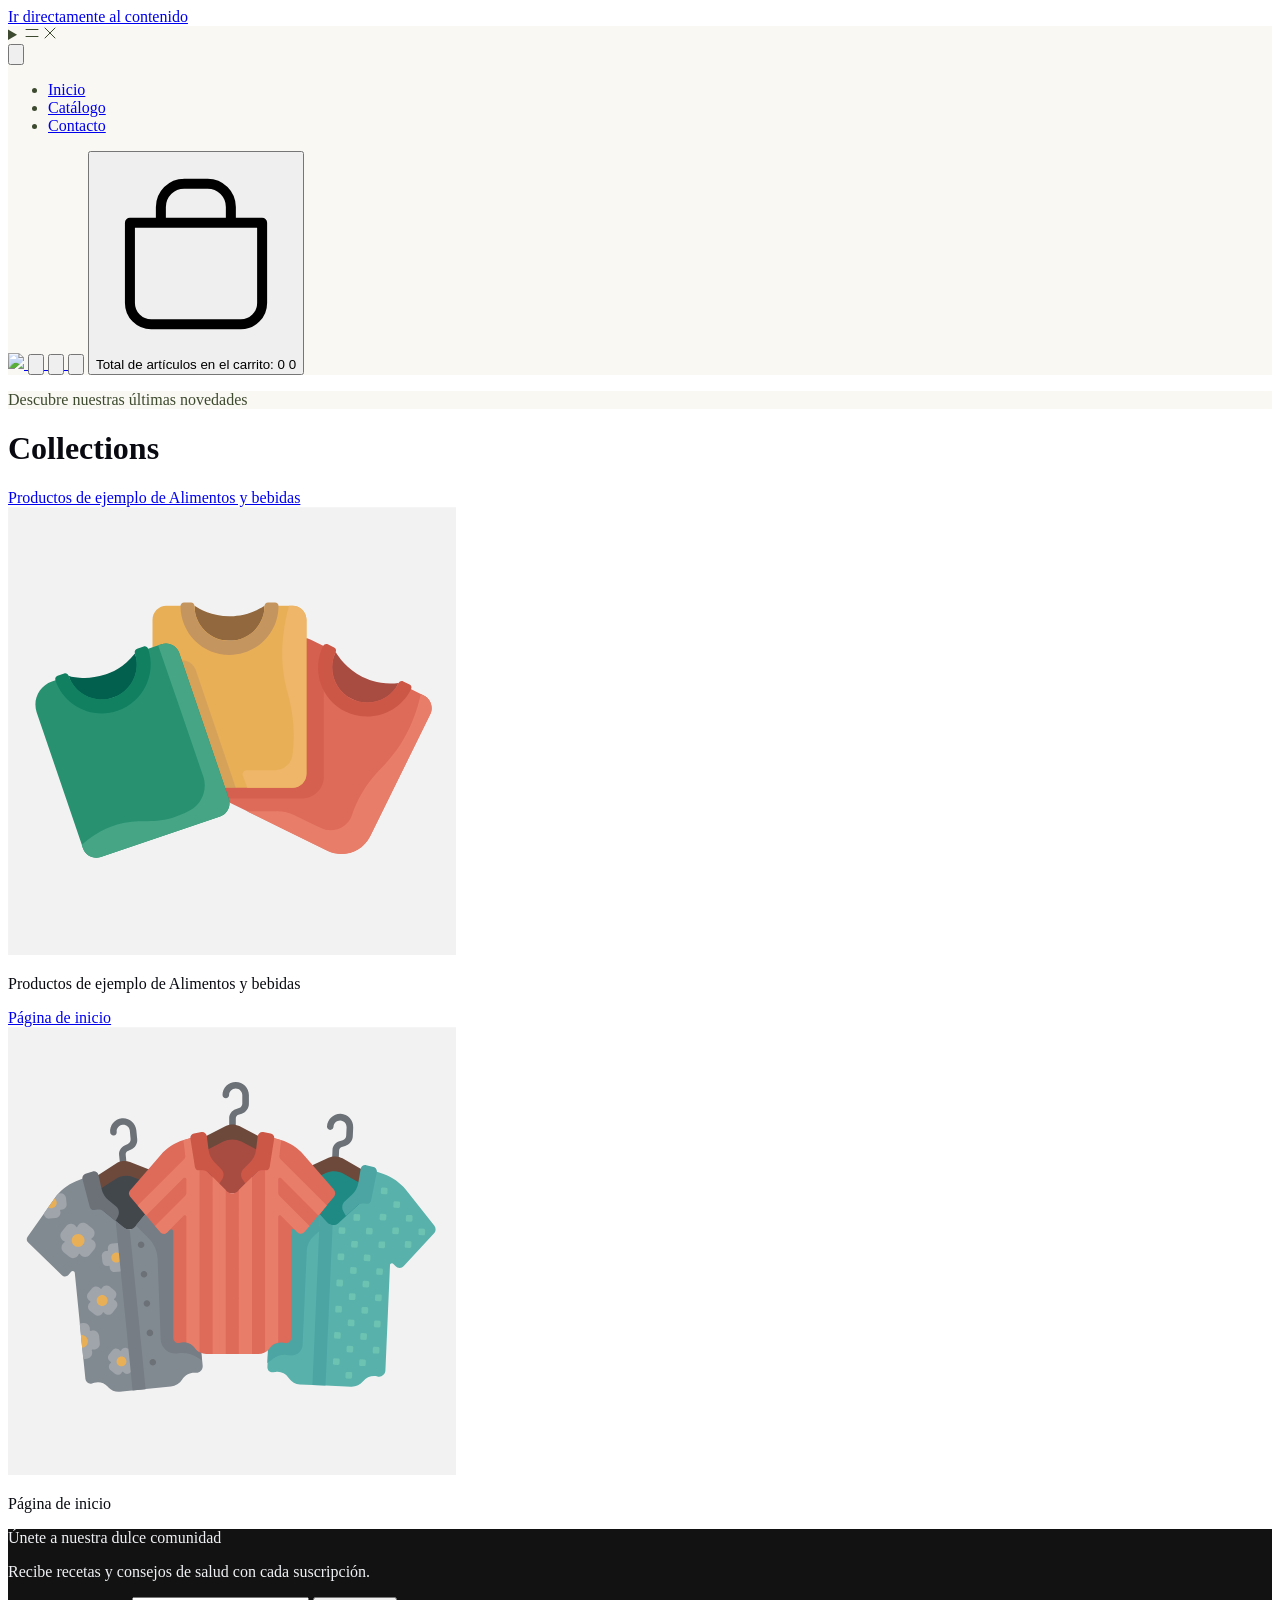
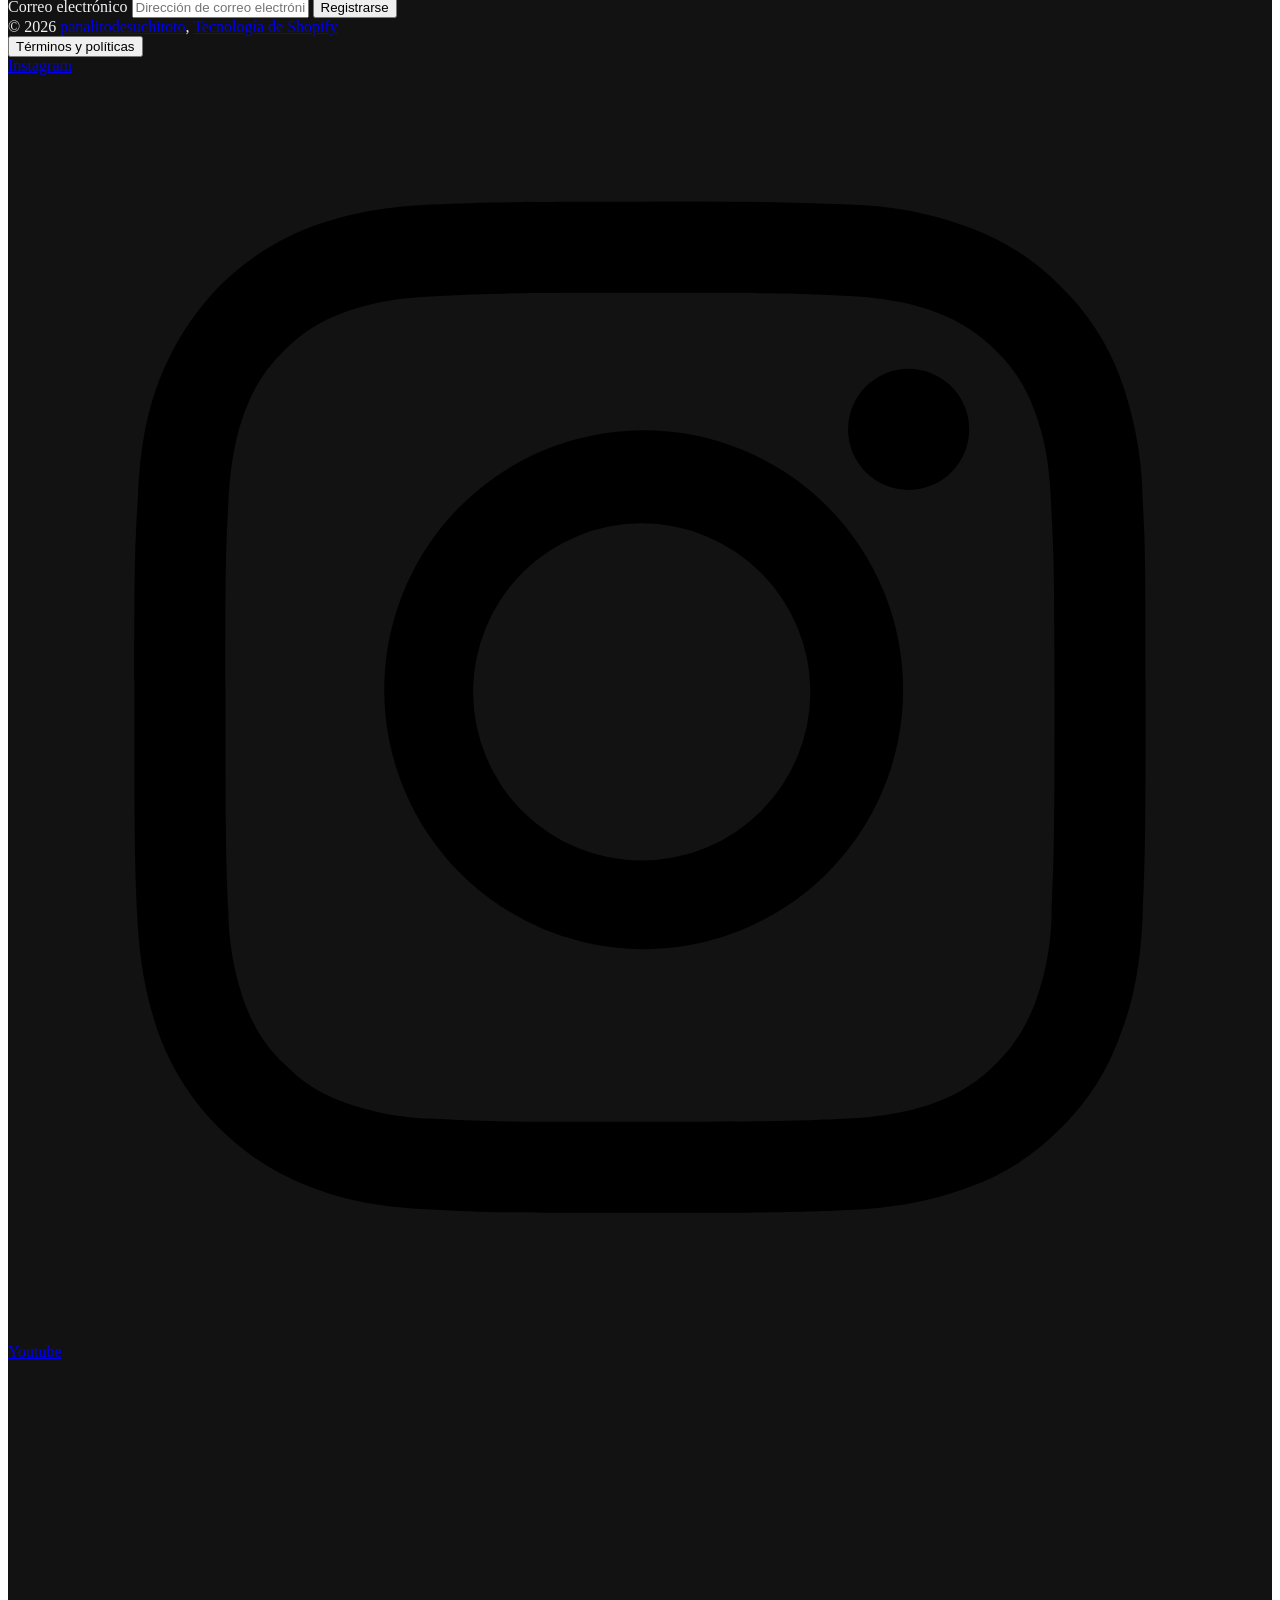
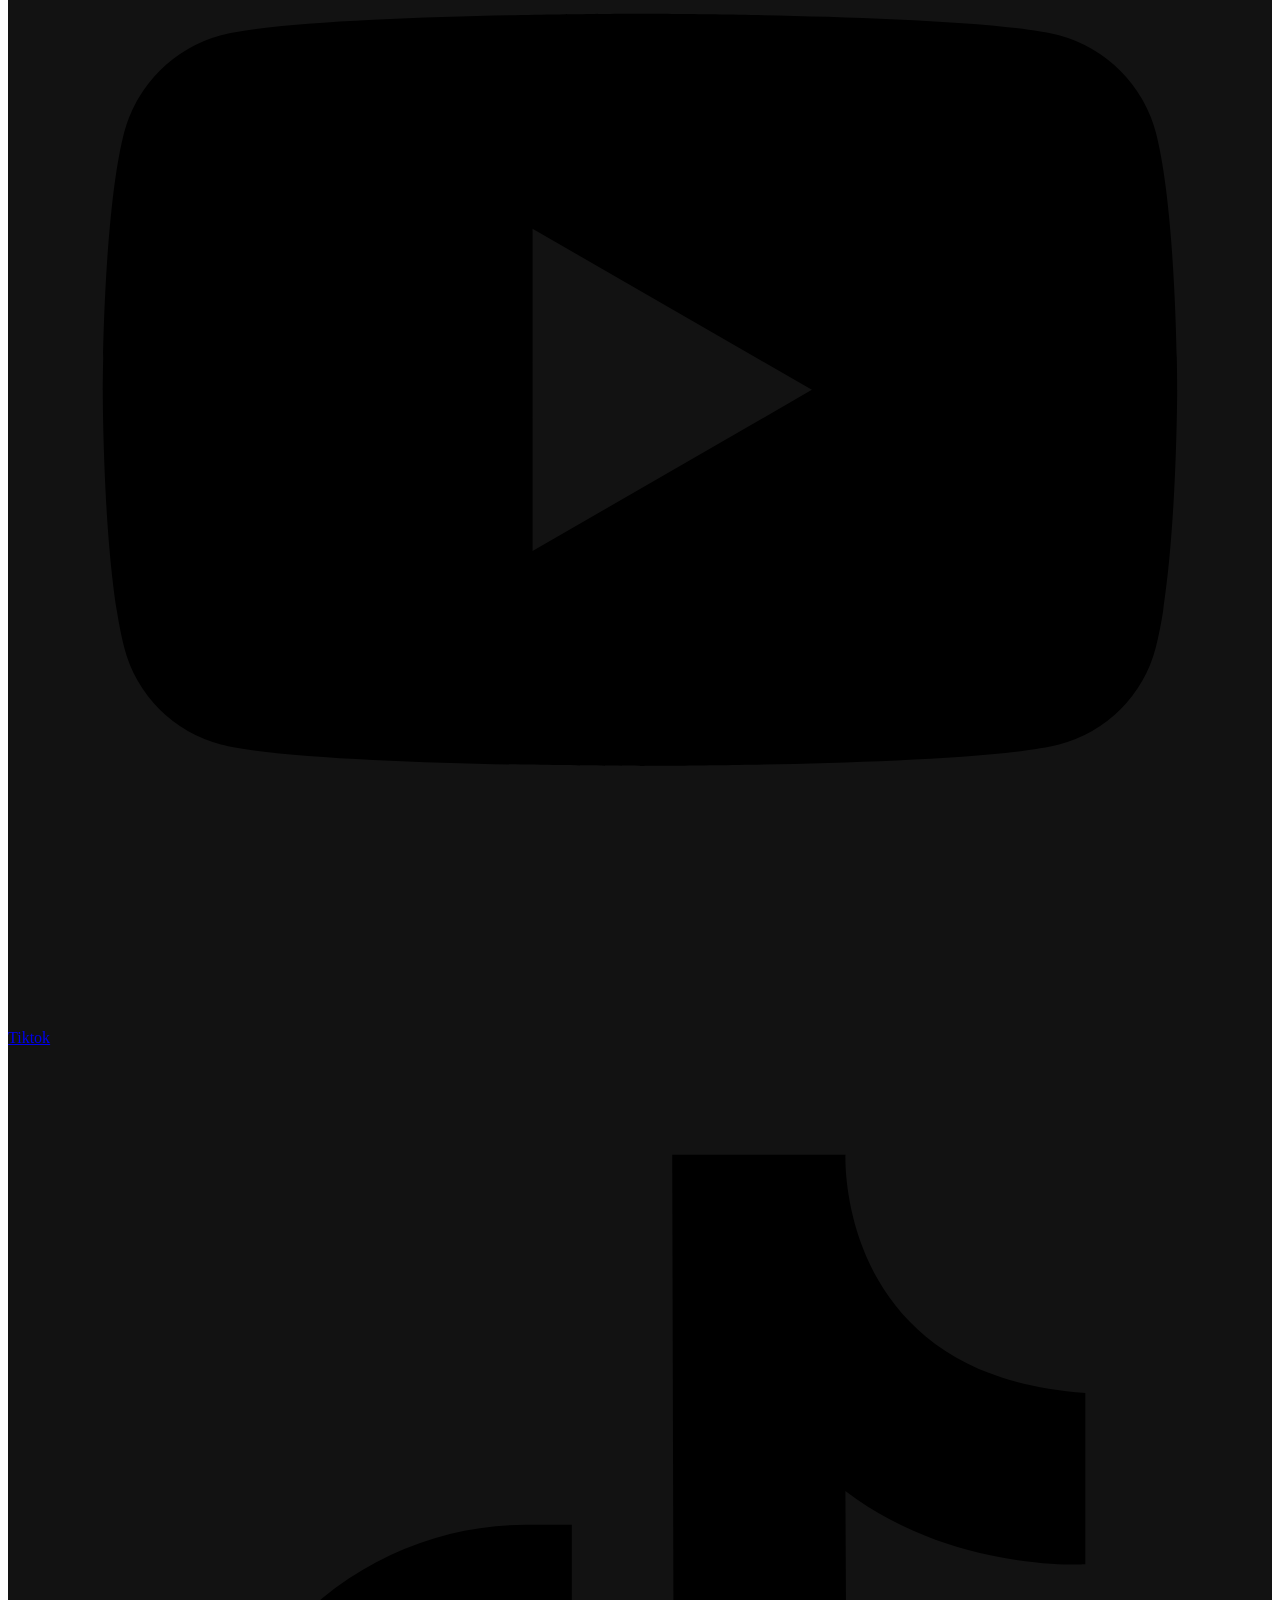
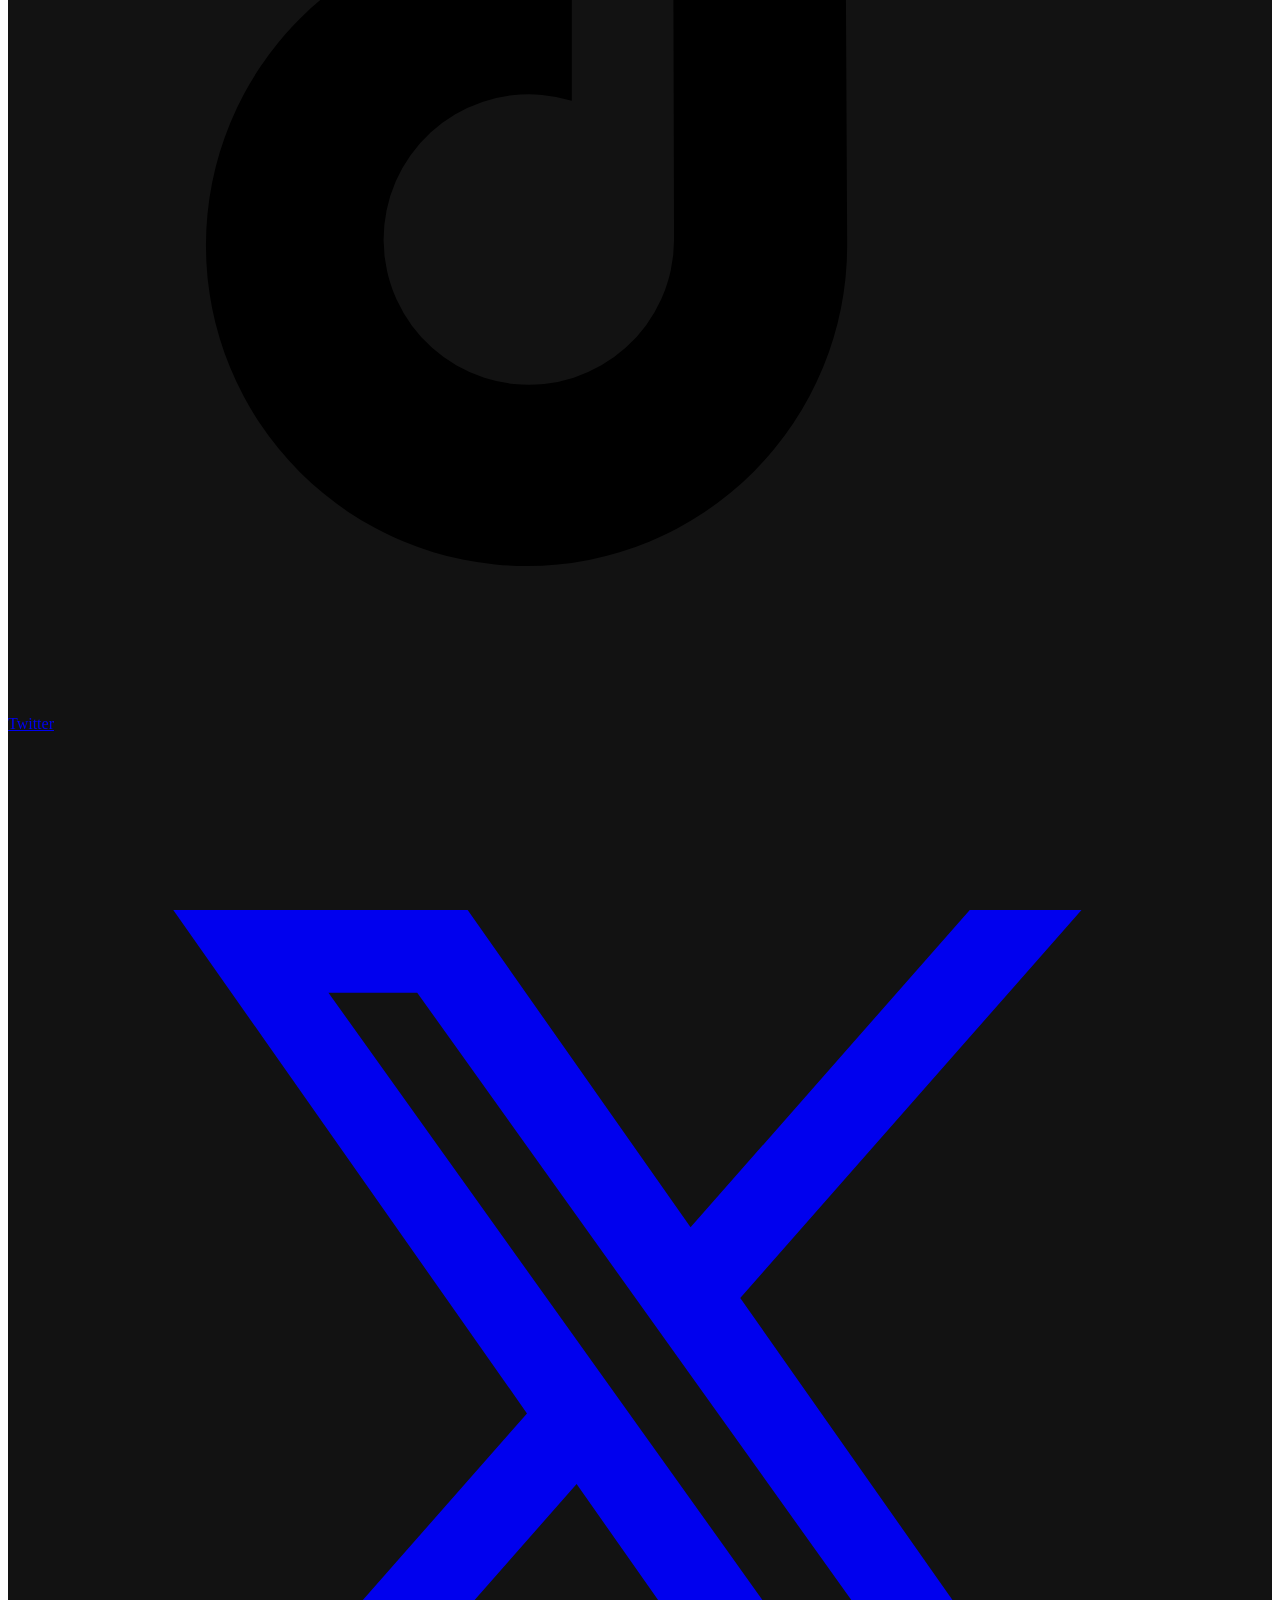
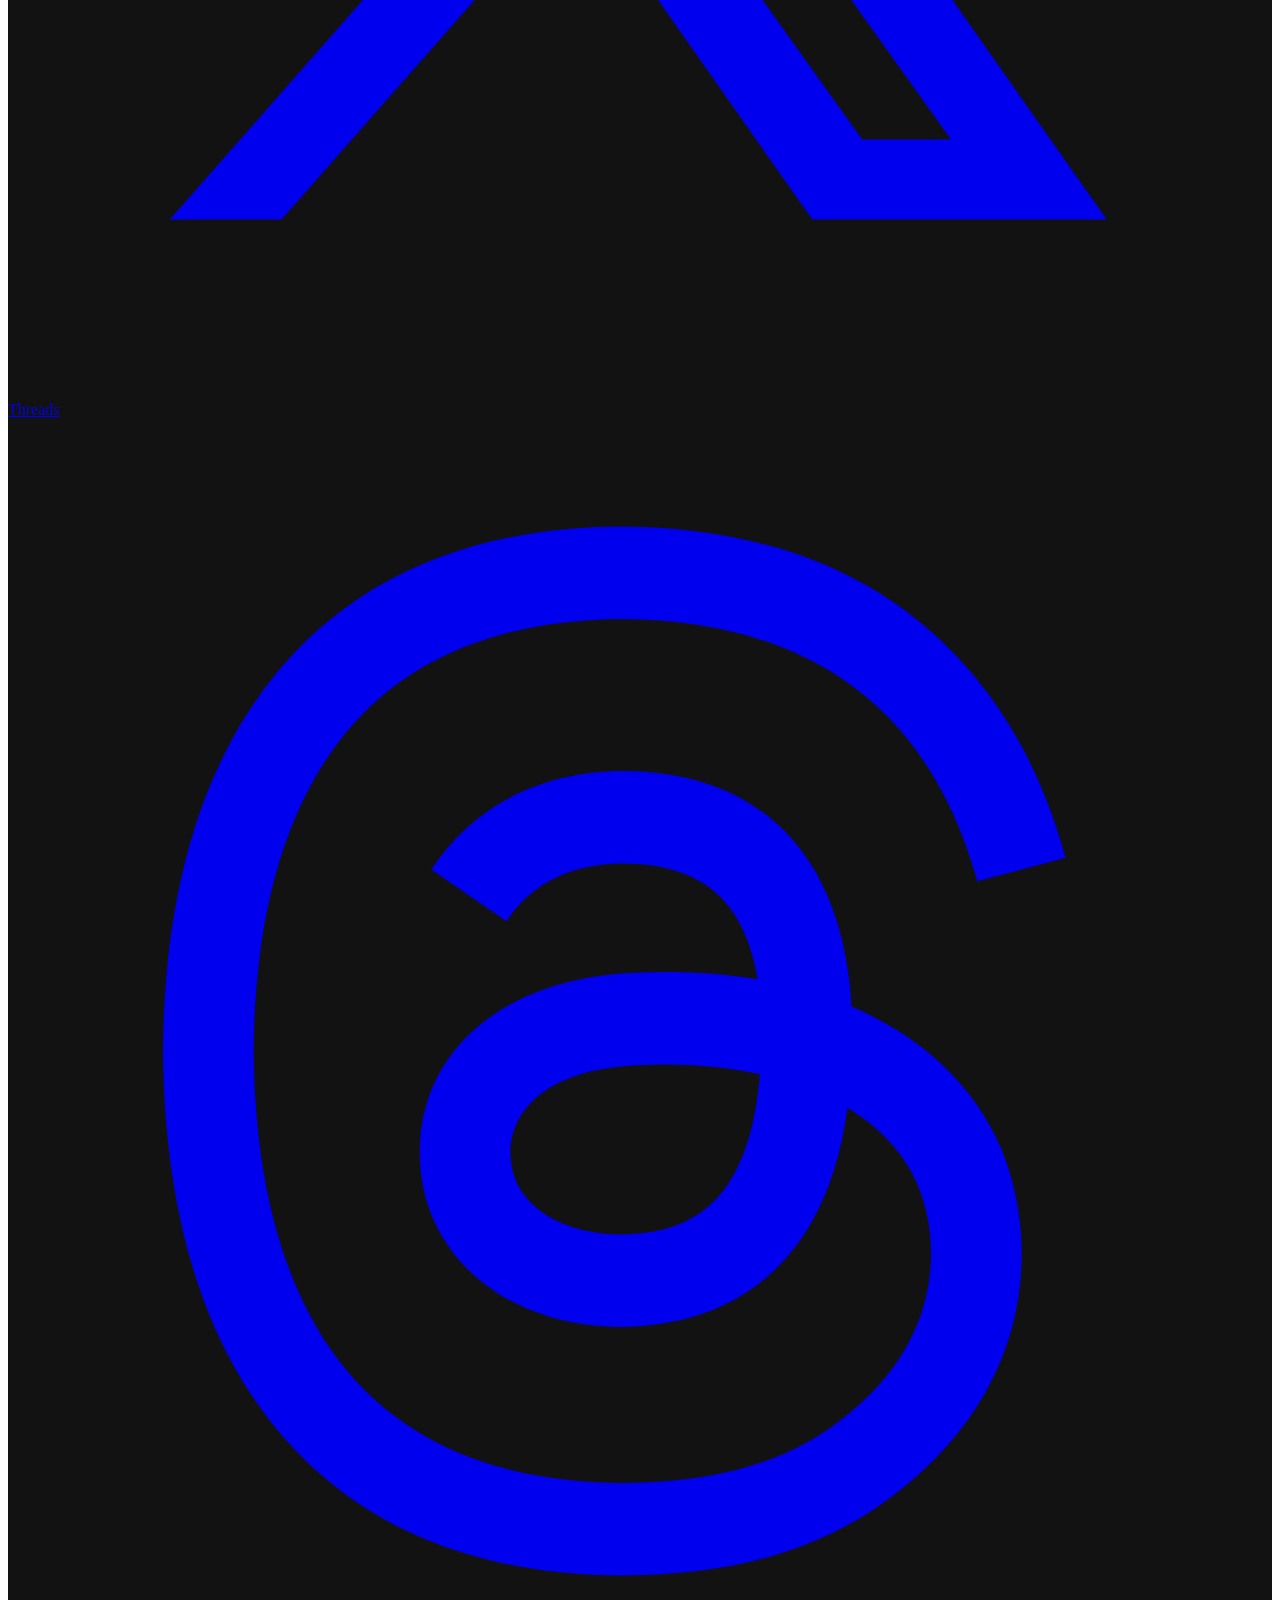
==== collections.html @ 29b3526f "Add files via upload" ====
<!doctype html>
<html
  
  lang="es"
>
  
<!-- Mirrored from panalitosv.com/collections by HTTrack Website Copier/3.x [XR&CO'2014], Tue, 24 Mar 2026 00:00:59 GMT -->
<!-- Added by HTTrack --><meta http-equiv="content-type" content="text/html;charset=utf-8" /><!-- /Added by HTTrack -->
<head>
    
      <link
        rel="expect"
        href="#MainContent"
        blocking="render"
        id="view-transition-render-blocker"
      >
    
<meta charset="utf-8">
<meta
  http-equiv="X-UA-Compatible"
  content="IE=edge"
>
<meta
  name="viewport"
  content="width=device-width,initial-scale=1"
>
<meta
  name="view-transition"
  content="same-origin"
>
<meta
  name="theme-color"
  content=""
>

<meta
  property="og:site_name"
  content="panalitodesuchitoto"
>
<meta
  property="og:url"
  content="collections.html"
>
<meta
  property="og:title"
  content="Colecciones"
>
<meta
  property="og:type"
  content="website"
>
<meta
  property="og:description"
  content="panalitodesuchitoto"
><meta
  name="twitter:card"
  content="summary_large_image"
>
<meta
  name="twitter:title"
  content="Colecciones"
>
<meta
  name="twitter:description"
  content="panalitodesuchitoto"
>

<title>
  Colecciones
 &ndash; panalitodesuchitoto</title>

<link
  rel="canonical"
  href="collections.html"
>


<link href="cdn/shop/t/1/assets/overflow-list6673.css?v=78235234226353326431772667133" as="style" rel="preload">
<link href="cdn/shop/t/1/assets/baseb458.css?v=143605426757437778521772667133" rel="stylesheet" type="text/css" media="all" />

<link
    rel="preload"
    as="font"
    href="cdn/fonts/fraunces/fraunces_n3.eb6167b8e91a4d1bd5856f011cf4040a1c7f82c4.woff2"
    type="font/woff2"
    crossorigin
    fetchpriority="low"
  ><link
    rel="preload"
    as="font"
    href="cdn/fonts/besley/besley_n5.2af9d9131e5f2d6dfee4e45269cde0fa6bd0b7cd.woff2"
    type="font/woff2"
    crossorigin
    fetchpriority="low"
  ><link
    rel="preload"
    as="font"
    href="cdn/fonts/anonymous_pro/anonymouspro_n4.f8892cc1cfa3d797af6172c8eeddce62cf610e33.woff2"
    type="font/woff2"
    crossorigin
    fetchpriority="low"
  >
<script async crossorigin fetchpriority="high" src="cdn/shopifycloud/importmap-polyfill/es-modules-shim.2.4.0.js"></script>
<script type="importmap">
  {
    "imports": {
      "@theme/overflow-list": "//panalitosv.com/cdn/shop/t/1/assets/overflow-list.js?v=46858356770684902511767545225",
      "@theme/product-title": "//panalitosv.com/cdn/shop/t/1/assets/product-title-truncation.js?v=81744426891537421781767545226",
      "@theme/component": "//panalitosv.com/cdn/shop/t/1/assets/component.js?v=184240237101443119871767545226",
      "@theme/dialog": "//panalitosv.com/cdn/shop/t/1/assets/dialog.js?v=150888536568694194021772667133",
      "@theme/events": "//panalitosv.com/cdn/shop/t/1/assets/events.js?v=147926035229139604561767545225",
      "@theme/focus": "//panalitosv.com/cdn/shop/t/1/assets/focus.js?v=60436577539430446401767545226",
      "@theme/morph": "//panalitosv.com/cdn/shop/t/1/assets/morph.js?v=102085577784545683451772667133",
      "@theme/paginated-list": "//panalitosv.com/cdn/shop/t/1/assets/paginated-list.js?v=95298315036233333871767545226",
      "@theme/performance": "//panalitosv.com/cdn/shop/t/1/assets/performance.js?v=171015751390534793081767545225",
      "@theme/product-form": "//panalitosv.com/cdn/shop/t/1/assets/product-form.js?v=37993400097492174081767545225",
      "@theme/recently-viewed-products": "//panalitosv.com/cdn/shop/t/1/assets/recently-viewed-products.js?v=94729125001750262651767545225",
      "@theme/scrolling": "//panalitosv.com/cdn/shop/t/1/assets/scrolling.js?v=162288454571026455011772667134",
      "@theme/section-renderer": "//panalitosv.com/cdn/shop/t/1/assets/section-renderer.js?v=152586934315572818121772667133",
      "@theme/section-hydration": "//panalitosv.com/cdn/shop/t/1/assets/section-hydration.js?v=108434990705342316311772667133",
      "@theme/money-formatting": "//panalitosv.com/cdn/shop/t/1/assets/money-formatting.js?v=182191346160333327151772667133",
      "@theme/utilities": "//panalitosv.com/cdn/shop/t/1/assets/utilities.js?v=137979405375850297411772667133",
      "@theme/variant-picker": "//panalitosv.com/cdn/shop/t/1/assets/variant-picker.js?v=124079696159966615681767545226",
      "@theme/media-gallery": "//panalitosv.com/cdn/shop/t/1/assets/media-gallery.js?v=14624021005636302161772667133",
      "@theme/quick-add": "//panalitosv.com/cdn/shop/t/1/assets/quick-add.js?v=8173316780029216301772667133",
      "@theme/paginated-list-aspect-ratio": "//panalitosv.com/cdn/shop/t/1/assets/paginated-list-aspect-ratio.js?v=25254270272143792451767545226",
      "@theme/popover-polyfill": "//panalitosv.com/cdn/shop/t/1/assets/popover-polyfill.js?v=119029313658895111201767545226",
      "@theme/component-quantity-selector": "//panalitosv.com/cdn/shop/t/1/assets/component-quantity-selector.js?v=67906657287482036641767545225",
      "@theme/comparison-slider": "//panalitosv.com/cdn/shop/t/1/assets/comparison-slider.js?v=106705562947035711941767545226",
      "@theme/sticky-add-to-cart": "//panalitosv.com/cdn/shop/t/1/assets/sticky-add-to-cart.js?v=48956925339276737091767545226",
      "@theme/fly-to-cart": "//panalitosv.com/cdn/shop/t/1/assets/fly-to-cart.js?v=48483246440248933081772667133"
    }
  }
</script>

<script
  src="cdn/shop/t/1/assets/view-transitionse644.js?v=7106414069516106341767545225"
  async
  
    blocking="render"
  
></script>

<link
  rel="modulepreload"
  href="cdn/shop/t/1/assets/utilities14af.js?v=137979405375850297411772667133"
  fetchpriority="low"
>
<link
  rel="modulepreload"
  href="cdn/shop/t/1/assets/componenta373.js?v=184240237101443119871767545226"
  fetchpriority="low"
>
<link
  rel="modulepreload"
  href="cdn/shop/t/1/assets/section-renderer203a.js?v=152586934315572818121772667133"
  fetchpriority="low"
>
<link
  rel="modulepreload"
  href="cdn/shop/t/1/assets/section-hydrationb2b7.js?v=108434990705342316311772667133"
  fetchpriority="low"
>
<link
  rel="modulepreload"
  href="cdn/shop/t/1/assets/morph3585.js?v=102085577784545683451772667133"
  fetchpriority="low"
>



<link
  rel="modulepreload"
  href="cdn/shop/t/1/assets/focusb3a9.js?v=60436577539430446401767545226"
  fetchpriority="low"
>
<link
  rel="modulepreload"
  href="cdn/shop/t/1/assets/recently-viewed-productsebb2.js?v=94729125001750262651767545225"
  fetchpriority="low"
>
<link
  rel="modulepreload"
  href="cdn/shop/t/1/assets/scrolling2f6e.js?v=162288454571026455011772667134"
  fetchpriority="low"
>
<link
  rel="modulepreload"
  href="cdn/shop/t/1/assets/eventsfe75.js?v=147926035229139604561767545225"
  fetchpriority="low"
>
<script
  src="cdn/shop/t/1/assets/popover-polyfill087b.js?v=119029313658895111201767545226"
  type="module"
  fetchpriority="low"
></script>
<script
  src="cdn/shop/t/1/assets/overflow-list8fcd.js?v=46858356770684902511767545225"
  type="module"
  fetchpriority="low"
></script>
<script
  src="cdn/shop/t/1/assets/quick-add99a1.js?v=8173316780029216301772667133"
  type="module"
  fetchpriority="low"
></script>

  <script
    src="cdn/shop/t/1/assets/cart-discountc2a0.js?v=107077853990124422021767545225"
    type="module"
    fetchpriority="low"
  ></script>


<script
  src="cdn/shop/t/1/assets/dialogd9e1.js?v=150888536568694194021772667133"
  type="module"
  fetchpriority="low"
></script>
<script
  src="cdn/shop/t/1/assets/variant-picker9002.js?v=124079696159966615681767545226"
  type="module"
  fetchpriority="low"
></script>
<script
  src="cdn/shop/t/1/assets/product-card60fe.js?v=124402285637860180781767545226"
  type="module"
  fetchpriority="low"
></script>
<script
  src="cdn/shop/t/1/assets/product-formd50c.js?v=37993400097492174081767545225"
  type="module"
  fetchpriority="low"
></script>
<script
  src="cdn/shop/t/1/assets/fly-to-cart2be6.js?v=48483246440248933081772667133"
  type="module"
  fetchpriority="low"
></script>
<script
  src="cdn/shop/t/1/assets/accordion-custom12e3.js?v=97588419883090888471772667133"
  type="module"
  fetchpriority="low"
></script>
<script
  src="cdn/shop/t/1/assets/mediab18f.js?v=37825095869491791421767545226"
  type="module"
  fetchpriority="low"
></script>
<script
  src="cdn/shop/t/1/assets/product-pricebcfe.js?v=164492227269745550161772667133"
  type="module"
  fetchpriority="low"
></script>
<script
  src="cdn/shop/t/1/assets/product-sku878e.js?v=121804655373531320511767545226"
  type="module"
  fetchpriority="low"
></script>
<script
  src="cdn/shop/t/1/assets/product-title-truncation7a4e.js?v=81744426891537421781767545226"
  type="module"
  fetchpriority="low"
></script>
<script
  src="cdn/shop/t/1/assets/product-inventoryf327.js?v=81520546963552472391772667133"
  type="module"
  fetchpriority="low"
></script>
<script
  src="cdn/shop/t/1/assets/show-more9be8.js?v=94563802205717136101767545226"
  type="module"
  fetchpriority="low"
></script>
<script
  src="cdn/shop/t/1/assets/slideshow1a1b.js?v=17868446697736367161772667134"
  type="module"
  fetchpriority="low"
></script>
<script
  src="cdn/shop/t/1/assets/layered-slideshow6158.js?v=30135417790894624731767545225"
  type="module"
  fetchpriority="low"
></script>
<script
  src="cdn/shop/t/1/assets/anchored-popoverfa7c.js?v=95953304814728754461767545226"
  type="module"
  fetchpriority="low"
></script>
<script
  src="cdn/shop/t/1/assets/floating-paneld72f.js?v=151277338116891310371772667133"
  type="module"
  fetchpriority="low"
></script>
<script
  src="cdn/shop/t/1/assets/video-backgroundd453.js?v=25237992823806706551767545225"
  type="module"
  fetchpriority="low"
></script>
<script
  src="cdn/shop/t/1/assets/component-quantity-selectoraccd.js?v=67906657287482036641767545225"
  type="module"
  fetchpriority="low"
></script>
<script
  src="cdn/shop/t/1/assets/media-galleryf846.js?v=14624021005636302161772667133"
  type="module"
  fetchpriority="low"
></script>
<script
  src="cdn/shop/t/1/assets/rte-formatterac82.js?v=40306132146590816021772667133"
  type="module"
  fetchpriority="low"
></script>
<script
  src="cdn/shop/t/1/assets/volume-pricing4f7b.js?v=15442793518842484731767545226"
  type="module"
  fetchpriority="low"
></script>
<script
  src="cdn/shop/t/1/assets/price-per-item795e.js?v=144512917617120124431767545225"
  type="module"
  fetchpriority="low"
></script>
<script
  src="cdn/shop/t/1/assets/volume-pricing-info5f6e.js?v=94479640769665442661767545226"
  type="module"
  fetchpriority="low"
></script>






  <script
    src="cdn/shop/t/1/assets/product-card-link135e.js?v=45311564435319583051772667133"
    type="module"
    fetchpriority="low"
  ></script>


<script
  src="cdn/shop/t/1/assets/auto-close-details4138.js?v=58350291535404441581767545226"
  defer="defer"
></script>

<script>
  const Theme = {
    translations: {
      placeholder_image: `Imagen marcadora de posición`,
      added: `Agregada`,
      recipient_form_fields_visible: `Los campos de destinatario en el formulario ya son visibles`,
      recipient_form_fields_hidden: `Los campos de destinatario en el formulario ya no son visibles`,
      recipient_form_error: `Hubo un error al enviar el formulario`,
      items_added_to_cart_one: `Se agregó un artículo al carrito`,
      items_added_to_cart_other: `Se agregaron {{ count }} artículos al carrito`,
    },
    routes: {
      cart_add_url: '/cart/add.js',
      cart_change_url: '/cart/change',
      cart_update_url: '/cart/update',
      cart_url: '/cart',
      predictive_search_url: '/search/suggest',
      search_url: '/search',
    },
    template: {
      name: 'list-collections',
    },
  };
</script>
<style data-shopify>
@font-face {
  font-family: Fraunces;
  font-weight: 300;
  font-style: normal;
  font-display: swap;
  src: url("cdn/fonts/fraunces/fraunces_n3.eb6167b8e91a4d1bd5856f011cf4040a1c7f82c4.woff2") format("woff2"),
       url("cdn/fonts/fraunces/fraunces_n3.358d9e4f36c5950dc30ac8bff0428c25af172c96.woff") format("woff");
}
@font-face {
  font-family: Fraunces;
  font-weight: 700;
  font-style: normal;
  font-display: swap;
  src: url("cdn/fonts/fraunces/fraunces_n7.8276f3981cfafc8569d516ceaa7dfe6a18948a1f.woff2") format("woff2"),
       url("cdn/fonts/fraunces/fraunces_n7.383b2f958615709ba42e3731be308ad164ca4edd.woff") format("woff");
}
@font-face {
  font-family: Fraunces;
  font-weight: 300;
  font-style: italic;
  font-display: swap;
  src: url("cdn/fonts/fraunces/fraunces_i3.e0ff4c3bb7007ab3e6b73bd1c290ad876c3118c5.woff2") format("woff2"),
       url("cdn/fonts/fraunces/fraunces_i3.6dd9ea4d0b88a3e338e2ba46f08764f8e8e64236.woff") format("woff");
}
@font-face {
  font-family: Fraunces;
  font-weight: 700;
  font-style: italic;
  font-display: swap;
  src: url("cdn/fonts/fraunces/fraunces_i7.9207dcd51152f34cd9c77a8ea542df960210c87c.woff2") format("woff2"),
       url("cdn/fonts/fraunces/fraunces_i7.f4bcbf289853d941810727213e68ea2e3c3eddf8.woff") format("woff");
}
@font-face {
  font-family: Besley;
  font-weight: 500;
  font-style: normal;
  font-display: swap;
  src: url("cdn/fonts/besley/besley_n5.2af9d9131e5f2d6dfee4e45269cde0fa6bd0b7cd.woff2") format("woff2"),
       url("cdn/fonts/besley/besley_n5.895fba38908e039a5af57a8b75a629892a505f80.woff") format("woff");
}
@font-face {
  font-family: Besley;
  font-weight: 700;
  font-style: normal;
  font-display: swap;
  src: url("cdn/fonts/besley/besley_n7.3b530357b83dc2b56556feb4b0101ab81dda4624.woff2") format("woff2"),
       url("cdn/fonts/besley/besley_n7.c5242a2cd120e7fea0b142c04fb32e32ff995154.woff") format("woff");
}
@font-face {
  font-family: Besley;
  font-weight: 500;
  font-style: italic;
  font-display: swap;
  src: url("cdn/fonts/besley/besley_i5.eb6bfea061062b085cb0dae3360398bf62fbb507.woff2") format("woff2"),
       url("cdn/fonts/besley/besley_i5.e3993497eb8bed2d18483fdfc36411d6ee86495a.woff") format("woff");
}
@font-face {
  font-family: Besley;
  font-weight: 700;
  font-style: italic;
  font-display: swap;
  src: url("cdn/fonts/besley/besley_i7.abed1739d47325d988bc85fe28caca6d7b083fba.woff2") format("woff2"),
       url("cdn/fonts/besley/besley_i7.b6e1b084ff5f8e3d5dec3f92e4901a4bb7e736a8.woff") format("woff");
}
@font-face {
  font-family: "Anonymous Pro";
  font-weight: 400;
  font-style: normal;
  font-display: swap;
  src: url("cdn/fonts/anonymous_pro/anonymouspro_n4.f8892cc1cfa3d797af6172c8eeddce62cf610e33.woff2") format("woff2"),
       url("cdn/fonts/anonymous_pro/anonymouspro_n4.a707ca3ea5e6b6468ff0c29cf7e105dca1c09be4.woff") format("woff");
}
@font-face {
  font-family: "Anonymous Pro";
  font-weight: 700;
  font-style: normal;
  font-display: swap;
  src: url("cdn/fonts/anonymous_pro/anonymouspro_n7.1abf60a1262a5f61d3e7f19599b5bc79deae580f.woff2") format("woff2"),
       url("cdn/fonts/anonymous_pro/anonymouspro_n7.72f538c813c55fd861df0050c3a89911062226b9.woff") format("woff");
}
@font-face {
  font-family: "Anonymous Pro";
  font-weight: 400;
  font-style: italic;
  font-display: swap;
  src: url("cdn/fonts/anonymous_pro/anonymouspro_i4.e25745b6d033a0b4eea75ad1dd0df2b911abcf1f.woff2") format("woff2"),
       url("cdn/fonts/anonymous_pro/anonymouspro_i4.280c8776a79ac154f9332217a9852603e17ae391.woff") format("woff");
}
@font-face {
  font-family: "Anonymous Pro";
  font-weight: 700;
  font-style: italic;
  font-display: swap;
  src: url("cdn/fonts/anonymous_pro/anonymouspro_i7.ee4faea594767398c1a7c2d939c79e197bcdaf0b.woff2") format("woff2"),
       url("cdn/fonts/anonymous_pro/anonymouspro_i7.d1ad252be5feb58dd0c7443a002463a98964f452.woff") format("woff");
}


  :root {
    /* Page Layout */
    --sidebar-width: 25rem;
    --narrow-content-width: 36rem;
    --normal-content-width: 42rem;
    --wide-content-width: 46rem;
    --narrow-page-width: 90rem;
    --normal-page-width: 120rem;
    --wide-page-width: 150rem;

    /* Section Heights */
    --section-height-small: 15rem;
    --section-height-medium: 25rem;
    --section-height-large: 35rem;

    @media screen and (min-width: 40em) {
      --section-height-small: 40svh;
      --section-height-medium: 55svh;
      --section-height-large: 70svh;
    }

    @media screen and (min-width: 60em) {
      --section-height-small: 50svh;
      --section-height-medium: 65svh;
      --section-height-large: 80svh;
    }

    /* Letter spacing */
    --letter-spacing-sm: 0.06em;
    --letter-spacing-md: 0.13em;

    /* Font families */
    --font-body--family: "system_ui", -apple-system, 'Segoe UI', Roboto, 'Helvetica Neue', 'Noto Sans', 'Liberation Sans', Arial, sans-serif, 'Apple Color Emoji', 'Segoe UI Emoji', 'Segoe UI Symbol', 'Noto Color Emoji';
    --font-body--style: normal;
    --font-body--weight: 400;
    --font-subheading--family: Fraunces, serif;
    --font-subheading--style: normal;
    --font-subheading--weight: 300;
    --font-heading--family: Besley, serif;
    --font-heading--style: normal;
    --font-heading--weight: 500;
    --font-accent--family: "Anonymous Pro", monospace;
    --font-accent--style: normal;
    --font-accent--weight: 400;

    /* Margin sizes */
    --font-h1--spacing: 0.25em;
    --font-h2--spacing: 0.25em;
    --font-h3--spacing: 0.25em;
    --font-h4--spacing: 0.25em;
    --font-h5--spacing: 0.25em;
    --font-h6--spacing: 0.25em;
    --font-paragraph--spacing: 0.5em;

    /* Heading colors */
    --font-h1--color: var(--color-foreground-heading);
    --font-h2--color: var(--color-foreground-heading);
    --font-h3--color: var(--color-foreground-heading);
    --font-h4--color: var(--color-foreground-heading);
    --font-h5--color: var(--color-foreground-heading);
    --font-h6--color: var(--color-foreground-heading);

    /** Z-Index / Layering */
    --layer-section-background: -2;
    --layer-lowest: -1;
    --layer-base: 0;
    --layer-flat: 1;
    --layer-raised: 2;
    --layer-heightened: 4;
    --layer-sticky: 8;
    --layer-window-overlay: 10;
    --layer-header-menu: 12;
    --layer-overlay: 16;
    --layer-menu-drawer: 18;
    --layer-temporary: 20;

    /* Max-width / Measure */
    --max-width--body-normal: 32.5em;
    --max-width--body-narrow: 22.75em;

    --max-width--heading-normal: 32.5em;
    --max-width--heading-narrow: 19.5em;

    --max-width--display-normal: 13em;
    --max-width--display-narrow: 9.75em;
    --max-width--display-tight: 3.25em;

    /* Letter-spacing / Tracking */
    --letter-spacing--display-tight: -0.03em;
    --letter-spacing--display-normal: 0em;
    --letter-spacing--display-loose: 0.03em;

    --letter-spacing--heading-tight: -0.03em;
    --letter-spacing--heading-normal: 0em;
    --letter-spacing--heading-loose: 0.03em;

    --letter-spacing--body-tight: -0.03em;
    --letter-spacing--body-normal: 0em;
    --letter-spacing--body-loose: 0.03em;

    /* Line height / Leading */
    --line-height: 1;

    --line-height--display-tight: 1;
    --line-height--display-normal: 1.1;
    --line-height--display-loose: 1.2;

    --line-height--heading-tight: 1.15;
    --line-height--heading-normal: 1.25;
    --line-height--heading-loose: 1.35;

    --line-height--body-tight: 1.2;
    --line-height--body-normal: 1.4;
    --line-height--body-loose: 1.6;

    /* Typography presets */
    --font-size--paragraph: 0.875rem;--font-size--h1: clamp(3.0rem, 8.8vw, 5.5rem);--font-size--h2: clamp(2.25rem, 4.8vw, 3.0rem);--font-size--h3: 2.0rem;--font-size--h4: 1.5rem;--font-size--h5: 1.125rem;--font-size--h6: 0.0rem;--font-paragraph--weight: 400;--font-paragraph--letter-spacing: var(--letter-spacing--body-normal);--font-paragraph--size: var(--font-size--paragraph);--font-paragraph--family: var(--font-body--family);--font-paragraph--style: var(--font-body--style);--font-paragraph--case: ;--font-paragraph--line-height: var(--line-height--body-normal);--font-h1--weight: var(--font-heading--weight);--font-h1--letter-spacing: var(--letter-spacing--heading-normal);--font-h1--size: var(--font-size--h1);--font-h1--family: var(--font-heading--family);--font-h1--style: var(--font-heading--style);--font-h1--case: none;--font-h1--line-height: var(--line-height--display-tight);--font-h2--weight: var(--font-heading--weight);--font-h2--letter-spacing: var(--letter-spacing--heading-normal);--font-h2--size: var(--font-size--h2);--font-h2--family: var(--font-heading--family);--font-h2--style: var(--font-heading--style);--font-h2--case: none;--font-h2--line-height: var(--line-height--display-loose);--font-h3--weight: var(--font-heading--weight);--font-h3--letter-spacing: var(--letter-spacing--heading-normal);--font-h3--size: var(--font-size--h3);--font-h3--family: var(--font-heading--family);--font-h3--style: var(--font-heading--style);--font-h3--case: none;--font-h3--line-height: var(--line-height--heading-tight);--font-h4--weight: var(--font-subheading--weight);--font-h4--letter-spacing: var(--letter-spacing--heading-normal);--font-h4--size: var(--font-size--h4);--font-h4--family: var(--font-subheading--family);--font-h4--style: var(--font-subheading--style);--font-h4--case: none;--font-h4--line-height: var(--line-height--display-normal);--font-h5--weight: var(--font-body--weight);--font-h5--letter-spacing: var(--letter-spacing--heading-normal);--font-h5--size: var(--font-size--h5);--font-h5--family: var(--font-body--family);--font-h5--style: var(--font-body--style);--font-h5--case: none;--font-h5--line-height: var(--line-height--display-normal);--font-h6--weight: var(--font-subheading--weight);--font-h6--letter-spacing: var(--letter-spacing--heading-normal);--font-h6--size: var(--font-size--h6);--font-h6--family: var(--font-subheading--family);--font-h6--style: var(--font-subheading--style);--font-h6--case: none;--font-h6--line-height: var(--line-height--display-normal);

    /* Hardcoded font sizes */
    --font-size--3xs: 0.625rem;
    --font-size--2xs: 0.75rem;
    --font-size--xs: 0.8125rem;
    --font-size--sm: 0.875rem;
    --font-size--md: 1rem;
    --font-size--lg: 1.125rem;
    --font-size--xl: 1.25rem;
    --font-size--2xl: 1.5rem;
    --font-size--3xl: 2rem;
    --font-size--4xl: 2.5rem;
    --font-size--5xl: 3rem;
    --font-size--6xl: 3.5rem;

    /* Menu font sizes */
    --menu-font-sm--size: 0.875rem;
    --menu-font-sm--line-height: calc(1.1 + 0.5 * min(16 / 14));
    --menu-font-md--size: 1rem;
    --menu-font-md--line-height: calc(1.1 + 0.5 * min(16 / 16));
    --menu-font-lg--size: 1.125rem;
    --menu-font-lg--line-height: calc(1.1 + 0.5 * min(16 / 18));
    --menu-font-xl--size: 1.25rem;
    --menu-font-xl--line-height: calc(1.1 + 0.5 * min(16 / 20));
    --menu-font-2xl--size: 1.75rem;
    --menu-font-2xl--line-height: calc(1.1 + 0.5 * min(16 / 28));

    /* Colors */
    --color-error: #8B0000;
    --color-success: #006400;
    --color-white: #FFFFFF;
    --color-white-rgb: 255 255 255;
    --color-black: #000000;
    --color-instock: #3ED660;
    --color-lowstock: #EE9441;
    --color-outofstock: #C8C8C8;

    /* Opacity */
    --opacity-5: 0.05;
    --opacity-8: 0.08;
    --opacity-10: 0.1;
    --opacity-15: 0.15;
    --opacity-20: 0.2;
    --opacity-25: 0.25;
    --opacity-30: 0.3;
    --opacity-40: 0.4;
    --opacity-50: 0.5;
    --opacity-60: 0.6;
    --opacity-70: 0.7;
    --opacity-80: 0.8;
    --opacity-85: 0.85;
    --opacity-90: 0.9;
    --opacity-subdued-text: var(--opacity-70);

    --shadow-button: 0 2px 3px rgb(0 0 0 / 20%);
    --gradient-image-overlay: linear-gradient(to top, rgb(0 0 0 / 0.5), transparent);

    /* Spacing */
    --margin-3xs: 0.125rem;
    --margin-2xs: 0.3rem;
    --margin-xs: 0.5rem;
    --margin-sm: 0.7rem;
    --margin-md: 0.8rem;
    --margin-lg: 1rem;
    --margin-xl: 1.25rem;
    --margin-2xl: 1.5rem;
    --margin-3xl: 1.75rem;
    --margin-4xl: 2rem;
    --margin-5xl: 3rem;
    --margin-6xl: 5rem;

    --scroll-margin: 50px;

    --padding-3xs: 0.125rem;
    --padding-2xs: 0.25rem;
    --padding-xs: 0.5rem;
    --padding-sm: 0.7rem;
    --padding-md: 0.8rem;
    --padding-lg: 1rem;
    --padding-xl: 1.25rem;
    --padding-2xl: 1.5rem;
    --padding-3xl: 1.75rem;
    --padding-4xl: 2rem;
    --padding-5xl: 3rem;
    --padding-6xl: 4rem;

    --gap-3xs: 0.125rem;
    --gap-2xs: 0.3rem;
    --gap-xs: 0.5rem;
    --gap-sm: 0.7rem;
    --gap-md: 0.9rem;
    --gap-lg: 1rem;
    --gap-xl: 1.25rem;
    --gap-2xl: 2rem;
    --gap-3xl: 3rem;

    --spacing-scale-sm: 0.6;
    --spacing-scale-md: 0.7;
    --spacing-scale-default: 1.0;

    /* Checkout buttons gap */
    --checkout-button-gap: 10px;

    /* Borders */
    --style-border-width: 1px;
    --style-border-radius-xs: 0.2rem;
    --style-border-radius-sm: 0.6rem;
    --style-border-radius-md: 0.8rem;
    --style-border-radius-50: 50%;
    --style-border-radius-lg: 1rem;
    --style-border-radius-pills: 40px;
    --style-border-radius-inputs: 8px;
    --style-border-radius-buttons-primary: 0px;
    --style-border-radius-buttons-secondary: 0px;
    --style-border-width-primary: 0px;
    --style-border-width-secondary: 1px;
    --style-border-width-inputs: 1px;
    --style-border-radius-popover: 4px;
    --style-border-popover: 1px none rgb(var(--color-border-rgb) / 50%);
    --style-border-drawer: 1px none rgb(var(--color-border-rgb) / 50%);
    --style-border-swatch-opacity: 10%;
    --style-border-swatch-width: 1px;
    --style-border-swatch-style: solid;

    /* Animation */
    --ease-out-cubic: cubic-bezier(0.33, 1, 0.68, 1);
    --ease-out-quad: cubic-bezier(0.32, 0.72, 0, 1);
    --ease-in-out-quad: cubic-bezier(0.455, 0.03, 0.515, 0.955);
    --animation-speed-fast: 0.0625s;
    --animation-speed: 0.125s;
    --animation-speed-slow: 0.2s;
    --animation-speed-medium: 0.15s;
    --animation-easing: ease-in-out;
    --animation-slideshow-easing: cubic-bezier(0.4, 0, 0.2, 1);
    --drawer-animation-speed: 0.2s;
    --animation-values-slow: var(--animation-speed-slow) var(--animation-easing);
    --animation-values: var(--animation-speed) var(--animation-easing);
    --animation-values-fast: var(--animation-speed-fast) var(--animation-easing);
    --animation-values-allow-discrete: var(--animation-speed) var(--animation-easing) allow-discrete;
    --animation-timing-hover: cubic-bezier(0.25, 0.46, 0.45, 0.94);
    --animation-timing-active: cubic-bezier(0.5, 0, 0.75, 0);
    --animation-timing-bounce: cubic-bezier(0.34, 1.56, 0.64, 1);
    --animation-timing-default: cubic-bezier(0, 0, 0.2, 1);
    --animation-timing-fade-in: cubic-bezier(0.16, 1, 0.3, 1);
    --animation-timing-fade-out: cubic-bezier(0.4, 0, 0.2, 1);
    /* Spring definitions suffixed with perceptual duration (d<ms>) and bounce (b<%>)*/
    --spring-d300-b0-easing: linear(0, 0.0033 0.81%, 0.027 2.42%, 0.0916 4.84%, 0.4745 15.32%, 0.6422 20.97%, 0.7175, 0.7789, 0.8283 30.64%, 0.876, 0.9111 38.71%, 0.941, 0.9611 48.39%, 0.9707, 0.978 54.84%, 0.9885 62.1%, 0.9949 70.97%, 0.9982 82.26%, 0.9997 100%);
    --spring-d300-b0-duration: 0.4980s;
    --spring-d280-b0-easing: linear(0, 0.0044, 0.0164 1.85%, 0.085 4.63%, 0.4571 14.81%, 0.575 18.52%, 0.6505, 0.7148 24.07%, 0.7849, 0.8393, 0.8809 35.18%, 0.9189, 0.9453 44.44%, 0.9662, 0.9793 55.55%, 0.9894 62.95%, 0.995 71.28%, 0.9982 82.39%, 0.9997 99.98%);
    --spring-d280-b0-duration: 0.4648s;
    --spring-d260-b0-easing: linear(0, 0.0058, 0.0216 2.15%, 0.0748 4.29%, 0.4646 15.03%, 0.5673, 0.655, 0.7279, 0.7872, 0.8349, 0.8727 34.36%, 0.9107, 0.9379 42.95%, 0.9609 48.31%, 0.9778 54.76%, 0.9887 62.27%, 0.9948 70.86%, 0.9983 82.67%, 0.9997 99.85%);
    --spring-d260-b0-duration: 0.4316s;
    --spring-d220-b0-easing: linear(
      0,
      0.0093 1.37%,
      0.0696 4.12%,
      0.4667 15.09%,
      0.6322 20.58%,
      0.6986 23.32%,
      0.7793 27.44%,
      0.8219 30.18%,
      0.8721,
      0.9089 38.42%,
      0.9427,
      0.9644,
      0.978 54.88%,
      0.9881 61.74%,
      0.9944 69.97%,
      0.998 80.95%,
      0.9996 98.78%
    );
    --spring-d220-b0-duration: 0.3818s;
    --spring-d180-b0-easing: linear(0, 0.0234, 0.0805 4.48%, 0.4865 15.68%, 0.6211 20.16%, 0.7696 26.88%, 0.8064 29.12%, 0.8646, 0.9063, 0.9358, 0.9563 47.04%, 0.9757, 0.9867 60.48%, 0.9941 69.44%, 0.9979 80.64%, 0.9996 98.56%);
    --spring-d180-b0-duration: 0.2988s;

    /* View transitions */
    /* View transition old */
    --view-transition-old-main-content: var(--animation-speed) var(--animation-easing) both fadeOut;

    /* View transition new */
    --view-transition-new-main-content: var(--animation-speed) var(--animation-easing) both fadeIn, var(--animation-speed) var(--animation-easing) both slideInTopViewTransition;

    /* Focus */
    --focus-outline-width: 0.09375rem;
    --focus-outline-offset: 0.2em;

    /* Badges */
    --badge-blob-padding-block: 1px;
    --badge-blob-padding-inline: 12px 8px;
    --badge-rectangle-padding-block: 1px;
    --badge-rectangle-padding-inline: 6px;
    @media screen and (min-width: 750px) {
      --badge-blob-padding-block: 4px;
      --badge-blob-padding-inline: 16px 12px;
      --badge-rectangle-padding-block: 4px;
      --badge-rectangle-padding-inline: 10px;
    }

    /* Icons */
    --icon-size-2xs: 0.6rem;
    --icon-size-xs: 0.85rem;
    --icon-size-sm: 1.25rem;
    --icon-size-md: 1.375rem;
    --icon-size-lg: 1.5rem;
    --icon-stroke-width: 1px;

    /* Input */
    --input-email-min-width: 200px;
    --input-search-max-width: 650px;
    --input-padding-y: 0.8rem;
    --input-padding-x: 0.8rem;
    --input-padding: var(--input-padding-y) var(--input-padding-x);
    --input-box-shadow-width: var(--style-border-width-inputs);
    --input-box-shadow: 0 0 0 var(--input-box-shadow-width) var(--color-input-border);
    --input-box-shadow-focus: 0 0 0 calc(var(--input-box-shadow-width) + 0.5px) var(--color-input-border);
    --input-disabled-background-color: rgb(var(--color-foreground-rgb) / var(--opacity-10));
    --input-disabled-border-color: rgb(var(--color-foreground-rgb) / var(--opacity-5));
    --input-disabled-text-color: rgb(var(--color-foreground-rgb) / var(--opacity-50));
    --input-textarea-min-height: 55px;

    /* Checkbox */
    --checkbox-size: 22px;
    --checkbox-border-radius: 7px;
    --checkbox-border: 1px solid rgb(var(--color-foreground-rgb) / var(--opacity-35-55));
    --checkbox-label-padding: 8px;

    @media screen and (min-width: 750px) {
      --checkbox-size: 16px;
      --checkbox-border-radius: 5px;
      --checkbox-label-padding: 6px;
    }

    /* Button size */
    --button-size-sm: 30px;
    --button-size-md: 36px;
    --button-size: var(--minimum-touch-target);
    --button-padding-inline: 24px;
    --button-padding-block: 16px;

    /* Button font-family */
    --button-font-family-primary: var(--font-body--family);
    --button-font-family-secondary: var(--font-body--family);

    /* Button text case */
    --button-text-case: ;
    --button-text-case-primary: default;
    --button-text-case-secondary: default;

    /* Borders */
    --border-color: rgb(var(--color-border-rgb) / var(--opacity-50));
    --border-width-sm: 1px;
    --border-width-md: 2px;
    --border-width-lg: 5px;
    --border-radius-sm: 0.25rem;

    /* Drawers */
    --drawer-inline-padding: 25px;
    --drawer-menu-inline-padding: 2.5rem;
    --drawer-header-block-padding: 20px;
    --drawer-content-block-padding: 10px;
    --drawer-header-desktop-top: 0rem;
    --drawer-padding: calc(var(--padding-sm) + 7px);
    --drawer-height: 100dvh;
    --drawer-width: 95vw;
    --drawer-max-width: 500px;

    /* Variant Picker Swatches */
    --variant-picker-swatch-width-unitless: 24;
    --variant-picker-swatch-height-unitless: 24;
    --variant-picker-swatch-width: 24px;
    --variant-picker-swatch-height: 24px;
    --variant-picker-swatch-radius: 24px;
    --variant-picker-border-width: 1px;
    --variant-picker-border-style: solid;
    --variant-picker-border-opacity: 10%;

    /* Variant Picker Buttons */
    --variant-picker-button-radius: 0px;
    --variant-picker-button-border-width: 1px;

    /* Slideshow */
    --slideshow-controls-size: 3.5rem;
    --slideshow-controls-icon: 2rem;
    --peek-next-slide-size: 3rem;

    /* Utilities */
    --backdrop-opacity: 0.15;
    --backdrop-color-rgb: var(--color-shadow-rgb);
    --minimum-touch-target: 44px;
    --disabled-opacity: 0.5;
    --skeleton-opacity: 0.025;

    /* Shapes */
    --shape--circle: circle(50% at center);
    --shape--sunburst: polygon(100% 50%,94.62% 55.87%,98.3% 62.94%,91.57% 67.22%,93.3% 75%,85.7% 77.39%,85.36% 85.36%,77.39% 85.7%,75% 93.3%,67.22% 91.57%,62.94% 98.3%,55.87% 94.62%,50% 100%,44.13% 94.62%,37.06% 98.3%,32.78% 91.57%,25% 93.3%,22.61% 85.7%,14.64% 85.36%,14.3% 77.39%,6.7% 75%,8.43% 67.22%,1.7% 62.94%,5.38% 55.87%,0% 50%,5.38% 44.13%,1.7% 37.06%,8.43% 32.78%,6.7% 25%,14.3% 22.61%,14.64% 14.64%,22.61% 14.3%,25% 6.7%,32.78% 8.43%,37.06% 1.7%,44.13% 5.38%,50% 0%,55.87% 5.38%,62.94% 1.7%,67.22% 8.43%,75% 6.7%,77.39% 14.3%,85.36% 14.64%,85.7% 22.61%,93.3% 25%,91.57% 32.78%,98.3% 37.06%,94.62% 44.13%);
    --shape--diamond: polygon(50% 0%, 100% 50%, 50% 100%, 0% 50%);
    --shape--blob: polygon(85.349% 11.712%, 87.382% 13.587%, 89.228% 15.647%, 90.886% 17.862%, 92.359% 20.204%, 93.657% 22.647%, 94.795% 25.169%, 95.786% 27.752%, 96.645% 30.382%, 97.387% 33.048%, 98.025% 35.740%, 98.564% 38.454%, 99.007% 41.186%, 99.358% 43.931%, 99.622% 46.685%, 99.808% 49.446%, 99.926% 52.210%, 99.986% 54.977%, 99.999% 57.744%, 99.975% 60.511%, 99.923% 63.278%, 99.821% 66.043%, 99.671% 68.806%, 99.453% 71.565%, 99.145% 74.314%, 98.724% 77.049%, 98.164% 79.759%, 97.433% 82.427%, 96.495% 85.030%, 95.311% 87.529%, 93.841% 89.872%, 92.062% 91.988%, 89.972% 93.796%, 87.635% 95.273%, 85.135% 96.456%, 82.532% 97.393%, 79.864% 98.127%, 77.156% 98.695%, 74.424% 99.129%, 71.676% 99.452%, 68.918% 99.685%, 66.156% 99.844%, 63.390% 99.942%, 60.624% 99.990%, 57.856% 99.999%, 55.089% 99.978%, 52.323% 99.929%, 49.557% 99.847%, 46.792% 99.723%, 44.031% 99.549%, 41.273% 99.317%, 38.522% 99.017%, 35.781% 98.639%, 33.054% 98.170%, 30.347% 97.599%, 27.667% 96.911%, 25.024% 96.091%, 22.432% 95.123%, 19.907% 93.994%, 17.466% 92.690%, 15.126% 91.216%, 12.902% 89.569%, 10.808% 87.761%, 8.854% 85.803%, 7.053% 83.703%, 5.418% 81.471%, 3.962% 79.119%, 2.702% 76.656%, 1.656% 74.095%, 0.846% 71.450%, 0.294% 68.740%, 0.024% 65.987%, 0.050% 63.221%, 0.343% 60.471%, 0.858% 57.752%, 1.548% 55.073%, 2.370% 52.431%, 3.283% 49.819%, 4.253% 47.227%, 5.249% 44.646%, 6.244% 42.063%, 7.211% 39.471%, 8.124% 36.858%, 8.958% 34.220%, 9.711% 31.558%, 10.409% 28.880%, 11.083% 26.196%, 11.760% 23.513%, 12.474% 20.839%, 13.259% 18.186%, 14.156% 15.569%, 15.214% 13.012%, 16.485% 10.556%, 18.028% 8.261%, 19.883% 6.211%, 22.041% 4.484%, 24.440% 3.110%, 26.998% 2.057%, 29.651% 1.275%, 32.360% 0.714%, 35.101% 0.337%, 37.859% 0.110%, 40.624% 0.009%, 43.391% 0.016%, 46.156% 0.113%, 48.918% 0.289%, 51.674% 0.533%, 54.425% 0.837%, 57.166% 1.215%, 59.898% 1.654%, 62.618% 2.163%, 65.322% 2.750%, 68.006% 3.424%, 70.662% 4.197%, 73.284% 5.081%, 75.860% 6.091%, 78.376% 7.242%, 80.813% 8.551%, 83.148% 10.036%, 85.349% 11.712%);

    /* Buy buttons */
    --height-buy-buttons: calc(var(--padding-lg) * 2 + var(--icon-size-sm));

    /* Card image width and height variables */
    --card-width-small: 10rem;

    --height-small: 10rem;
    --height-medium: 11.5rem;
    --height-large: 13rem;
    --height-full: 100vh;

    @media screen and (min-width: 750px) {
      --height-small: 17.5rem;
      --height-medium: 21.25rem;
      --height-large: 25rem;
    }

    /* Modal */
    --modal-max-height: 65dvh;
    --quick-add-modal-height: min(38.5rem, 96vh);
    --quick-add-modal-width: min(54rem, 96vw);
    --quick-add-modal-gallery-width: 24rem;

    /* Card styles for search */
    --card-bg-hover: rgb(var(--color-foreground-rgb) / var(--opacity-5));
    --card-border-hover: rgb(var(--color-foreground-rgb) / var(--opacity-30));
    --card-border-focus: rgb(var(--color-foreground-rgb) / var(--opacity-10));

    /* Cart */
    --cart-primary-font-family: var(--font-body--family);
    --cart-primary-font-style: var(--font-body--style);
    --cart-primary-font-weight: var(--font-body--weight);
    --cart-secondary-font-family: var(--font-subheading--family);
    --cart-secondary-font-style: var(--font-subheading--style);
    --cart-secondary-font-weight: var(--font-subheading--weight);
  }
</style>
<style data-shopify>
  
    
      :root,
    
    
    
    .color-scheme-1 {
        --color-background: rgb(255 255 255 / 1.0);
        /* RGB values only to apply different opacities - Relative color values are not supported in iOS < 16.4 */
        --color-background-rgb: 255 255 255;
        --opacity-5-15: 0.05;
        --opacity-10-25: 0.1;
        --opacity-35-55: 0.35;
        --opacity-40-60: 0.4;
        --opacity-30-60: 0.3;
        --color-foreground: rgb(9 10 17 / 1.0);
        --color-foreground-rgb: 9 10 17;
        --color-foreground-heading: rgb(0 0 0 / 1.0);
        --color-foreground-heading-rgb: 0 0 0;
        --color-primary: rgb(35 39 67 / 1.0);
        --color-primary-rgb: 35 39 67;
        --color-primary-hover: rgb(9 10 17 / 1.0);
        --color-primary-hover-rgb: 9 10 17;
        --color-border: rgb(240 241 244 / 1.0);
        --color-border-rgb: 240 241 244;
        --color-shadow: rgb(0 0 0 / 1.0);
        --color-shadow-rgb: 0 0 0;
        --color-primary-button-text: rgb(240 241 244 / 1.0);
        --color-primary-button-background: rgb(35 39 67 / 1.0);
        --color-primary-button-border: rgb(35 39 67 / 1.0);
        --color-primary-button-hover-text: rgb(240 241 244 / 1.0);
        --color-primary-button-hover-background: rgb(115 95 63 / 1.0);
        --color-primary-button-hover-border: rgb(115 95 63 / 1.0);
        --color-secondary-button-text: rgb(9 10 17 / 1.0);
        --color-secondary-button-background: rgb(0 0 0 / 0.0);
        --color-secondary-button-border: rgb(9 10 17 / 1.0);
        --color-secondary-button-hover-text: rgb(9 10 17 / 1.0);
        --color-secondary-button-hover-background: rgb(255 255 255 / 1.0);
        --color-secondary-button-hover-border: rgb(255 255 255 / 1.0);
        --color-input-background: rgb(255 255 255 / 1.0);
        --color-input-text: rgb(0 0 0 / 1.0);
        --color-input-text-rgb: 0 0 0;
        --color-input-border: rgb(35 39 67 / 1.0);
        --color-input-hover-background: rgb(245 245 245 / 1.0);
        --color-variant-background: rgb(255 255 255 / 1.0);
        --color-variant-border: rgb(230 230 230 / 1.0);
        --color-variant-text: rgb(0 0 0 / 1.0);
        --color-variant-text-rgb: 0 0 0;
        --color-variant-hover-background: rgb(245 245 245 / 1.0);
        --color-variant-hover-text: rgb(0 0 0 / 1.0);
        --color-variant-hover-border: rgb(230 230 230 / 1.0);
        --color-selected-variant-background: rgb(0 0 0 / 1.0);
        --color-selected-variant-border: rgb(0 0 0 / 1.0);
        --color-selected-variant-text: rgb(255 255 255 / 1.0);
        --color-selected-variant-hover-background: rgb(26 26 26 / 1.0);
        --color-selected-variant-hover-text: rgb(255 255 255 / 1.0);
        --color-selected-variant-hover-border: rgb(26 26 26 / 1.0);

        --input-disabled-background-color: rgb(var(--color-foreground-rgb) / var(--opacity-10));
        --input-disabled-border-color: rgb(var(--color-foreground-rgb) / var(--opacity-5-15));
        --input-disabled-text-color: rgb(var(--color-foreground-rgb) / var(--opacity-50));
        --color-foreground-muted: rgb(var(--color-foreground-rgb) / var(--opacity-60));
        --font-h1--color: var(--color-foreground-heading);
        --font-h2--color: var(--color-foreground-heading);
        --font-h3--color: var(--color-foreground-heading);
        --font-h4--color: var(--color-foreground-heading);
        --font-h5--color: var(--color-foreground-heading);
        --font-h6--color: var(--color-foreground-heading);

        /* Shadows */
        
        
          --shadow-blur: 20px;
          --shadow-popover: 0px 4px 20px rgb(var(--color-shadow-rgb) / var(--opacity-15));
        
      }
  
    
    
    
    .color-scheme-2 {
        --color-background: rgb(18 18 18 / 1.0);
        /* RGB values only to apply different opacities - Relative color values are not supported in iOS < 16.4 */
        --color-background-rgb: 18 18 18;
        --opacity-5-15: 0.15;
        --opacity-10-25: 0.25;
        --opacity-35-55: 0.55;
        --opacity-40-60: 0.6;
        --opacity-30-60: 0.6;
        --color-foreground: rgb(240 241 244 / 1.0);
        --color-foreground-rgb: 240 241 244;
        --color-foreground-heading: rgb(255 255 255 / 1.0);
        --color-foreground-heading-rgb: 255 255 255;
        --color-primary: rgb(211 213 222 / 1.0);
        --color-primary-rgb: 211 213 222;
        --color-primary-hover: rgb(240 241 244 / 1.0);
        --color-primary-hover-rgb: 240 241 244;
        --color-border: rgb(9 10 17 / 1.0);
        --color-border-rgb: 9 10 17;
        --color-shadow: rgb(0 0 0 / 1.0);
        --color-shadow-rgb: 0 0 0;
        --color-primary-button-text: rgb(9 10 17 / 1.0);
        --color-primary-button-background: rgb(211 213 222 / 1.0);
        --color-primary-button-border: rgb(211 213 222 / 1.0);
        --color-primary-button-hover-text: rgb(9 10 17 / 1.0);
        --color-primary-button-hover-background: rgb(176 180 207 / 1.0);
        --color-primary-button-hover-border: rgb(176 180 207 / 1.0);
        --color-secondary-button-text: rgb(240 241 244 / 1.0);
        --color-secondary-button-background: rgb(0 0 0 / 0.0);
        --color-secondary-button-border: rgb(240 241 244 / 1.0);
        --color-secondary-button-hover-text: rgb(240 241 244 / 1.0);
        --color-secondary-button-hover-background: rgb(9 10 17 / 1.0);
        --color-secondary-button-hover-border: rgb(9 10 17 / 1.0);
        --color-input-background: rgb(51 51 51 / 1.0);
        --color-input-text: rgb(255 255 255 / 1.0);
        --color-input-text-rgb: 255 255 255;
        --color-input-border: rgb(211 213 222 / 1.0);
        --color-input-hover-background: rgb(245 245 245 / 1.0);
        --color-variant-background: rgb(255 255 255 / 1.0);
        --color-variant-border: rgb(230 230 230 / 1.0);
        --color-variant-text: rgb(0 0 0 / 1.0);
        --color-variant-text-rgb: 0 0 0;
        --color-variant-hover-background: rgb(245 245 245 / 1.0);
        --color-variant-hover-text: rgb(0 0 0 / 1.0);
        --color-variant-hover-border: rgb(230 230 230 / 1.0);
        --color-selected-variant-background: rgb(0 0 0 / 1.0);
        --color-selected-variant-border: rgb(0 0 0 / 1.0);
        --color-selected-variant-text: rgb(255 255 255 / 1.0);
        --color-selected-variant-hover-background: rgb(26 26 26 / 1.0);
        --color-selected-variant-hover-text: rgb(255 255 255 / 1.0);
        --color-selected-variant-hover-border: rgb(26 26 26 / 1.0);

        --input-disabled-background-color: rgb(var(--color-foreground-rgb) / var(--opacity-10));
        --input-disabled-border-color: rgb(var(--color-foreground-rgb) / var(--opacity-5-15));
        --input-disabled-text-color: rgb(var(--color-foreground-rgb) / var(--opacity-50));
        --color-foreground-muted: rgb(var(--color-foreground-rgb) / var(--opacity-60));
        --font-h1--color: var(--color-foreground-heading);
        --font-h2--color: var(--color-foreground-heading);
        --font-h3--color: var(--color-foreground-heading);
        --font-h4--color: var(--color-foreground-heading);
        --font-h5--color: var(--color-foreground-heading);
        --font-h6--color: var(--color-foreground-heading);

        /* Shadows */
        
        
          --shadow-blur: 20px;
          --shadow-popover: 0px 4px 20px rgb(var(--color-shadow-rgb) / var(--opacity-15));
        
      }
  
    
    
    
    .color-scheme-3 {
        --color-background: rgb(58 62 94 / 1.0);
        /* RGB values only to apply different opacities - Relative color values are not supported in iOS < 16.4 */
        --color-background-rgb: 58 62 94;
        --opacity-5-15: 0.05;
        --opacity-10-25: 0.1;
        --opacity-35-55: 0.35;
        --opacity-40-60: 0.4;
        --opacity-30-60: 0.3;
        --color-foreground: rgb(240 241 244 / 1.0);
        --color-foreground-rgb: 240 241 244;
        --color-foreground-heading: rgb(0 0 0 / 1.0);
        --color-foreground-heading-rgb: 0 0 0;
        --color-primary: rgb(244 243 240 / 1.0);
        --color-primary-rgb: 244 243 240;
        --color-primary-hover: rgb(223 218 210 / 1.0);
        --color-primary-hover-rgb: 223 218 210;
        --color-border: rgb(35 39 67 / 1.0);
        --color-border-rgb: 35 39 67;
        --color-shadow: rgb(0 0 0 / 1.0);
        --color-shadow-rgb: 0 0 0;
        --color-primary-button-text: rgb(18 14 8 / 1.0);
        --color-primary-button-background: rgb(200 182 154 / 1.0);
        --color-primary-button-border: rgb(200 182 154 / 1.0);
        --color-primary-button-hover-text: rgb(0 0 0 / 1.0);
        --color-primary-button-hover-background: rgb(210 196 173 / 1.0);
        --color-primary-button-hover-border: rgb(210 196 173 / 1.0);
        --color-secondary-button-text: rgb(240 241 244 / 1.0);
        --color-secondary-button-background: rgb(0 0 0 / 0.0);
        --color-secondary-button-border: rgb(240 241 244 / 1.0);
        --color-secondary-button-hover-text: rgb(18 14 8 / 1.0);
        --color-secondary-button-hover-background: rgb(223 218 210 / 1.0);
        --color-secondary-button-hover-border: rgb(223 218 210 / 1.0);
        --color-input-background: rgb(255 255 255 / 1.0);
        --color-input-text: rgb(244 243 240 / 1.0);
        --color-input-text-rgb: 244 243 240;
        --color-input-border: rgb(244 243 240 / 1.0);
        --color-input-hover-background: rgb(245 245 245 / 1.0);
        --color-variant-background: rgb(255 255 255 / 1.0);
        --color-variant-border: rgb(230 230 230 / 1.0);
        --color-variant-text: rgb(0 0 0 / 1.0);
        --color-variant-text-rgb: 0 0 0;
        --color-variant-hover-background: rgb(245 245 245 / 1.0);
        --color-variant-hover-text: rgb(0 0 0 / 1.0);
        --color-variant-hover-border: rgb(230 230 230 / 1.0);
        --color-selected-variant-background: rgb(0 0 0 / 1.0);
        --color-selected-variant-border: rgb(0 0 0 / 1.0);
        --color-selected-variant-text: rgb(255 255 255 / 1.0);
        --color-selected-variant-hover-background: rgb(26 26 26 / 1.0);
        --color-selected-variant-hover-text: rgb(255 255 255 / 1.0);
        --color-selected-variant-hover-border: rgb(26 26 26 / 1.0);

        --input-disabled-background-color: rgb(var(--color-foreground-rgb) / var(--opacity-10));
        --input-disabled-border-color: rgb(var(--color-foreground-rgb) / var(--opacity-5-15));
        --input-disabled-text-color: rgb(var(--color-foreground-rgb) / var(--opacity-50));
        --color-foreground-muted: rgb(var(--color-foreground-rgb) / var(--opacity-60));
        --font-h1--color: var(--color-foreground-heading);
        --font-h2--color: var(--color-foreground-heading);
        --font-h3--color: var(--color-foreground-heading);
        --font-h4--color: var(--color-foreground-heading);
        --font-h5--color: var(--color-foreground-heading);
        --font-h6--color: var(--color-foreground-heading);

        /* Shadows */
        
        
          --shadow-blur: 20px;
          --shadow-popover: 0px 4px 20px rgb(var(--color-shadow-rgb) / var(--opacity-15));
        
      }
  
    
    
    
    .color-scheme-4 {
        --color-background: rgb(200 182 154 / 1.0);
        /* RGB values only to apply different opacities - Relative color values are not supported in iOS < 16.4 */
        --color-background-rgb: 200 182 154;
        --opacity-5-15: 0.05;
        --opacity-10-25: 0.1;
        --opacity-35-55: 0.35;
        --opacity-40-60: 0.4;
        --opacity-30-60: 0.3;
        --color-foreground: rgb(9 10 17 / 1.0);
        --color-foreground-rgb: 9 10 17;
        --color-foreground-heading: rgb(255 255 255 / 1.0);
        --color-foreground-heading-rgb: 255 255 255;
        --color-primary: rgb(9 10 17 / 1.0);
        --color-primary-rgb: 9 10 17;
        --color-primary-hover: rgb(18 14 8 / 1.0);
        --color-primary-hover-rgb: 18 14 8;
        --color-border: rgb(174 148 107 / 1.0);
        --color-border-rgb: 174 148 107;
        --color-shadow: rgb(0 0 0 / 1.0);
        --color-shadow-rgb: 0 0 0;
        --color-primary-button-text: rgb(240 241 244 / 1.0);
        --color-primary-button-background: rgb(58 62 94 / 1.0);
        --color-primary-button-border: rgb(58 62 94 / 1.0);
        --color-primary-button-hover-text: rgb(255 255 255 / 1.0);
        --color-primary-button-hover-background: rgb(70 55 32 / 1.0);
        --color-primary-button-hover-border: rgb(70 55 32 / 1.0);
        --color-secondary-button-text: rgb(18 14 8 / 1.0);
        --color-secondary-button-background: rgb(0 0 0 / 0.0);
        --color-secondary-button-border: rgb(18 14 8 / 1.0);
        --color-secondary-button-hover-text: rgb(9 10 17 / 1.0);
        --color-secondary-button-hover-background: rgb(255 255 255 / 1.0);
        --color-secondary-button-hover-border: rgb(255 255 255 / 1.0);
        --color-input-background: rgb(244 243 240 / 1.0);
        --color-input-text: rgb(0 0 0 / 1.0);
        --color-input-text-rgb: 0 0 0;
        --color-input-border: rgb(0 0 0 / 1.0);
        --color-input-hover-background: rgb(245 245 245 / 1.0);
        --color-variant-background: rgb(255 255 255 / 1.0);
        --color-variant-border: rgb(230 230 230 / 1.0);
        --color-variant-text: rgb(0 0 0 / 1.0);
        --color-variant-text-rgb: 0 0 0;
        --color-variant-hover-background: rgb(245 245 245 / 1.0);
        --color-variant-hover-text: rgb(0 0 0 / 1.0);
        --color-variant-hover-border: rgb(230 230 230 / 1.0);
        --color-selected-variant-background: rgb(0 0 0 / 1.0);
        --color-selected-variant-border: rgb(0 0 0 / 1.0);
        --color-selected-variant-text: rgb(255 255 255 / 1.0);
        --color-selected-variant-hover-background: rgb(26 26 26 / 1.0);
        --color-selected-variant-hover-text: rgb(255 255 255 / 1.0);
        --color-selected-variant-hover-border: rgb(26 26 26 / 1.0);

        --input-disabled-background-color: rgb(var(--color-foreground-rgb) / var(--opacity-10));
        --input-disabled-border-color: rgb(var(--color-foreground-rgb) / var(--opacity-5-15));
        --input-disabled-text-color: rgb(var(--color-foreground-rgb) / var(--opacity-50));
        --color-foreground-muted: rgb(var(--color-foreground-rgb) / var(--opacity-60));
        --font-h1--color: var(--color-foreground-heading);
        --font-h2--color: var(--color-foreground-heading);
        --font-h3--color: var(--color-foreground-heading);
        --font-h4--color: var(--color-foreground-heading);
        --font-h5--color: var(--color-foreground-heading);
        --font-h6--color: var(--color-foreground-heading);

        /* Shadows */
        
        
          --shadow-blur: 20px;
          --shadow-popover: 0px 4px 20px rgb(var(--color-shadow-rgb) / var(--opacity-15));
        
      }
  
    
    
    
    .color-scheme-d9eaec44-dc7d-4691-afd9-5f339bbf4deb {
        --color-background: rgb(255 255 255 / 1.0);
        /* RGB values only to apply different opacities - Relative color values are not supported in iOS < 16.4 */
        --color-background-rgb: 255 255 255;
        --opacity-5-15: 0.05;
        --opacity-10-25: 0.1;
        --opacity-35-55: 0.35;
        --opacity-40-60: 0.4;
        --opacity-30-60: 0.3;
        --color-foreground: rgb(9 10 17 / 1.0);
        --color-foreground-rgb: 9 10 17;
        --color-foreground-heading: rgb(0 0 0 / 1.0);
        --color-foreground-heading-rgb: 0 0 0;
        --color-primary: rgb(35 39 67 / 1.0);
        --color-primary-rgb: 35 39 67;
        --color-primary-hover: rgb(9 10 17 / 1.0);
        --color-primary-hover-rgb: 9 10 17;
        --color-border: rgb(240 241 244 / 1.0);
        --color-border-rgb: 240 241 244;
        --color-shadow: rgb(0 0 0 / 1.0);
        --color-shadow-rgb: 0 0 0;
        --color-primary-button-text: rgb(240 241 244 / 1.0);
        --color-primary-button-background: rgb(35 39 67 / 1.0);
        --color-primary-button-border: rgb(35 39 67 / 1.0);
        --color-primary-button-hover-text: rgb(240 241 244 / 1.0);
        --color-primary-button-hover-background: rgb(115 95 63 / 1.0);
        --color-primary-button-hover-border: rgb(115 95 63 / 1.0);
        --color-secondary-button-text: rgb(9 10 17 / 1.0);
        --color-secondary-button-background: rgb(0 0 0 / 0.0);
        --color-secondary-button-border: rgb(9 10 17 / 1.0);
        --color-secondary-button-hover-text: rgb(9 10 17 / 1.0);
        --color-secondary-button-hover-background: rgb(255 255 255 / 1.0);
        --color-secondary-button-hover-border: rgb(255 255 255 / 1.0);
        --color-input-background: rgb(255 255 255 / 1.0);
        --color-input-text: rgb(0 0 0 / 1.0);
        --color-input-text-rgb: 0 0 0;
        --color-input-border: rgb(35 39 67 / 1.0);
        --color-input-hover-background: rgb(245 245 245 / 1.0);
        --color-variant-background: rgb(255 255 255 / 1.0);
        --color-variant-border: rgb(230 230 230 / 1.0);
        --color-variant-text: rgb(0 0 0 / 1.0);
        --color-variant-text-rgb: 0 0 0;
        --color-variant-hover-background: rgb(245 245 245 / 1.0);
        --color-variant-hover-text: rgb(0 0 0 / 1.0);
        --color-variant-hover-border: rgb(230 230 230 / 1.0);
        --color-selected-variant-background: rgb(0 0 0 / 1.0);
        --color-selected-variant-border: rgb(0 0 0 / 1.0);
        --color-selected-variant-text: rgb(255 255 255 / 1.0);
        --color-selected-variant-hover-background: rgb(26 26 26 / 1.0);
        --color-selected-variant-hover-text: rgb(255 255 255 / 1.0);
        --color-selected-variant-hover-border: rgb(26 26 26 / 1.0);

        --input-disabled-background-color: rgb(var(--color-foreground-rgb) / var(--opacity-10));
        --input-disabled-border-color: rgb(var(--color-foreground-rgb) / var(--opacity-5-15));
        --input-disabled-text-color: rgb(var(--color-foreground-rgb) / var(--opacity-50));
        --color-foreground-muted: rgb(var(--color-foreground-rgb) / var(--opacity-60));
        --font-h1--color: var(--color-foreground-heading);
        --font-h2--color: var(--color-foreground-heading);
        --font-h3--color: var(--color-foreground-heading);
        --font-h4--color: var(--color-foreground-heading);
        --font-h5--color: var(--color-foreground-heading);
        --font-h6--color: var(--color-foreground-heading);

        /* Shadows */
        
        
          --shadow-blur: 20px;
          --shadow-popover: 0px 4px 20px rgb(var(--color-shadow-rgb) / var(--opacity-15));
        
      }
  
    
    
    
    .color-scheme-green-honey {
        --color-background: rgb(250 248 243 / 1.0);
        /* RGB values only to apply different opacities - Relative color values are not supported in iOS < 16.4 */
        --color-background-rgb: 250 248 243;
        --opacity-5-15: 0.05;
        --opacity-10-25: 0.1;
        --opacity-35-55: 0.35;
        --opacity-40-60: 0.4;
        --opacity-30-60: 0.3;
        --color-foreground: rgb(61 74 47 / 1.0);
        --color-foreground-rgb: 61 74 47;
        --color-foreground-heading: rgb(45 90 61 / 1.0);
        --color-foreground-heading-rgb: 45 90 61;
        --color-primary: rgb(139 115 85 / 1.0);
        --color-primary-rgb: 139 115 85;
        --color-primary-hover: rgb(107 83 68 / 1.0);
        --color-primary-hover-rgb: 107 83 68;
        --color-border: rgb(212 197 169 / 1.0);
        --color-border-rgb: 212 197 169;
        --color-shadow: rgb(45 90 61 / 1.0);
        --color-shadow-rgb: 45 90 61;
        --color-primary-button-text: rgb(250 248 243 / 1.0);
        --color-primary-button-background: rgb(107 142 95 / 1.0);
        --color-primary-button-border: rgb(107 142 95 / 1.0);
        --color-primary-button-hover-text: rgb(250 248 243 / 1.0);
        --color-primary-button-hover-background: rgb(90 122 79 / 1.0);
        --color-primary-button-hover-border: rgb(90 122 79 / 1.0);
        --color-secondary-button-text: rgb(107 142 95 / 1.0);
        --color-secondary-button-background: rgb(0 0 0 / 0.0);
        --color-secondary-button-border: rgb(107 142 95 / 1.0);
        --color-secondary-button-hover-text: rgb(250 248 243 / 1.0);
        --color-secondary-button-hover-background: rgb(107 142 95 / 1.0);
        --color-secondary-button-hover-border: rgb(107 142 95 / 1.0);
        --color-input-background: rgb(255 255 255 / 1.0);
        --color-input-text: rgb(61 74 47 / 1.0);
        --color-input-text-rgb: 61 74 47;
        --color-input-border: rgb(107 142 95 / 1.0);
        --color-input-hover-background: rgb(245 243 237 / 1.0);
        --color-variant-background: rgb(255 255 255 / 1.0);
        --color-variant-border: rgb(212 197 169 / 1.0);
        --color-variant-text: rgb(61 74 47 / 1.0);
        --color-variant-text-rgb: 61 74 47;
        --color-variant-hover-background: rgb(245 243 237 / 1.0);
        --color-variant-hover-text: rgb(61 74 47 / 1.0);
        --color-variant-hover-border: rgb(201 184 154 / 1.0);
        --color-selected-variant-background: rgb(107 142 95 / 1.0);
        --color-selected-variant-border: rgb(107 142 95 / 1.0);
        --color-selected-variant-text: rgb(250 248 243 / 1.0);
        --color-selected-variant-hover-background: rgb(90 122 79 / 1.0);
        --color-selected-variant-hover-text: rgb(250 248 243 / 1.0);
        --color-selected-variant-hover-border: rgb(90 122 79 / 1.0);

        --input-disabled-background-color: rgb(var(--color-foreground-rgb) / var(--opacity-10));
        --input-disabled-border-color: rgb(var(--color-foreground-rgb) / var(--opacity-5-15));
        --input-disabled-text-color: rgb(var(--color-foreground-rgb) / var(--opacity-50));
        --color-foreground-muted: rgb(var(--color-foreground-rgb) / var(--opacity-60));
        --font-h1--color: var(--color-foreground-heading);
        --font-h2--color: var(--color-foreground-heading);
        --font-h3--color: var(--color-foreground-heading);
        --font-h4--color: var(--color-foreground-heading);
        --font-h5--color: var(--color-foreground-heading);
        --font-h6--color: var(--color-foreground-heading);

        /* Shadows */
        
        
          --shadow-blur: 20px;
          --shadow-popover: 0px 4px 20px rgb(var(--color-shadow-rgb) / var(--opacity-15));
        
      }
  

  body, .color-scheme-1, .color-scheme-2, .color-scheme-3, .color-scheme-4, .color-scheme-d9eaec44-dc7d-4691-afd9-5f339bbf4deb, .color-scheme-green-honey {
    color: var(--color-foreground);
    background-color: var(--color-background);
  }
</style>


    <script>window.performance && window.performance.mark && window.performance.mark('shopify.content_for_header.start');</script><meta id="shopify-digital-wallet" name="shopify-digital-wallet" content="/98247115033/digital_wallets/dialog">
<meta name="shopify-checkout-api-token" content="8a1eec6e7bb87261c664d8db704aa9db">
<meta id="in-context-paypal-metadata" data-shop-id="98247115033" data-venmo-supported="false" data-environment="production" data-locale="es_ES" data-paypal-v4="true" data-currency="USD">
<script async="async" src="checkouts/internal/preloads6d7d.js?locale=es-SV"></script>
<link rel="preconnect" href="https://shop.app/">
<script id="shopify-features" type="application/json">{"accessToken":"8a1eec6e7bb87261c664d8db704aa9db","betas":["rich-media-storefront-analytics"],"domain":"panalitosv.com","predictiveSearch":true,"shopId":98247115033,"locale":"es"}</script>
<script>var Shopify = Shopify || {};
Shopify.shop = "qb0cus-5r.myshopify.com";
Shopify.locale = "es";
Shopify.currency = {"active":"USD","rate":"1.0"};
Shopify.country = "SV";
Shopify.theme = {"name":"Feather","id":184783864089,"schema_name":"Horizon","schema_version":"3.3.1","theme_store_id":2481,"role":"main"};
Shopify.theme.handle = "null";
Shopify.theme.style = {"id":null,"handle":null};
Shopify.cdnHost = "panalitosv.com/cdn";
Shopify.routes = Shopify.routes || {};
Shopify.routes.root = "index.html";
Shopify.shopJsCdnBaseUrl = "https://cdn.shopify.com/shopifycloud/shop-js";</script>
<script type="module">!function(o){(o.Shopify=o.Shopify||{}).modules=!0}(window);</script>
<script>!function(o){function n(){var o=[];function n(){o.push(Array.prototype.slice.apply(arguments))}return n.q=o,n}var t=o.Shopify=o.Shopify||{};t.loadFeatures=n(),t.autoloadFeatures=n()}(window);</script>
<script id="shop-js-analytics" type="application/json">{"pageType":"list-collections"}</script>
<script defer="defer" async type="module" src="cdn/shopifycloud/shop-js/modules/v2/loader.init-shop-cart-sync.es.esm.js"></script>
<script type="module">
  await import("cdn/shopifycloud/shop-js/modules/v2/loader.init-shop-cart-sync.es.esm.js");

  window.Shopify.SignInWithShop?.initShopCartSync?.({"fedCMEnabled":true,"windoidEnabled":true});

</script>
<script>
  window.Shopify = window.Shopify || {};
  if (!window.Shopify.featureAssets) window.Shopify.featureAssets = {};
  window.Shopify.featureAssets['shop-js'] = {"shop-button":["modules/v2/loader.shop-button.es.esm.js"],"init-fed-cm":["modules/v2/loader.init-fed-cm.es.esm.js"],"init-windoid":["modules/v2/loader.init-windoid.es.esm.js"],"init-shop-email-lookup-coordinator":["modules/v2/loader.init-shop-email-lookup-coordinator.es.esm.js"],"init-shop-cart-sync":["modules/v2/loader.init-shop-cart-sync.es.esm.js"],"shop-cash-offers":["modules/v2/loader.shop-cash-offers.es.esm.js"],"init-customer-accounts-sign-up":["modules/v2/loader.init-customer-accounts-sign-up.es.esm.js"],"checkout-modal":["modules/v2/loader.checkout-modal.es.esm.js"],"avatar":["modules/v2/loader.avatar.es.esm.js"],"init-shop-for-new-customer-accounts":["modules/v2/loader.init-shop-for-new-customer-accounts.es.esm.js"],"shop-toast-manager":["modules/v2/loader.shop-toast-manager.es.esm.js"],"shop-login-button":["modules/v2/loader.shop-login-button.es.esm.js"],"shop-login":["modules/v2/loader.shop-login.es.esm.js"],"shop-cart-sync":["modules/v2/loader.shop-cart-sync.es.esm.js"],"init-customer-accounts":["modules/v2/loader.init-customer-accounts.es.esm.js"],"shop-follow-button":["modules/v2/loader.shop-follow-button.es.esm.js"],"pay-button":["modules/v2/loader.pay-button.es.esm.js"],"lead-capture":["modules/v2/loader.lead-capture.es.esm.js"],"payment-terms":["modules/v2/loader.payment-terms.es.esm.js"]};
</script>
<script id="__st">var __st={"a":98247115033,"offset":-21600,"reqid":"70a1636c-ed9f-44e7-90ef-7acfeed69f39-1774310447","pageurl":"panalitosv.com\/collections","u":"10dcac9932c7","p":"collections"};</script>
<script>window.ShopifyPaypalV4VisibilityTracking = true;</script>
<script id="captcha-bootstrap">!function(){'use strict';const t='contact',e='account',n='new_comment',o=[[t,t],['blogs',n],['comments',n],[t,'customer']],c=[[e,'customer_login'],[e,'guest_login'],[e,'recover_customer_password'],[e,'create_customer']],r=t=>t.map((([t,e])=>`form[action*='/${t}']:not([data-nocaptcha='true']) input[name='form_type'][value='${e}']`)).join(','),a=t=>()=>t?[...document.querySelectorAll(t)].map((t=>t.form)):[];function s(){const t=[...o],e=r(t);return a(e)}const i='password',u='form_key',d=['recaptcha-v3-token','g-recaptcha-response','h-captcha-response',i],f=()=>{try{return window.sessionStorage}catch{return}},m='__shopify_v',_=t=>t.elements[u];function p(t,e,n=!1){try{const o=window.sessionStorage,c=JSON.parse(o.getItem(e)),{data:r}=function(t){const{data:e,action:n}=t;return t[m]||n?{data:e,action:n}:{data:t,action:n}}(c);for(const[e,n]of Object.entries(r))t.elements[e]&&(t.elements[e].value=n);n&&o.removeItem(e)}catch(o){console.error('form repopulation failed',{error:o})}}const l='form_type',E='cptcha';function T(t){t.dataset[E]=!0}const w=window,h=w.document,L='Shopify',v='ce_forms',y='captcha';let A=!1;((t,e)=>{const n=(g='f06e6c50-85a8-45c8-87d0-21a2b65856fe',I='../cdn.shopify.com/shopifycloud/storefront-forms-hcaptcha/ce_storefront_forms_captcha_hcaptcha.v1.5.2.iife.js',D={infoText:'Protegido por hCaptcha',privacyText:'Privacidad',termsText:'Términos'},(t,e,n)=>{const o=w[L][v],c=o.bindForm;if(c)return c(t,g,e,D).then(n);var r;o.q.push([[t,g,e,D],n]),r=I,A||(h.body.append(Object.assign(h.createElement('script'),{id:'captcha-provider',async:!0,src:r})),A=!0)});var g,I,D;w[L]=w[L]||{},w[L][v]=w[L][v]||{},w[L][v].q=[],w[L][y]=w[L][y]||{},w[L][y].protect=function(t,e){n(t,void 0,e),T(t)},Object.freeze(w[L][y]),function(t,e,n,w,h,L){const[v,y,A,g]=function(t,e,n){const i=e?o:[],u=t?c:[],d=[...i,...u],f=r(d),m=r(i),_=r(d.filter((([t,e])=>n.includes(e))));return[a(f),a(m),a(_),s()]}(w,h,L),I=t=>{const e=t.target;return e instanceof HTMLFormElement?e:e&&e.form},D=t=>v().includes(t);t.addEventListener('submit',(t=>{const e=I(t);if(!e)return;const n=D(e)&&!e.dataset.hcaptchaBound&&!e.dataset.recaptchaBound,o=_(e),c=g().includes(e)&&(!o||!o.value);(n||c)&&t.preventDefault(),c&&!n&&(function(t){try{if(!f())return;!function(t){const e=f();if(!e)return;const n=_(t);if(!n)return;const o=n.value;o&&e.removeItem(o)}(t);const e=Array.from(Array(32),(()=>Math.random().toString(36)[2])).join('');!function(t,e){_(t)||t.append(Object.assign(document.createElement('input'),{type:'hidden',name:u})),t.elements[u].value=e}(t,e),function(t,e){const n=f();if(!n)return;const o=[...t.querySelectorAll(`input[type='${i}']`)].map((({name:t})=>t)),c=[...d,...o],r={};for(const[a,s]of new FormData(t).entries())c.includes(a)||(r[a]=s);n.setItem(e,JSON.stringify({[m]:1,action:t.action,data:r}))}(t,e)}catch(e){console.error('failed to persist form',e)}}(e),e.submit())}));const S=(t,e)=>{t&&!t.dataset[E]&&(n(t,e.some((e=>e===t))),T(t))};for(const o of['focusin','change'])t.addEventListener(o,(t=>{const e=I(t);D(e)&&S(e,y())}));const B=e.get('form_key'),M=e.get(l),P=B&&M;t.addEventListener('DOMContentLoaded',(()=>{const t=y();if(P)for(const e of t)e.elements[l].value===M&&p(e,B);[...new Set([...A(),...v().filter((t=>'true'===t.dataset.shopifyCaptcha))])].forEach((e=>S(e,t)))}))}(h,new URLSearchParams(w.location.search),n,t,e,['guest_login'])})(!0,!0)}();</script>
<script integrity="sha256-Rd0I1U3I5BUKM/ZklNQ9ssBhyhvFP+5roZEEsW2MGUw=" data-source-attribution="shopify.loadfeatures" defer="defer" src="cdn/shopifycloud/storefront/assets/storefront/load_feature-496de5fe.js" crossorigin="anonymous"></script>
<script data-source-attribution="shopify.dynamic_checkout.dynamic.init">var Shopify=Shopify||{};Shopify.PaymentButton=Shopify.PaymentButton||{isStorefrontPortableWallets:!0,init:function(){window.Shopify.PaymentButton.init=function(){};var t=document.createElement("script");t.src="cdn/shopifycloud/portable-wallets/latest/portable-wallets.es.js",t.type="module",document.head.appendChild(t)}};
</script>
<script data-source-attribution="shopify.dynamic_checkout.buyer_consent">
  function portableWalletsHideBuyerConsent(e){var t=document.getElementById("shopify-buyer-consent"),n=document.getElementById("shopify-subscription-policy-button");t&&n&&(t.classList.add("hidden"),t.setAttribute("aria-hidden","true"),n.removeEventListener("click",e))}function portableWalletsShowBuyerConsent(e){var t=document.getElementById("shopify-buyer-consent"),n=document.getElementById("shopify-subscription-policy-button");t&&n&&(t.classList.remove("hidden"),t.removeAttribute("aria-hidden"),n.addEventListener("click",e))}window.Shopify?.PaymentButton&&(window.Shopify.PaymentButton.hideBuyerConsent=portableWalletsHideBuyerConsent,window.Shopify.PaymentButton.showBuyerConsent=portableWalletsShowBuyerConsent);
</script>
<script data-source-attribution="shopify.dynamic_checkout.cart.bootstrap">document.addEventListener("DOMContentLoaded",(function(){function t(){return document.querySelector("shopify-accelerated-checkout-cart, shopify-accelerated-checkout")}if(t())Shopify.PaymentButton.init();else{new MutationObserver((function(e,n){t()&&(Shopify.PaymentButton.init(),n.disconnect())})).observe(document.body,{childList:!0,subtree:!0})}}));
</script>
<script async crossorigin src="cdn/shopifycloud/autosizes-uploader/autosizes.1.0.0.js"></script>
<link id="shopify-accelerated-checkout-styles" rel="stylesheet" media="screen" href="cdn/shopifycloud/portable-wallets/latest/accelerated-checkout-backwards-compat.css" crossorigin="anonymous">
<style id="shopify-accelerated-checkout-cart">
        #shopify-buyer-consent {
  margin-top: 1em;
  display: inline-block;
  width: 100%;
}

#shopify-buyer-consent.hidden {
  display: none;
}

#shopify-subscription-policy-button {
  background: none;
  border: none;
  padding: 0;
  text-decoration: underline;
  font-size: inherit;
  cursor: pointer;
}

#shopify-subscription-policy-button::before {
  box-shadow: none;
}

      </style>
<link rel="stylesheet" media="screen" href="cdn/shop/t/1/compiled_assets/stylese152.css?v=122642183912721980091767545251">
<script>window.performance && window.performance.mark && window.performance.mark('shopify.content_for_header.end');</script>
  <link href="https://monorail-edge.shopifysvc.com/" rel="dns-prefetch">
<script>(function(){if ("sendBeacon" in navigator && "performance" in window) {try {var session_token_from_headers = performance.getEntriesByType('navigation')[0].serverTiming.find(x => x.name == '_s').description;} catch {var session_token_from_headers = undefined;}var session_cookie_matches = document.cookie.match(/_shopify_s=([^;]*)/);var session_token_from_cookie = session_cookie_matches && session_cookie_matches.length === 2 ? session_cookie_matches[1] : "";var session_token = session_token_from_headers || session_token_from_cookie || "";function handle_abandonment_event(e) {var entries = performance.getEntries().filter(function(entry) {return /monorail-edge.shopifysvc.com/.test(entry.name);});if (!window.abandonment_tracked && entries.length === 0) {window.abandonment_tracked = true;var currentMs = Date.now();var navigation_start = performance.timing.navigationStart;var payload = {shop_id: 98247115033,url: window.location.href,navigation_start,duration: currentMs - navigation_start,session_token,page_type: "list-collections"};window.navigator.sendBeacon("https://monorail-edge.shopifysvc.com/v1/produce", JSON.stringify({schema_id: "online_store_buyer_site_abandonment/1.1",payload: payload,metadata: {event_created_at_ms: currentMs,event_sent_at_ms: currentMs}}));}}window.addEventListener('pagehide', handle_abandonment_event);}}());</script>
<script id="web-pixels-manager-setup">(function e(e,d,r,n,o){if(void 0===o&&(o={}),!Boolean(null===(a=null===(i=window.Shopify)||void 0===i?void 0:i.analytics)||void 0===a?void 0:a.replayQueue)){var i,a;window.Shopify=window.Shopify||{};var t=window.Shopify;t.analytics=t.analytics||{};var s=t.analytics;s.replayQueue=[],s.publish=function(e,d,r){return s.replayQueue.push([e,d,r]),!0};try{self.performance.mark("wpm:start")}catch(e){}var l=function(){var e={modern:/Edge?\/(1{2}[4-9]|1[2-9]\d|[2-9]\d{2}|\d{4,})\.\d+(\.\d+|)|Firefox\/(1{2}[4-9]|1[2-9]\d|[2-9]\d{2}|\d{4,})\.\d+(\.\d+|)|Chrom(ium|e)\/(9{2}|\d{3,})\.\d+(\.\d+|)|(Maci|X1{2}).+ Version\/(15\.\d+|(1[6-9]|[2-9]\d|\d{3,})\.\d+)([,.]\d+|)( \(\w+\)|)( Mobile\/\w+|) Safari\/|Chrome.+OPR\/(9{2}|\d{3,})\.\d+\.\d+|(CPU[ +]OS|iPhone[ +]OS|CPU[ +]iPhone|CPU IPhone OS|CPU iPad OS)[ +]+(15[._]\d+|(1[6-9]|[2-9]\d|\d{3,})[._]\d+)([._]\d+|)|Android:?[ /-](13[3-9]|1[4-9]\d|[2-9]\d{2}|\d{4,})(\.\d+|)(\.\d+|)|Android.+Firefox\/(13[5-9]|1[4-9]\d|[2-9]\d{2}|\d{4,})\.\d+(\.\d+|)|Android.+Chrom(ium|e)\/(13[3-9]|1[4-9]\d|[2-9]\d{2}|\d{4,})\.\d+(\.\d+|)|SamsungBrowser\/([2-9]\d|\d{3,})\.\d+/,legacy:/Edge?\/(1[6-9]|[2-9]\d|\d{3,})\.\d+(\.\d+|)|Firefox\/(5[4-9]|[6-9]\d|\d{3,})\.\d+(\.\d+|)|Chrom(ium|e)\/(5[1-9]|[6-9]\d|\d{3,})\.\d+(\.\d+|)([\d.]+$|.*Safari\/(?![\d.]+ Edge\/[\d.]+$))|(Maci|X1{2}).+ Version\/(10\.\d+|(1[1-9]|[2-9]\d|\d{3,})\.\d+)([,.]\d+|)( \(\w+\)|)( Mobile\/\w+|) Safari\/|Chrome.+OPR\/(3[89]|[4-9]\d|\d{3,})\.\d+\.\d+|(CPU[ +]OS|iPhone[ +]OS|CPU[ +]iPhone|CPU IPhone OS|CPU iPad OS)[ +]+(10[._]\d+|(1[1-9]|[2-9]\d|\d{3,})[._]\d+)([._]\d+|)|Android:?[ /-](13[3-9]|1[4-9]\d|[2-9]\d{2}|\d{4,})(\.\d+|)(\.\d+|)|Mobile Safari.+OPR\/([89]\d|\d{3,})\.\d+\.\d+|Android.+Firefox\/(13[5-9]|1[4-9]\d|[2-9]\d{2}|\d{4,})\.\d+(\.\d+|)|Android.+Chrom(ium|e)\/(13[3-9]|1[4-9]\d|[2-9]\d{2}|\d{4,})\.\d+(\.\d+|)|Android.+(UC? ?Browser|UCWEB|U3)[ /]?(15\.([5-9]|\d{2,})|(1[6-9]|[2-9]\d|\d{3,})\.\d+)\.\d+|SamsungBrowser\/(5\.\d+|([6-9]|\d{2,})\.\d+)|Android.+MQ{2}Browser\/(14(\.(9|\d{2,})|)|(1[5-9]|[2-9]\d|\d{3,})(\.\d+|))(\.\d+|)|K[Aa][Ii]OS\/(3\.\d+|([4-9]|\d{2,})\.\d+)(\.\d+|)/},d=e.modern,r=e.legacy,n=navigator.userAgent;return n.match(d)?"modern":n.match(r)?"legacy":"unknown"}(),u="modern"===l?"modern":"legacy",c=(null!=n?n:{modern:"",legacy:""})[u],f=function(e){return[e.baseUrl,"/wpm","/b",e.hashVersion,"modern"===e.buildTarget?"m":"l",".js"].join("")}({baseUrl:d,hashVersion:r,buildTarget:u}),m=function(e){var d=e.version,r=e.bundleTarget,n=e.surface,o=e.pageUrl,i=e.monorailEndpoint;return{emit:function(e){var a=e.status,t=e.errorMsg,s=(new Date).getTime(),l=JSON.stringify({metadata:{event_sent_at_ms:s},events:[{schema_id:"web_pixels_manager_load/3.1",payload:{version:d,bundle_target:r,page_url:o,status:a,surface:n,error_msg:t},metadata:{event_created_at_ms:s}}]});if(!i)return console&&console.warn&&console.warn("[Web Pixels Manager] No Monorail endpoint provided, skipping logging."),!1;try{return self.navigator.sendBeacon.bind(self.navigator)(i,l)}catch(e){}var u=new XMLHttpRequest;try{return u.open("POST.html",i,!0),u.setRequestHeader("Content-Type","text/plain"),u.send(l),!0}catch(e){return console&&console.warn&&console.warn("[Web Pixels Manager] Got an unhandled error while logging to Monorail."),!1}}}}({version:r,bundleTarget:l,surface:e.surface,pageUrl:self.location.href,monorailEndpoint:e.monorailEndpoint});try{o.browserTarget=l,function(e){var d=e.src,r=e.async,n=void 0===r||r,o=e.onload,i=e.onerror,a=e.sri,t=e.scriptDataAttributes,s=void 0===t?{}:t,l=document.createElement("script"),u=document.querySelector("head"),c=document.querySelector("body");if(l.async=n,l.src=d,a&&(l.integrity=a,l.crossOrigin="anonymous"),s)for(var f in s)if(Object.prototype.hasOwnProperty.call(s,f))try{l.dataset[f]=s[f]}catch(e){}if(o&&l.addEventListener("load",o),i&&l.addEventListener("error",i),u)u.appendChild(l);else{if(!c)throw new Error("Did not find a head or body element to append the script");c.appendChild(l)}}({src:f,async:!0,onload:function(){if(!function(){var e,d;return Boolean(null===(d=null===(e=window.Shopify)||void 0===e?void 0:e.analytics)||void 0===d?void 0:d.initialized)}()){var d=window.webPixelsManager.init(e)||void 0;if(d){var r=window.Shopify.analytics;r.replayQueue.forEach((function(e){var r=e[0],n=e[1],o=e[2];d.publishCustomEvent(r,n,o)})),r.replayQueue=[],r.publish=d.publishCustomEvent,r.visitor=d.visitor,r.initialized=!0}}},onerror:function(){return m.emit({status:"failed",errorMsg:"".concat(f," has failed to load")})},sri:function(e){var d=/^sha384-[A-Za-z0-9+/=]+$/;return"string"==typeof e&&d.test(e)}(c)?c:"",scriptDataAttributes:o}),m.emit({status:"loading"})}catch(e){m.emit({status:"failed",errorMsg:(null==e?void 0:e.message)||"Unknown error"})}}})({shopId: 98247115033,storefrontBaseUrl: "https://panalitosv.com",extensionsBaseUrl: "https://extensions.shopifycdn.com/cdn/shopifycloud/web-pixels-manager",monorailEndpoint: "https://monorail-edge.shopifysvc.com/unstable/produce_batch",surface: "storefront-renderer",enabledBetaFlags: ["2dca8a86","5476ea20","ed8389fc"],webPixelsConfigList: [{"id":"shopify-app-pixel","configuration":"{}","eventPayloadVersion":"v1","runtimeContext":"STRICT","scriptVersion":"0450","apiClientId":"shopify-pixel","type":"APP","privacyPurposes":["ANALYTICS","MARKETING"]},{"id":"shopify-custom-pixel","eventPayloadVersion":"v1","runtimeContext":"LAX","scriptVersion":"0450","apiClientId":"shopify-pixel","type":"CUSTOM","privacyPurposes":["ANALYTICS","MARKETING"]}],isMerchantRequest: false,initData: {"shop":{"name":"panalitodesuchitoto","paymentSettings":{"currencyCode":"USD"},"myshopifyDomain":"qb0cus-5r.myshopify.com","countryCode":"SV","storefrontUrl":"https:\/\/panalitosv.com"},"customer":null,"cart":null,"checkout":null,"productVariants":[],"purchasingCompany":null},},"cdn.html","2f2288a8w2fafd01bp23157a73mcb0adebf",{"modern":"","legacy":""},{"shopId":"98247115033","storefrontBaseUrl":"https:\/\/panalitosv.com","extensionBaseUrl":"https:\/\/extensions.shopifycdn.com\/cdn\/shopifycloud\/web-pixels-manager","surface":"storefront-renderer","enabledBetaFlags":"[\"2dca8a86\", \"5476ea20\", \"ed8389fc\"]","isMerchantRequest":"false","hashVersion":"2f2288a8w2fafd01bp23157a73mcb0adebf","publish":"custom","events":"[[\"page_viewed\",{}]]"});</script><script>
  window.ShopifyAnalytics = window.ShopifyAnalytics || {};
  window.ShopifyAnalytics.meta = window.ShopifyAnalytics.meta || {};
  window.ShopifyAnalytics.meta.currency = 'USD';
  var meta = {"page":{"pageType":"collections","requestId":"70a1636c-ed9f-44e7-90ef-7acfeed69f39-1774310447"}};
  for (var attr in meta) {
    window.ShopifyAnalytics.meta[attr] = meta[attr];
  }
</script>
<script class="analytics">
  (function () {
    var customDocumentWrite = function(content) {
      var jquery = null;

      if (window.jQuery) {
        jquery = window.jQuery;
      } else if (window.Checkout && window.Checkout.$) {
        jquery = window.Checkout.$;
      }

      if (jquery) {
        jquery('body').append(content);
      }
    };

    var hasLoggedConversion = function(token) {
      if (token) {
        return document.cookie.indexOf('loggedConversion=' + token) !== -1;
      }
      return false;
    }

    var setCookieIfConversion = function(token) {
      if (token) {
        var twoMonthsFromNow = new Date(Date.now());
        twoMonthsFromNow.setMonth(twoMonthsFromNow.getMonth() + 2);

        document.cookie = 'loggedConversion=' + token + '; expires=' + twoMonthsFromNow;
      }
    }

    var trekkie = window.ShopifyAnalytics.lib = window.trekkie = window.trekkie || [];
    if (trekkie.integrations) {
      return;
    }
    trekkie.methods = [
      'identify',
      'page',
      'ready',
      'track',
      'trackForm',
      'trackLink'
    ];
    trekkie.factory = function(method) {
      return function() {
        var args = Array.prototype.slice.call(arguments);
        args.unshift(method);
        trekkie.push(args);
        return trekkie;
      };
    };
    for (var i = 0; i < trekkie.methods.length; i++) {
      var key = trekkie.methods[i];
      trekkie[key] = trekkie.factory(key);
    }
    trekkie.load = function(config) {
      trekkie.config = config || {};
      trekkie.config.initialDocumentCookie = document.cookie;
      var first = document.getElementsByTagName('script')[0];
      var script = document.createElement('script');
      script.type = 'text/javascript';
      script.onerror = function(e) {
        var scriptFallback = document.createElement('script');
        scriptFallback.type = 'text/javascript';
        scriptFallback.onerror = function(error) {
                var Monorail = {
      produce: function produce(monorailDomain, schemaId, payload) {
        var currentMs = new Date().getTime();
        var event = {
          schema_id: schemaId,
          payload: payload,
          metadata: {
            event_created_at_ms: currentMs,
            event_sent_at_ms: currentMs
          }
        };
        return Monorail.sendRequest("https://" + monorailDomain + "/v1/produce", JSON.stringify(event));
      },
      sendRequest: function sendRequest(endpointUrl, payload) {
        // Try the sendBeacon API
        if (window && window.navigator && typeof window.navigator.sendBeacon === 'function' && typeof window.Blob === 'function' && !Monorail.isIos12()) {
          var blobData = new window.Blob([payload], {
            type: 'text/plain'
          });

          if (window.navigator.sendBeacon(endpointUrl, blobData)) {
            return true;
          } // sendBeacon was not successful

        } // XHR beacon

        var xhr = new XMLHttpRequest();

        try {
          xhr.open('POST.html', endpointUrl);
          xhr.setRequestHeader('Content-Type', 'text/plain');
          xhr.send(payload);
        } catch (e) {
          console.log(e);
        }

        return false;
      },
      isIos12: function isIos12() {
        return window.navigator.userAgent.lastIndexOf('iPhone; CPU iPhone OS 12_') !== -1 || window.navigator.userAgent.lastIndexOf('iPad; CPU OS 12_') !== -1;
      }
    };
    Monorail.produce('monorail-edge.shopifysvc.com',
      'trekkie_storefront_load_errors/1.1',
      {shop_id: 98247115033,
      theme_id: 184783864089,
      app_name: "storefront",
      context_url: window.location.href,
      source_url: "//panalitosv.com/cdn/s/trekkie.storefront.debbda03e9ac9faaa11b0ff77bcb79c971117f47.min.js"});

        };
        scriptFallback.async = true;
        scriptFallback.src = 'cdn/s/trekkie.storefront.debbda03e9ac9faaa11b0ff77bcb79c971117f47.min.js';
        first.parentNode.insertBefore(scriptFallback, first);
      };
      script.async = true;
      script.src = 'cdn/s/trekkie.storefront.debbda03e9ac9faaa11b0ff77bcb79c971117f47.min.js';
      first.parentNode.insertBefore(script, first);
    };
    trekkie.load(
      {"Trekkie":{"appName":"storefront","development":false,"defaultAttributes":{"shopId":98247115033,"isMerchantRequest":null,"themeId":184783864089,"themeCityHash":"3106905627117215784","contentLanguage":"es","currency":"USD","eventMetadataId":"66937bc4-1577-474f-8bef-d0d01be1fd5d"},"isServerSideCookieWritingEnabled":true,"monorailRegion":"shop_domain","enabledBetaFlags":["65f19447","b5387b81"]},"Session Attribution":{},"S2S":{"facebookCapiEnabled":false,"source":"trekkie-storefront-renderer","apiClientId":580111}}
    );

    var loaded = false;
    trekkie.ready(function() {
      if (loaded) return;
      loaded = true;

      window.ShopifyAnalytics.lib = window.trekkie;

      var originalDocumentWrite = document.write;
      document.write = customDocumentWrite;
      try { window.ShopifyAnalytics.merchantGoogleAnalytics.call(this); } catch(error) {};
      document.write = originalDocumentWrite;

      window.ShopifyAnalytics.lib.page(null,{"pageType":"collections","requestId":"70a1636c-ed9f-44e7-90ef-7acfeed69f39-1774310447","shopifyEmitted":true});

      var match = window.location.pathname.match(/checkouts\/(.+)\/(thank_you|post_purchase)/)
      var token = match? match[1]: undefined;
      if (!hasLoggedConversion(token)) {
        setCookieIfConversion(token);
        
      }
    });


        var eventsListenerScript = document.createElement('script');
        eventsListenerScript.async = true;
        eventsListenerScript.src = "cdn/shopifycloud/storefront/assets/shop_events_listener-3da45d37.js";
        document.getElementsByTagName('head')[0].appendChild(eventsListenerScript);

})();</script>
<script
  defer
  src="cdn/shopifycloud/perf-kit/shopify-perf-kit-3.3.0.min.js"
  data-application="storefront-renderer"
  data-shop-id="98247115033"
  data-render-region="gcp-us-central1"
  data-page-type="list-collections"
  data-theme-instance-id="184783864089"
  data-theme-name="Horizon"
  data-theme-version="3.3.1"
  data-monorail-region="shop_domain"
  data-resource-timing-sampling-rate="10"
  data-shs="true"
  data-shs-beacon="true"
  data-shs-export-with-fetch="true"
  data-shs-logs-sample-rate="1"
  data-shs-beacon-endpoint="https://panalitosv.com/api/collect"
></script>
</head>

  <body class="page-width-wide card-hover-effect-lift">
    <a
  class="skip-to-content-link button-secondary"
  href="#MainContent"
>
  Ir directamente al contenido
</a>



    <div id="header-group">
      <!-- BEGIN sections: header-group -->
<header id="shopify-section-sections--26229299577113__header_section" class="shopify-section shopify-section-group-header-group header-section">





<script type="application/ld+json">
  {
    "@context": "http://schema.org",
    "@type": "Organization",
    "name": "panalitodesuchitoto",
    
      "logo": "https:\/\/panalitosv.com\/cdn\/shop\/files\/Screenshot_2026-01-06_101322-removebg-preview_waifu2x_1920x1080_2n_png.png?v=1767716614\u0026width=500",
    
    "url": "https:\/\/panalitosv.com"
  }
</script>

<header-component
  id="header-component"
  class="header"
  data-theme-color="rgb(250 248 243)"
  
  
    sticky="always"
  
  data-skip-node-update
  data-scroll-direction="none"
>
    

    

    
    
      <div
        class="header__row header__row--top color-scheme-green-honey section section--full-width-margin section--page-width"
        ref="headerRowTop"style="--border-bottom-width: 0px; --border-bottom-width-mobile: 0px;">
        <div class="header__columns spacing-style">
          <div
      class="header__column header__column--left"
      data-testid="header-top-left"
    >
      
        
          
              



    <div
      class="header__drawer"
      ref="headerDrawerContainer"
      data-hydration-key="header-drawer-mobile"
      
    >
      

<script
  src="cdn/shop/t/1/assets/header-drawer9deb.js?v=121243031541024704371772667133"
  type="module"
  fetchpriority="low"
></script>

<header-drawer
  class="header-drawer "
  style="--menu-image-border-radius: 0px; --resource-card-corner-radius: 0px;"
>
  <details
    id="Details-menu-drawer-container"
    data-skip-node-update="true"
    class="menu-drawer-container"
    ref="details"
    scroll-lock
  >
    <summary
      class="header__icon header__icon--menu header__icon--summary"
      aria-label="Menú"
      on:click="/toggle"
    >
      <span class="svg-wrapper header-drawer-icon header-drawer-icon--open"><svg width="14" height="14" viewBox="0 0 14 14" fill="none" xmlns="http://www.w3.org/2000/svg">
  <path d="M1 3.5H13" stroke="currentColor" stroke-width="var(--icon-stroke-width)" stroke-linecap="round"/>
  <path d="M1 10.5H13" stroke="currentColor" stroke-width="var(--icon-stroke-width)" stroke-linecap="round"/>
</svg>
</span>
      <span class="svg-wrapper header-drawer-icon header-drawer-icon--close"><svg width="14" height="14" viewBox="0 0 14 14" fill="none" xmlns="http://www.w3.org/2000/svg">
  <path d="M12 2L2 12" stroke="currentColor" stroke-width="var(--icon-stroke-width)" stroke-linecap="round" stroke-linejoin="round"/>
  <path d="M12 12L2 2" stroke="currentColor" stroke-width="var(--icon-stroke-width)" stroke-linecap="round" stroke-linejoin="round"/>
</svg>
</span>
    </summary>
    <div
      ref="menuDrawer"
      class="
        menu-drawer
        color-scheme-green-honey
      "
    >
      <button
        class="button close-button menu-drawer__close-button"
        type="button"
        aria-label="Cerrar"
        on:click="/close"
      >
        <span class="svg-wrapper header-drawer-icon header-drawer-icon--close"><svg width="14" height="14" viewBox="0 0 14 14" fill="none" xmlns="http://www.w3.org/2000/svg">
  <path d="M12 2L2 12" stroke="currentColor" stroke-width="var(--icon-stroke-width)" stroke-linecap="round" stroke-linejoin="round"/>
  <path d="M12 12L2 2" stroke="currentColor" stroke-width="var(--icon-stroke-width)" stroke-linecap="round" stroke-linejoin="round"/>
</svg>
</span>
      </button>
      <nav
        class="menu-drawer__navigation"
        style="--menu-top-level-font-family: var(--font-body--family);
--menu-top-level-font-size-desktop: 0.875rem; --menu-top-level-font-style: var(--font-body--style); --menu-top-level-font-weight: var(--font-body--weight); --menu-top-level-font-case:none;

  --menu-top-level-font-size: var(--menu-font-2xl--size); --menu-top-level-font-line-height:
  var(--menu-font-2xl--line-height);

--menu-top-level-font-color: var(--color-foreground); --menu-top-level-font-color-rgb: var(--color-foreground-rgb);

--menu-parent-font-family: var(--font-body--family); --menu-parent-font-style:
var(--font-body--style); --menu-parent-font-weight: var(--font-body--weight); --menu-parent-font-case:
none;

    --menu-parent-font-size: var(--menu-font-sm--size); --menu-parent-font-line-height:
    var(--menu-font-sm--line-height); --menu-parent-font-color: rgb(var(--color-foreground-rgb) /
    var(--opacity-subdued-text)); --menu-parent-active-font-color: var(--color-foreground);
  
--menu-child-font-family: var(--font-body--family); --menu-child-font-style:
var(--font-body--style); --menu-child-font-weight: var(--font-body--weight); --menu-child-font-case:
none;

    --menu-child-font-size: var(--menu-font-md--size); --menu-child-font-line-height: var(--menu-font-md--line-height);
    --menu-child-font-color: var(--color-foreground); --menu-child-active-font-color: rgb(var(--color-foreground-rgb) /
    var(--opacity-subdued-text));
  

        "
      >
        <ul
          class="menu-drawer__menu has-submenu"
          role="list"
        >
            
            

              <li
                style="--menu-drawer-animation-index: 1;"
                class="menu-drawer__list-item--flat"
              >
                
<a
                    id="HeaderDrawer-inicio"
                    href="index.html"
                    class="menu-drawer__menu-item menu-drawer__menu-item--mainlist menu-drawer__animated-element focus-inset"
                    
                  >
                    <span class="menu-drawer__menu-item-text wrap-text">Inicio</span>
                  </a>
                
              </li>
              <li
                style="--menu-drawer-animation-index: 2;"
                class="menu-drawer__list-item--flat"
              >
                
<a
                    id="HeaderDrawer-catalogo"
                    href="collections/all.html"
                    class="menu-drawer__menu-item menu-drawer__menu-item--mainlist menu-drawer__animated-element focus-inset"
                    
                  >
                    <span class="menu-drawer__menu-item-text wrap-text">Catálogo</span>
                  </a>
                
              </li>
              <li
                style="--menu-drawer-animation-index: 3;"
                class="menu-drawer__list-item--flat"
              >
                
<a
                    id="HeaderDrawer-contacto"
                    href="pages/contact.html"
                    class="menu-drawer__menu-item menu-drawer__menu-item--mainlist menu-drawer__animated-element focus-inset"
                    
                  >
                    <span class="menu-drawer__menu-item-text wrap-text">Contacto</span>
                  </a>
                
              </li>
        </ul>
      </nav>
      <div
        class="menu-drawer__utility-links menu-drawer__animated-element"
        style="--menu-drawer-animation-index: 3;"
      >
        
        </div>

      
    </div>
    <div
      class="menu-drawer__backdrop"
      on:click="header-drawer/close"
    ></div>
  </details>
</header-drawer>



    </div>

  





            
        
      
        
          
              
  <search-button class="search-action search-action--hidden-on-menu">
    <button
      on:click="#search-modal/showDialog"
      class="button-unstyled header-actions__action"
      aria-label="Buscar"
      aria-haspopup="dialog"
    >
      <span
        class="svg-wrapper"
      >
        <svg xmlns="http://www.w3.org/2000/svg" viewBox="0 0 20 20" fill="none"><circle cx="9" cy="9" r="4.75" stroke="currentColor" stroke-width="var(--icon-stroke-width)"/><path stroke="currentColor" stroke-linecap="round" stroke-linejoin="round" stroke-width="var(--icon-stroke-width)" d="m12.5 12.5 3.25 3.25"/></svg>

      </span>
    </button>
  </search-button>




            
        
      
        
          
              



    

    

    <header-menu
      ref="headerMenu"
      class="header-menu"
      
      data-hydration-key="header-menu"
    >
      <div class="header-menu__inner">
        <nav
          class="menu-list"
          style="--menu-top-level-font-family: var(--font-body--family);
--menu-top-level-font-size-desktop: 0.875rem; --menu-top-level-font-style: var(--font-body--style); --menu-top-level-font-weight: var(--font-body--weight); --menu-top-level-font-case:none;

  --menu-top-level-font-size: var(--menu-font-sm--size); --menu-top-level-font-line-height:
  var(--menu-font-sm--line-height);

--menu-top-level-font-color: var(--color-foreground); --menu-top-level-font-color-rgb: var(--color-foreground-rgb);
"
        >
          
          <overflow-list
  
    ref="overflowMenu"
  
  
    class="overflow-menu color-scheme-matches-parent"
  
  
    minimum-items="2"
  
  
    data-testid="header-menu-overflow-list"
  
  
    data-skip-node-update
  
>
  <template shadowrootmode="open">
    <link href="cdn/shop/t/1/assets/overflow-list6673.css?v=78235234226353326431772667133" rel="stylesheet" type="text/css" media="all" />

    <ul part="list">
      <slot></slot>
      <slot
        name="more"
        part="more"
        hidden
        
      >
        <li
          part="more"
        >
          <button
            class="button"
            type="button"
            tabindex="0"
          >
            Más
          </button>
        </li>
      </slot>
      <li
        part="placeholder"
        hidden
      ></li>
    </ul>

    <div part="overflow">
      <ul part="overflow-list">
        <slot name="overflow"></slot>
      </ul>
    </div>
  </template>

  
      
        <li
          role="presentation"
          class="menu-list__list-item"
          on:focus="/activate"
          on:blur="/deactivate"
          on:pointerenter="/activate"
          on:pointerleave="/deactivate"
        >
          <a
            href="index.html"
            data-skip-node-update="true"
            class="menu-list__link"ref="menuitem"
          >
            <span class="menu-list__link-title">Inicio</span>
          </a></li>
      
        <li
          role="presentation"
          class="menu-list__list-item"
          on:focus="/activate"
          on:blur="/deactivate"
          on:pointerenter="/activate"
          on:pointerleave="/deactivate"
        >
          <a
            href="collections/all.html"
            data-skip-node-update="true"
            class="menu-list__link"ref="menuitem"
          >
            <span class="menu-list__link-title">Catálogo</span>
          </a></li>
      
        <li
          role="presentation"
          class="menu-list__list-item"
          on:focus="/activate"
          on:blur="/deactivate"
          on:pointerenter="/activate"
          on:pointerleave="/deactivate"
        >
          <a
            href="pages/contact.html"
            data-skip-node-update="true"
            class="menu-list__link"ref="menuitem"
          >
            <span class="menu-list__link-title">Contacto</span>
          </a></li>
      
      <li
        class="menu-list__list-item"
        role="presentation"
        slot="more"
        on:focus="/activate"
        on:blur="/deactivate"
        on:pointerenter="/activate"
        on:pointerleave="/deactivate"
      >
        <button role="menuitem" class="menu-list__link button-unstyled">
          <span class="menu-list__link-title">Más</span>
        </button>
      </li>
    
</overflow-list>

        </nav>
      </div>

      <script
        src="cdn/shop/t/1/assets/header-menua8f6.js?v=181417698387236267271772667133"
        type="module"
        fetchpriority="low"
      ></script>
    </header-menu>






            
        
      
    </div><div
      class="header__column header__column--center"
      data-testid="header-top-center"
    >
      
        
          
              




<a
  
  href="index.html"
  class="size-style spacing-style header-logo"
  style="
    --size-style-width: ;--size-style-height: ;
    --padding-block-start: 0px;--padding-block-end: 0px;--padding-inline-start: 0px;--padding-inline-end: 0px;
    --font-family: var(--font-body--family);
    --font-style: var(--font-body--style);
    --font-weight: 600;
  "
  
>
  

  <span
    class="header-logo__image-container header-logo__image-container--original"
    data-testid="header-logo"
  >
    
  
  
  

  

  

  

  <img src="images/Logo.png

  </span>

  
</a>





            
        
      
    </div><div
      class="header__column header__column--right"
      data-testid="header-top-right"
    >
      
        
          
              
  
  

            
        
      
        
          
              
  <search-button class="search-action search-action--hidden-on-drawer">
    <button
      on:click="#search-modal/showDialog"
      class="button-unstyled header-actions__action"
      aria-label="Buscar"
      aria-haspopup="dialog"
    >
      <span
        class="svg-wrapper"
      >
        <svg xmlns="http://www.w3.org/2000/svg" viewBox="0 0 20 20" fill="none"><circle cx="9" cy="9" r="4.75" stroke="currentColor" stroke-width="var(--icon-stroke-width)"/><path stroke="currentColor" stroke-linecap="round" stroke-linejoin="round" stroke-width="var(--icon-stroke-width)" d="m12.5 12.5 3.25 3.25"/></svg>

      </span>
    </button>
  </search-button>




            
        
      
        
          
              <script
  type="module"
  src="cdn/shop/t/1/assets/cart-icon5b2e.js?v=157241182139685326961767545226"
  fetchpriority="low"
></script>



<header-actions>
  
    <script
      src="cdn/shop/t/1/assets/dialogd9e1.js?v=150888536568694194021772667133"
      type="module"
    ></script>

    <anchored-popover-component
      data-close-on-resize="true"
      class="account-popover mobile:hidden"
    >
      <button
  class="account-button header-actions__action"
  aria-label="Cuenta"
  aria-haspopup="dialog"popovertarget="account-popover"
    popovertargetaction="toggle"ref="trigger"
  
><span
      class="account-button__icon"
      aria-hidden="true"
    ><svg xmlns="http://www.w3.org/2000/svg" viewBox="0 0 20 20" fill="none"><circle cx="10" cy="6.5" r="2.75" stroke="currentColor" stroke-width="var(--icon-stroke-width)"/><path stroke="currentColor" stroke-linecap="round" stroke-linejoin="round" stroke-width="var(--icon-stroke-width)" d="m5.172 14.591-.437.786a.588.588 0 0 0 .514.873h9.502a.588.588 0 0 0 .514-.873l-.437-.786a5.523 5.523 0 0 0-9.656 0"/></svg>
</span></button>



      <div
        class="account-popover__panel details-content color-scheme-green-honey"
        id="account-popover"
        popover="auto"
        ref="popover"
      >
        <div class="account-actions">
  <div class="account-actions__main-menu">
    <header class="account-actions__header">
      <h2
        id="account-drawer-heading"
        class="account-actions__title h5"
      >
        
          Cuenta
        
      </h2>
      
    </header>

    
      <div
        class="account-actions__sign-ins"
        data-skip-subtree-update="true"
      >
        <script
          src="cdn/shop/t/1/assets/account-login-actions25cb.js?v=27524771914008767821772667133"
          type="module"
          fetchpriority="low"
        ></script>
        <account-login-actions class="account-actions__shop-login">
          <script defer="defer" async type="module" src="cdn/shopifycloud/shop-js/modules/v2/loader.shop-login-button.es.esm.js"></script>
<script type="module">
  await import("cdn/shopifycloud/shop-js/modules/v2/loader.shop-login-button.es.esm.js");

  
</script>

<shop-login-button ux-mode="windoid" return-uri="https://panalitosv.com/account/redirect" proxy="true" proxy-core-idp="true" redirect-type="iframe" response-type="code"></shop-login-button>

        </account-login-actions>

        <a
          href="https://shopify.com/authentication/98247115033/oauth/authorize?_cs=&amp;client_id=f7cad3c1-0109-4e9b-a9c9-d8a7eb719035&amp;locale=es&amp;nonce=2d6476f4-7a5f-4a71-9331-7c542e6e769d&amp;redirect_uri=https%3A%2F%2Fpanalitosv.com%2Fcustomer_authentication%2Fcallback&amp;response_type=code&amp;scope=openid+email+customer-account-api%3Afull&amp;state=hWNACI5K3AQV2W9stb8qZhtR&amp;ui_hint=full"
          class="account-actions__link button"
        >
          <span class="account-actions__sign-in-text">
            Otras opciones de inicio de sesión
          </span>
          <span class="account-actions__fallback-text">
            Iniciar sesión
          </span>
        </a>
      </div>
    

    <nav class="account-actions__nav">
      <ul class="account-actions__list">
        <li class="account-actions__list-item">
          <a
            href="account.html"
            class="account-actions__link button-secondary"
          >
            <span
              class="account-actions__icon"
              aria-hidden="true"
            ><svg xmlns="http://www.w3.org/2000/svg" viewBox="0 0 20 20" fill="none">
  <path stroke-linecap="round" stroke="currentColor" stroke-width="var(--icon-stroke-width)" d="M2.929 7.705c0-.482.154-.95.44-1.338L5.06 4.08c.303-.41.783-.652 1.293-.652h7.42c.525 0 1.018.257 1.319.69l1.577 2.266c.262.377.403.826.403 1.285v8.294c0 .888-.72 1.608-1.608 1.608H4.536c-.888 0-1.607-.72-1.607-1.608V7.705Z"/>
  <path stroke="currentColor" stroke-width="var(--icon-stroke-width)" d="M2.929 6.965h14.143M10 3.428v3.535M6.143 14.035v-2.571c0-.178.143-.321.321-.321h3.857c.178 0 .322.143.322.321v2.571a.321.321 0 0 1-.322.322H6.464a.321.321 0 0 1-.321-.322Z"/>
</svg>
</span>
            Pedidos
          </a>
        </li>
        <li class="account-actions__list-item">
          <a
            href="https://shopify.com/98247115033/account/profile?locale=es&amp;region_country=SV"
            class="account-actions__link button-secondary"
          >
            <span
              class="account-actions__icon"
              aria-hidden="true"
            ><svg xmlns="http://www.w3.org/2000/svg" viewBox="0 0 20 20" fill="none"><circle cx="10" cy="6.5" r="2.75" stroke="currentColor" stroke-width="var(--icon-stroke-width)"/><path stroke="currentColor" stroke-linecap="round" stroke-linejoin="round" stroke-width="var(--icon-stroke-width)" d="m5.172 14.591-.437.786a.588.588 0 0 0 .514.873h9.502a.588.588 0 0 0 .514-.873l-.437-.786a5.523 5.523 0 0 0-9.656 0"/></svg>
</span>
            Perfil
          </a>
        </li>
      </ul>
    </nav>
  </div>
</div>



      </div>
    </anchored-popover-component>

    <dialog-component
      class="account-drawer"
      
    >
      <button
  class="account-button header-actions__action"
  aria-label="Cuenta"
  aria-haspopup="dialog"ref="trigger"
  on:click="/showDialog"
><span
      class="account-button__icon"
      aria-hidden="true"
    ><svg xmlns="http://www.w3.org/2000/svg" viewBox="0 0 20 20" fill="none"><circle cx="10" cy="6.5" r="2.75" stroke="currentColor" stroke-width="var(--icon-stroke-width)"/><path stroke="currentColor" stroke-linecap="round" stroke-linejoin="round" stroke-width="var(--icon-stroke-width)" d="m5.172 14.591-.437.786a.588.588 0 0 0 .514.873h9.502a.588.588 0 0 0 .514-.873l-.437-.786a5.523 5.523 0 0 0-9.656 0"/></svg>
</span></button>



      <dialog
        ref="dialog"
        class="color-scheme-green-honey dialog-modal dialog-drawer account-drawer__dialog"
        scroll-lock
        aria-labelledby="account-drawer-heading"
      >
        <button
          ref="closeButton"
          on:click="/closeDialog"
          class="button button-unstyled close-button account-drawer__close-button"
          aria-label="Cerrar diálogo"
          autofocus
        >
          <span
            class="svg-wrapper"
            aria-hidden="true"
          ><svg width="14" height="14" viewBox="0 0 14 14" fill="none" xmlns="http://www.w3.org/2000/svg">
  <path d="M12 2L2 12" stroke="currentColor" stroke-width="var(--icon-stroke-width)" stroke-linecap="round" stroke-linejoin="round"/>
  <path d="M12 12L2 2" stroke="currentColor" stroke-width="var(--icon-stroke-width)" stroke-linecap="round" stroke-linejoin="round"/>
</svg>
</span>
        </button>
        <div class="account-actions">
  <div class="account-actions__main-menu">
    <header class="account-actions__header">
      <h2
        id="account-drawer-heading"
        class="account-actions__title h5"
      >
        
          Cuenta
        
      </h2>
      
    </header>

    
      <div
        class="account-actions__sign-ins"
        data-skip-subtree-update="true"
      >
        <script
          src="cdn/shop/t/1/assets/account-login-actions25cb.js?v=27524771914008767821772667133"
          type="module"
          fetchpriority="low"
        ></script>
        <account-login-actions class="account-actions__shop-login">
          <script defer="defer" async type="module" src="cdn/shopifycloud/shop-js/modules/v2/loader.shop-login-button.es.esm.js"></script>
<script type="module">
  await import("cdn/shopifycloud/shop-js/modules/v2/loader.shop-login-button.es.esm.js");

  
</script>

<shop-login-button ux-mode="windoid" return-uri="https://panalitosv.com/account/redirect" proxy="true" proxy-core-idp="true" redirect-type="iframe" response-type="code"></shop-login-button>

        </account-login-actions>

        <a
          href="https://shopify.com/authentication/98247115033/oauth/authorize?_cs=&amp;client_id=f7cad3c1-0109-4e9b-a9c9-d8a7eb719035&amp;locale=es&amp;nonce=2231574e-b36d-4ea4-8b47-939701394332&amp;redirect_uri=https%3A%2F%2Fpanalitosv.com%2Fcustomer_authentication%2Fcallback&amp;response_type=code&amp;scope=openid+email+customer-account-api%3Afull&amp;state=hWNACI5OoCYIXxzgeGaPE4kj&amp;ui_hint=full"
          class="account-actions__link button"
        >
          <span class="account-actions__sign-in-text">
            Otras opciones de inicio de sesión
          </span>
          <span class="account-actions__fallback-text">
            Iniciar sesión
          </span>
        </a>
      </div>
    

    <nav class="account-actions__nav">
      <ul class="account-actions__list">
        <li class="account-actions__list-item">
          <a
            href="account.html"
            class="account-actions__link button-secondary"
          >
            <span
              class="account-actions__icon"
              aria-hidden="true"
            ><svg xmlns="http://www.w3.org/2000/svg" viewBox="0 0 20 20" fill="none">
  <path stroke-linecap="round" stroke="currentColor" stroke-width="var(--icon-stroke-width)" d="M2.929 7.705c0-.482.154-.95.44-1.338L5.06 4.08c.303-.41.783-.652 1.293-.652h7.42c.525 0 1.018.257 1.319.69l1.577 2.266c.262.377.403.826.403 1.285v8.294c0 .888-.72 1.608-1.608 1.608H4.536c-.888 0-1.607-.72-1.607-1.608V7.705Z"/>
  <path stroke="currentColor" stroke-width="var(--icon-stroke-width)" d="M2.929 6.965h14.143M10 3.428v3.535M6.143 14.035v-2.571c0-.178.143-.321.321-.321h3.857c.178 0 .322.143.322.321v2.571a.321.321 0 0 1-.322.322H6.464a.321.321 0 0 1-.321-.322Z"/>
</svg>
</span>
            Pedidos
          </a>
        </li>
        <li class="account-actions__list-item">
          <a
            href="https://shopify.com/98247115033/account/profile?locale=es&amp;region_country=SV"
            class="account-actions__link button-secondary"
          >
            <span
              class="account-actions__icon"
              aria-hidden="true"
            ><svg xmlns="http://www.w3.org/2000/svg" viewBox="0 0 20 20" fill="none"><circle cx="10" cy="6.5" r="2.75" stroke="currentColor" stroke-width="var(--icon-stroke-width)"/><path stroke="currentColor" stroke-linecap="round" stroke-linejoin="round" stroke-width="var(--icon-stroke-width)" d="m5.172 14.591-.437.786a.588.588 0 0 0 .514.873h9.502a.588.588 0 0 0 .514-.873l-.437-.786a5.523 5.523 0 0 0-9.656 0"/></svg>
</span>
            Perfil
          </a>
        </li>
      </ul>
    </nav>
  </div>
</div>



      </dialog>
    </dialog-component>
  

  
    <script
      src="cdn/shop/t/1/assets/cart-drawer3848.js?v=60516533948368149871767545226"
      type="module"
      fetchpriority="low"
    ></script>

    

    <cart-drawer-component
      class="cart-drawer"
      
      
    >
      <template id="empty-cart-template">
        
      <div class="cart-drawer__header">
        <button
          ref="closeButton"
          on:click="cart-drawer-component/close"
          class="button close-button cart-drawer__close-button button-unstyled"
          aria-label="Cerrar diálogo"
        >
          <span class="svg-wrapper"><svg width="14" height="14" viewBox="0 0 14 14" fill="none" xmlns="http://www.w3.org/2000/svg">
  <path d="M12 2L2 12" stroke="currentColor" stroke-width="var(--icon-stroke-width)" stroke-linecap="round" stroke-linejoin="round"/>
  <path d="M12 12L2 2" stroke="currentColor" stroke-width="var(--icon-stroke-width)" stroke-linecap="round" stroke-linejoin="round"/>
</svg>
</span>
        </button>
      </div>

      <div
        class="cart-drawer__content"
        aria-label="Carrito"
      >
        <h2
          class="cart-drawer__heading h4 cart-drawer__heading--empty"
          id="cart-drawer-heading-empty"
        >
          Tu carrito esta vacío
        </h2>

        <div class="cart-drawer__items">
          



<script
  src="cdn/shop/t/1/assets/component-cart-itemsc0ed.js?v=16199507049899445991772667133"
  type="module"
  fetchpriority="low"
></script>
<script
  src="cdn/shop/t/1/assets/component-cart-quantity-selector230c.js?v=105130809908858639751767545225"
  type="module"
  fetchpriority="low"
></script>
<script
  src="cdn/shop/t/1/assets/volume-pricing-info5f6e.js?v=94479640769665442661767545226"
  type="module"
  fetchpriority="low"
></script>

<div
  
  class="cart-items__wrapper"
  
>
  
<p>
        ¿Tienes una cuenta? <a href="https://shopify.com/98247115033/account?locale=es&amp;region_country=SV">Inicia sesión</a> para pagar más rápido.
      </p><a
      class="button cart-items__empty-button"
      href="collections/all.html"
    >
      <span class="button-text">
        Seguir comprando
      </span>
    </a></div>



        </div>
      </div>
    
      </template>
      <button
        class="button header-actions__action button-unstyled"
        on:click="/open"
        aria-haspopup="dialog"
        aria-label="Carrito"
        aria-describedby="cart-bubble-text"
        data-testid="cart-drawer-trigger"
      >
        
  <cart-icon
    class="
      header-actions__cart-icon
      
    "
    data-testid="cart-icon"
  >
    <span
      class="svg-wrapper"
      aria-hidden="true"
    >
      <svg xmlns="http://www.w3.org/2000/svg" viewBox="0 0 20 20" fill="none"><path stroke="currentColor" stroke-linecap="round" stroke-linejoin="round" stroke-width="var(--icon-stroke-width)" d="M3.392 6.875h13.216v8.016c0 .567-.224 1.112-.624 1.513-.4.402-.941.627-1.506.627H5.522a2.13 2.13 0 0 1-1.506-.627 2.15 2.15 0 0 1-.624-1.513zM8.818 2.969h2.333c.618 0 1.211.247 1.649.686a2.35 2.35 0 0 1 .683 1.658v1.562H6.486V5.313c0-.622.246-1.218.683-1.658a2.33 2.33 0 0 1 1.65-.686"/></svg>

    </span>

    <div
  ref="cartBubble"
  class="cart-bubble visually-hidden"
  
  
    data-maintain-ratio
  
>
  <span class="cart-bubble__background"></span>
  <span
    ref="cartBubbleText"
    id="cart-bubble-text"
    class="cart-bubble__text"
    
      role="status"
    
  >
    <span class="visually-hidden">Total de artículos en el carrito: 0
    </span>
    <span
      class="cart-bubble__text-count hidden"
      ref="cartBubbleCount"
      aria-hidden="true"
      data-testid="cart-bubble"
    >
0</span>
  </span>
</div>

  </cart-icon>

      </button>

      <dialog
        ref="dialog"
        class="cart-drawer__dialog dialog-modal dialog-drawer color-scheme-1 cart-drawer--empty"
        aria-labelledby="cart-drawer-heading-empty"
        scroll-lock
        cart-summary-sticky="true"
      >
        <div
          class="cart-drawer__inner"
          data-hydration-key="cart-drawer-inner"
        >
          <cart-items-component
            class="cart-items-component"
            data-drawer
            data-section-id="sections--26229299577113__header_section"
          >
      <div class="cart-drawer__header">
        <button
          ref="closeButton"
          on:click="cart-drawer-component/close"
          class="button close-button cart-drawer__close-button button-unstyled"
          aria-label="Cerrar diálogo"
        >
          <span class="svg-wrapper"><svg width="14" height="14" viewBox="0 0 14 14" fill="none" xmlns="http://www.w3.org/2000/svg">
  <path d="M12 2L2 12" stroke="currentColor" stroke-width="var(--icon-stroke-width)" stroke-linecap="round" stroke-linejoin="round"/>
  <path d="M12 12L2 2" stroke="currentColor" stroke-width="var(--icon-stroke-width)" stroke-linecap="round" stroke-linejoin="round"/>
</svg>
</span>
        </button>
      </div>

      <div
        class="cart-drawer__content"
        aria-label="Carrito"
      >
        <h2
          class="cart-drawer__heading h4 cart-drawer__heading--empty"
          id="cart-drawer-heading-empty"
        >
          Tu carrito esta vacío
        </h2>

        <div class="cart-drawer__items">
          



<script
  src="cdn/shop/t/1/assets/component-cart-itemsc0ed.js?v=16199507049899445991772667133"
  type="module"
  fetchpriority="low"
></script>
<script
  src="cdn/shop/t/1/assets/component-cart-quantity-selector230c.js?v=105130809908858639751767545225"
  type="module"
  fetchpriority="low"
></script>
<script
  src="cdn/shop/t/1/assets/volume-pricing-info5f6e.js?v=94479640769665442661767545226"
  type="module"
  fetchpriority="low"
></script>

<div
  
  class="cart-items__wrapper"
  
>
  
<p>
        ¿Tienes una cuenta? <a href="https://shopify.com/98247115033/account?locale=es&amp;region_country=SV">Inicia sesión</a> para pagar más rápido.
      </p><a
      class="button cart-items__empty-button"
      href="collections/all.html"
    >
      <span class="button-text">
        Seguir comprando
      </span>
    </a></div>



        </div>
      </div>
    
</cart-items-component>
        </div>
      </dialog>
    </cart-drawer-component>
  
</header-actions>



          
        
      
    </div>
        </div>
      </div>
    
  
    

    

    
    
  

  
</header-component>

<script
  src="cdn/shop/t/1/assets/headerbce1.js?v=36718054510661947891772667133"
  type="module"
></script>




  <script type="module">
    import { hydrate } from '@theme/section-hydration';
    const url = new URL(window.location.html);
    url.searchParams.delete('page');
    hydrate('sections--26229299577113__header_section', url);
  </script>



</header><div id="shopify-section-sections--26229299577113__header_announcements_AwzUXA" class="shopify-section shopify-section-group-header-group">



<div class="section-background color-scheme-green-honey"></div>
<aside
  class="announcement-bar spacing-style section section--page-width color-scheme-green-honey"
  style="--padding-block-start: 15px; --padding-block-end:15px; 
--padding-inline-start:0px; --padding-inline-end:0px; 
; --border-bottom-width: 0px;"
>
  

  <announcement-bar-component
    class="announcement-bar__slider"
    
  >
    

    <div class="announcement-bar__slides">
      
<slideshow-slide
    ref="slides[]"
    class="
      announcement-bar__slide
      text-block
      text-block--ARmhIaWRYVGhMMmRNU__announcement_7WXihd
      text-block--align-center
      text-block--full-width
      custom-typography
      custom-font-size
      
    "
    style="
      
--color: ;--font-size: 1rem;      --font-weight: var(--font-heading--weight);--font-family: var(--font-heading--family);    --text-transform: none;    --text-wrap: pretty;          --line-height: var(--line-height--body-);        --letter-spacing: var(--letter-spacing--body-normal);
      --width: 100%;
      --text-align: center;
      --line-height: 1;
    "
    
    aria-hidden="false"
  >
    <p class="announcement-bar__text">
      Descubre nuestras últimas novedades
    </p>

    
  </slideshow-slide>



    </div>
  </announcement-bar-component>
</aside>




</div>
<!-- END sections: header-group -->
    </div>

    <script>
      // Inline header height and menu style calculations to prevent layout shift
      // Note: Updates in calculateHeaderGroupHeight(), updateTransparentHeaderOffset() and setHeaderMenuStyle() utilities.js should be kept in sync with this function
      (function setHeaderHeighCustomProperties() {
        /*
         * Header calculation functions for maintaining CSS variables
         * Mimic calculateHeaderGroupHeight() in utilities.js
         */
        const header = document.querySelector('header-component');
        const headerGroup = document.querySelector('#header-group');
        const hasHeaderSection = headerGroup?.querySelector('.header-section');

        if (!header || !headerGroup) return;

        const headerHeight = header.offsetHeight;

        // Calculate the total height of the header group
        let headerGroupHeight = 0;
        const children = headerGroup.children;
        for (let i = 0; i < children.length; i++) {
          const element = children[i];
          if (element === header || !(element instanceof HTMLElement)) continue;
          headerGroupHeight += element.offsetHeight;
        }

        // Check for transparent header special case
        if (header.hasAttribute('transparent') && header.parentElement?.nextElementSibling) {
          headerGroupHeight += headerHeight;
        }

        // Set CSS variables
        document.body.style.setProperty('--header-height', `${headerHeight}px`);
        document.body.style.setProperty('--header-group-height', `${headerGroupHeight}px`);

        /**
         * Updates CSS custom properties for transparent header offset calculation
         * Mimic updateTransparentHeaderOffset() in utilities.js
         */

        if (!hasHeaderSection || !header?.hasAttribute('transparent')) {
          document.body.style.setProperty('--transparent-header-offset-boolean', '0');
          return;
        }

        const hasImmediateSection = hasHeaderSection.nextElementSibling?.classList.contains('shopify-section');

        const shouldApplyOffset = !hasImmediateSection ? '1' : '0';
        document.body.style.setProperty('--transparent-header-offset-boolean', shouldApplyOffset);
      })();

      (function setHeaderMenuStyle() {
        const headerComponent = document.querySelector('#header-component');
        if (headerComponent) {
          const isTouchDevice = 'ontouchstart' in window && navigator.maxTouchPoints > 0;
          const overflowList = headerComponent?.querySelector('overflow-list');
          const hasReachedMinimum = overflowList && overflowList.hasAttribute('minimum-reached');
          headerComponent.dataset.menuStyle = isTouchDevice || hasReachedMinimum ? 'drawer' : 'menu';
        }
      })();
    </script>

    <main
      id="MainContent"
      class="content-for-layout"
      role="main"
      data-page-transition-enabled="true"
      data-product-transition="true"
      data-template="list-collections"
    >
      <div id="shopify-section-template--26229299347737__collection_list_Wfgh3m" class="shopify-section ui-test-collection-list">



<div class="section-background color-scheme-1"></div>

<div
  class="
    section
    section--page-width
    color-scheme-1
    section-resource-list
    spacing-style
    gap-style
  "
  style="
    --padding-block-start: max(20px, calc(var(--spacing-scale) * 48px));--padding-block-end: max(20px, calc(var(--spacing-scale) * 48px));
    --gap: 12px;
  "
>
  <div class="section-resource-list__content">


<div
  class="
    group-block
    group-block--height-fit
    group-block--width-fit-content
    border-style
    spacing-style
    size-style
    
    
  "
  style="
    --border-width: 1px; --border-style: none; --border-color:
rgb(var(--color-border-rgb) / 1.0); --border-radius:
0px; 

    --padding-block-start: 0px;--padding-block-end: max(20px, calc(var(--spacing-scale) * 48px));--padding-inline-start: 0px;--padding-inline-end: 0px;
    --size-style-width: fit-content;--size-style-height: fit;--size-style-width-mobile: fit-content; --size-style-width-mobile-min: fit-content;
    
  "
  
  data-testid="group-block"
><div class="group-block__media-wrapper">
    



    
  </div>

  <div
    class="
      group-block-content
      
      layout-panel-flex
      layout-panel-flex--column
       mobile-column
    "
    style="--flex-direction: column; --flex-wrap: nowrap; --flex-wrap-mobile: wrap;

--gap: 12px;

--horizontal-alignment: flex-start; --vertical-alignment: center;
--vertical-alignment-mobile: center;
"
  >
  








  <div class=" spacing-style text-block text-block--Ad3Q5MFl6NUs2V3RSY__text_fRMQMR h2    text-block--align-left  "  style="    --padding-block-start: 0px; --padding-block-end:16px; --padding-inline-start:0px; --padding-inline-end:0px;         --width: 100%;    --max-width: var(--max-width--body-normal);          --text-align: left;          ">
    <h1>Collections</h1>
  </div>







</div>
</div>





</div>

  

  

  

  

<div
  class="
    resource-list
    
    
    resource-list--grid
  "
  style="--resource-list-column-gap-desktop: 12px;--resource-list-row-gap-desktop: 24px;--resource-list-columns: repeat(3, 1fr);--resource-list-columns-mobile: repeat(2, 1fr);--column-count-mobile: 2;"
  
    data-testid="collections-list-grid"
  
>
  
      
    
      <div class="resource-list__item">
        







<style data-shopify>
  
</style>



<div
  class="
    collection-card
    border-style
    
    
    
    
  "
  data-block-id="AdzgyNENCT1JvK1RYY__static-collection-card"
  
  style="
    --border-width: 1px; --border-style: none; --border-color:
rgb(var(--color-border-rgb) / 1.0); --border-radius:
0px; 

    --horizontal-alignment: flex-start;
    --vertical-alignment: flex-start;
    --background-overlay-color: ;
    --gap: 8px;
  ">
  <a
    class="collection-card__link"
    
      href="collections/food-and-beverage-example-products.html"
    
  >
    <span class="visually-hidden">Productos de ejemplo de Alimentos y bebidas</span>
  </a>
  <div class="collection-card__inner">
    
  





<style data-shopify>
  
    .collection-card[data-block-id="AdzgyNENCT1JvK1RYY__static-collection-card"] {
      --ratio: 1;
    }
  
</style>


  <div
    class="
      image-block
      resource-image resource-image--placeholder
      
        collection-card__image collection-card__image--placeholder
      
      spacing-style border-style
      
    "
    style="--border-width: 1px; --border-style: none; --border-color:
rgb(var(--color-border-rgb) / 1.0); --border-radius:
0px; 
"
    
  ><div class="image-block__image">
      
        <svg preserveAspectRatio="xMidYMid slice" width="448" height="448" viewBox="0 0 448 448" fill="none" xmlns="http://www.w3.org/2000/svg"><g clip-path="url(#clip0_656_1454)"><path d="M448.1.2H.1v448h448V.2z" fill="#f2f2f2"/><path d="m375.1 207.4-62.8-30.9 15.4-31.4c2.9 4.8 10.9 17.1 26.8 24.8 5.1 2.4 18.5 8.3 36.1 6-5.1 10.6-10.2 21.1-15.5 31.5z" fill="#a84c42"/><path d="M415.8 188.4 390.7 176c-8.5 17.3-29.5 24.5-46.9 16-17.3-8.5-24.5-29.5-16-46.9l-25.1-12.4c-7-3.4-15.3-.5-18.7 6.4l-68 138.1c-3.4 7-.5 15.3 6.4 18.7l96.8 47.7c15.9 7.8 35.1 1.3 43-14.6l60.1-121.9c3.2-6.8.4-15.3-6.5-18.7z" fill="#de6a5a"/><path d="m401.6 177.5-6.3-3.1c-1.7-.9-3.8-.2-4.7 1.6-8.5 17.3-29.5 24.5-46.9 16-17.3-8.5-24.5-29.5-16-46.9.9-1.7.2-3.8-1.6-4.7l-6.3-3.1c-1.7-.9-3.8-.2-4.7 1.6-11.9 24.3-1.9 53.7 22.3 65.6 24.3 11.9 53.7 1.9 65.6-22.3 1.1-1.7.3-3.8-1.4-4.7z" fill="#cd5747"/><path d="M344 307.9c-4.3 12.8-18.8 19-31 13.2-8.8-4.3-17.7-8.5-26.5-12.8-5.4-2.7-11.3-4-17.3-4h-30.4l32.5 16 47.9 23.5c15.9 7.8 35.1 1.3 43-14.6l60.1-121.9c3.4-7 .5-15.3-6.4-18.7l-3.1-1.6c-5.9 26.8-16.1 44.9-24.6 56.6-12.4 17.1-22.2 22.4-33 40.4-5.1 8.1-8.7 16.3-11.2 23.9z" fill="#e87e69"/><path d="M302.7 132.8c-7-3.4-15.3-.5-18.7 6.4l-68 139c-2.2 4.4-1.8 9.3.5 13.2h77.6c11.9 0 21.7-9.7 21.7-21.7V139.2l-13.1-6.4z" opacity=".5" fill="#cd5747"/><path d="M256.5 133.8h-70v-35c4.7 3.1 17.3 10.5 35 10.5 5.6 0 20.2-.8 35-10.5v35z" fill="#92683e"/><path d="M284.5 98.8h-28c0 19.3-15.7 35-35 35s-35-15.7-35-35h-28c-7.8 0-14 6.3-14 14v154c0 7.8 6.3 14 14 14h126c7.8 0 14-6.3 14-14v-154c0-7.7-6.3-14-14-14z" fill="#e8af57"/><path d="M267 95.4h-7c-1.9 0-3.5 1.6-3.5 3.5 0 19.3-15.7 35-35 35s-35-15.7-35-35c0-1.9-1.6-3.5-3.5-3.5h-7c-1.9 0-3.5 1.6-3.5 3.5 0 27.1 22 49 49 49s49-22 49-49c0-2-1.5-3.5-3.5-3.5z" fill="#c5955f"/><path d="M187.6 162.6c-2.5-7.3-10.5-11.2-17.8-8.7l-3.3 1.1 42.8 125.9h18.5l-40.2-118.3z" opacity=".5" fill="#c5955f"/><path d="M284.5 98.8H281c-9.6 36-7.3 62.2-3.1 80.1 2.4 9.9 6.3 21.5 7.5 39.7.7 10.9.2 20.8-.9 29.2-1 8.8-8.6 15.4-17.5 15.4h-28.3c-2.9 0-4.8 2.9-3.8 5.5l4.4 12h45.1c7.8 0 14-6.3 14-14v-154c.1-7.6-6.2-13.9-13.9-13.9z" fill="#efb66a"/><path d="M138.1 179.4 71.9 202l-11.2-33.1c5.4 1.4 19.7 4.4 36.5-1.3 5.3-1.8 18.9-7.2 29.7-21.2 3.8 10.8 7.5 21.9 11.2 33z" fill="#02614e"/><path d="m153.4 137.2-26.5 9.1c6.2 18.3-3.6 38.2-21.9 44.4s-38.2-3.6-44.4-21.9l-16.7 5.7c-12.7 4.4-19.5 18.1-15.2 30.9L75 341.3c2.5 7.3 10.5 11.2 17.8 8.7l119.3-40.6c7.3-2.5 11.2-10.5 8.7-17.8l-49.6-145.8c-2.5-7.2-10.5-11.1-17.8-8.6z" fill="#279170"/><path d="m153.4 137.2-3.3 1.1c15.1 43.7 30.2 87.3 45.1 131 4.4 12.8-.9 27.1-12.6 33.8-7.1 3.9-13.3 6.3-18.6 7.8-21.3 6-33.4.3-54.7 6.6-16.3 4.8-28.1 13.7-35.5 20.5.3 1.1.8 2.2 1.1 3.3 2.5 7.3 10.5 11.2 17.8 8.7L212 309.4c7.3-2.5 11.2-10.5 8.7-17.8l-49.6-145.8c-2.4-7.2-10.4-11.1-17.7-8.6z" fill="#46a585"/><path d="m135.7 139.5-6.6 2.3c-1.8.6-2.8 2.6-2.2 4.4 6.2 18.3-3.6 38.2-21.9 44.4-18.3 6.2-38.2-3.6-44.4-21.9-.6-1.8-2.6-2.8-4.4-2.2l-6.6 2.3c-1.8.6-2.8 2.6-2.2 4.4 8.7 25.6 36.5 39.3 62.1 30.6 25.6-8.7 39.3-36.5 30.6-62.1-.6-1.8-2.6-2.8-4.4-2.2z" fill="#108060"/></g><defs><clipPath id="clip0_656_1454"><path fill="#fff" d="M0 0h448v448H0z"/></clipPath></defs></svg>

      
    </div>
  </div>








    <div class="collection-card__content layout-panel-flex--column">
      
  


  
  






  <div class=" spacing-style text-block text-block--AUWQwL29JUlZYVXlWO__collection_title_7YgBPU rte     rte   "  style="    --padding-block-start: 0px; --padding-block-end:0px; --padding-inline-start:0px; --padding-inline-end:0px;         --width: fit-content;    --max-width: var(--max-width--body-normal);          ">
    <p>Productos de ejemplo de Alimentos y bebidas</p>
  </div>









    </div>
  </div>
</div>






      </div>
      
        <!--@list/split-->
      
    
      <div class="resource-list__item">
        







<style data-shopify>
  
</style>



<div
  class="
    collection-card
    border-style
    
    
    
    
  "
  data-block-id="AdzgyNENCT1JvK1RYY__static-collection-card-1"
  
  style="
    --border-width: 1px; --border-style: none; --border-color:
rgb(var(--color-border-rgb) / 1.0); --border-radius:
0px; 

    --horizontal-alignment: flex-start;
    --vertical-alignment: flex-start;
    --background-overlay-color: ;
    --gap: 8px;
  ">
  <a
    class="collection-card__link"
    
      href="collections/frontpage.html"
    
  >
    <span class="visually-hidden">Página de inicio</span>
  </a>
  <div class="collection-card__inner">
    
  





<style data-shopify>
  
    .collection-card[data-block-id="AdzgyNENCT1JvK1RYY__static-collection-card-1"] {
      --ratio: 1;
    }
  
</style>


  <div
    class="
      image-block
      resource-image resource-image--placeholder
      
        collection-card__image collection-card__image--placeholder
      
      spacing-style border-style
      
    "
    style="--border-width: 1px; --border-style: none; --border-color:
rgb(var(--color-border-rgb) / 1.0); --border-radius:
0px; 
"
    
  ><div class="image-block__image">
      
        <svg preserveAspectRatio="xMidYMid slice" width="448" height="448" viewBox="0 0 448 448" fill="none" xmlns="http://www.w3.org/2000/svg"><g clip-path="url(#clip0_656_1473)"><path d="M448 .2H0v448h448V.2z" fill="#f2f2f2"/><path d="m151 199.6-58.7 5.8-5.5-55.4c9.8-1 19.6-2 29.4-2.9 9.8-1 19.6-2 29.4-2.9 1.8 18.4 3.6 36.9 5.4 55.4z" fill="#42474c"/><path d="M102.2 105.6c.2 1.8 1.8 3.1 3.6 2.9 1.8-.2 3.1-1.8 2.9-3.6-.4-3.6 2.3-6.8 5.9-7.2 3.6-.4 6.8 2.3 7.2 5.9l.8 8.5c.2 2.1-.9 4.1-2.8 4.9l-3.2 1.5c-3.7 1.7-5.9 5.5-5.5 9.5l1 9.6 6.5-.6-.9-9.2c-.2-1.6.7-3.2 2.2-3.8l3.2-1.5c4.1-1.8 6.6-6.1 6.1-10.6l-.9-8.8c-.7-7.2-7.1-12.5-14.4-11.8-7.2.7-12.5 7.1-11.7 14.3z" fill="#6b7177"/><path d="M114.9 134c-2.4.2-4.8 1.1-6.8 2.4l-30.5 19.8 1.4 14.4 28.6-18.6c5.3-3.5 12-4.1 17.9-1.8l31.7 12.5-1.4-14.4L122 135c-2.3-.9-4.7-1.2-7.1-1z" fill="#6d493c"/><path d="m164.8 144.7-19.6-3.8 3.2 32.6-21.2 25.9c-2.9 3.5-8 4-11.5 1.1l-25.9-21.2-3.2-32.6-18.6 7.6c-8.6 3.6-16.1 9.5-21.4 17.1l-27 38.3c-1.3 1.8-1.1 4.4.6 5.9l33.7 32.6c1.9 1.9 5 1.7 6.7-.4l2.5-3c1.2-1.4 3.5-.7 3.7 1.1l10.6 106.2c.3 3.2 3.5 5.3 6.6 4.4l2.2-.7c4.8-1.5 10 0 13.4 3.6l.9 1c2.9 3.2 7.1 4.8 11.4 4.3l25.8-2.6 25.2-2.5c4.7-.5 8.8-3.1 11.3-7.1 2.8-4.7 8.1-7.3 13.5-6.8 4 .4 7.3-3 7-7l-10.5-105.1c-.2-1.7 1.8-2.8 3.1-1.7l2.3 1.9c2.6 2.1 6.5 1.6 8.4-1.2l25.3-36.8c1.6-2.3 1.3-5.5-.8-7.4l-33.3-31.5c-6.8-6.1-15.3-10.4-24.4-12.2z" fill="#828a91"/><path d="m81.8 179.9-7.3-27.7c-.6-2.3.7-4.8 3-5.5l7.2-2.2c2.5-.8 5.1.8 5.7 3.3l3.2 14.2c1 4.4 3.5 8.4 7 11.3l7.3 6c3 2.5 3.9 6.7 2 10.2l-2.4 4.5-11.7-9.6c-1.7-1.4-3.8-2-6-1.8l-3.7.4c-1.9.2-3.8-1.1-4.3-3.1zm51.3 41.2c1.8 0 3.3-1.5 3.3-3.3 0-1.8-1.5-3.3-3.3-3.3-1.8 0-3.3 1.5-3.3 3.3 0 1.8 1.5 3.3 3.3 3.3zm2.9 29.4c1.8 0 3.3-1.5 3.3-3.3 0-1.8-1.5-3.3-3.3-3.3-1.8 0-3.3 1.5-3.3 3.3 0 1.8 1.5 3.3 3.3 3.3zm2.9 29.3c1.8 0 3.3-1.5 3.3-3.3 0-1.8-1.5-3.3-3.3-3.3s-3.3 1.5-3.3 3.3c.1 1.9 1.5 3.3 3.3 3.3zm3 29.4c1.8 0 3.3-1.5 3.3-3.3 0-1.8-1.5-3.3-3.3-3.3-1.8 0-3.3 1.5-3.3 3.3 0 1.8 1.5 3.3 3.3 3.3zm2.9 29.3c1.8 0 3.3-1.5 3.3-3.3 0-1.8-1.5-3.3-3.3-3.3-1.8 0-3.3 1.5-3.3 3.3 0 1.9 1.5 3.3 3.3 3.3z" fill="#6b7177"/><path d="m127.9 198.6 8.8-10.8 42.4-4.2 1.1 11.4S194 333.2 194 333.4l-3.3-2.2c-5.9-4-12.9-5.8-20-5l-1.6.2c-8.6.9-16.1-5.6-16.4-14.2l-3.1-80.4c-.3-7.9-3.6-15.3-9.2-20.8l-10.8-10.7-1.7-1.7z" fill="#767d84"/><path d="M83.7 212.6c-.5-.2-.6-.8-.1-1.1 3.4-2 4.2-7.1.8-9.9l-5.6-4.6c-3.4-2.8-8.3-1-9.5 2.7-.2.5-.8.6-1.1.1-2-3.4-7.1-4.2-9.9-.7l-4.6 5.6c-2.8 3.4-1 8.3 2.7 9.5.5.2.6.8.1 1.1-3.4 2-4.2 7.1-.8 9.9l5.6 4.6c3.4 2.8 8.2 1 9.5-2.7.2-.5.8-.6 1.1-.1 2 3.4 7.1 4.2 9.9.8l4.6-5.6c2.8-3.5 1-8.3-2.7-9.6z" fill="#9fa5ab"/><path d="M70.1 219.8c3.5 0 6.4-2.9 6.4-6.4s-2.9-6.4-6.4-6.4c-3.5 0-6.4 2.9-6.4 6.4s2.8 6.4 6.4 6.4z" fill="#e8af57"/><path d="M50.1 167c-1.2 1.4-2.4 2.8-3.5 4.3l-3.3 4.7-7.4 10.5c0 2.8 2.4 5.5 5.7 5.1l6.2-.6c3.7-.4 5.6-4.2 4.3-7.2-.2-.5.2-1.1.8-1.1 3 .3 6.1-2.2 5.7-5.7l-.6-6.2c-.5-3.8-4.9-5.7-7.9-3.8z" fill="#9fa5ab"/><path d="M40.2 180.4c1 .6 2.2 1 3.5.8 3-.3 5.3-3 5-6-.2-1.6-1-2.9-2.1-3.8l-6.4 9z" fill="#e8af57"/><path d="M106.4 273.1c-.6-.3-.6-1.1-.1-1.4 2.5-1.9 3-5.9.2-8.2l-4.8-3.9c-2.8-2.3-6.6-1-8 1.8-.3.6-1.1.6-1.4.1-1.9-2.5-5.9-3-8.2-.2l-3.9 4.8c-2.3 2.8-1 6.6 1.8 8 .6.3.6 1 .1 1.4-2.5 1.9-3 5.9-.2 8.2l4.8 3.9c2.8 2.3 6.6 1 8-1.8.3-.6 1.1-.6 1.4-.1 1.9 2.5 5.9 3 8.2.2l3.9-4.8c2.3-2.8 1.1-6.7-1.8-8z" fill="#9fa5ab"/><path d="M94.2 279.1c3 0 5.5-2.5 5.5-5.5s-2.5-5.5-5.5-5.5-5.5 2.5-5.5 5.5 2.4 5.5 5.5 5.5z" fill="#e8af57"/><path d="m114 223.8-5.6 6.8 6.8 5.6c3.3 2.7 8.2.1 7.8-4.2l-.6-5.7c-.4-4.2-5.7-5.8-8.4-2.5z" fill="#9fa5ab"/><path d="m108.4 230.6 5.6-6.8c2.7-3.3.1-8.2-4.2-7.8l-5.7.6c-3.2.3-4.9 3.4-4.1 6 .2.7-.3 1.4-1.1 1.3-2.7-.2-5.4 2.1-5.1 5.2l.6 5.7c.3 3.2 3.4 4.9 6 4.1.7-.2 1.3.3 1.3 1.1-.2 2.7 2 5.4 5.2 5.1l5.7-.6c4.2-.4 5.8-5.7 2.5-8.4l-6.7-5.5z" fill="#9fa5ab"/><path d="M108.4 235.6c2.8 0 5.1-2.3 5.1-5.1s-2.3-5.1-5.1-5.1-5.1 2.3-5.1 5.1c.1 2.9 2.3 5.1 5.1 5.1z" fill="#e8af57"/><path d="M124.4 333.9c-.5-.2-.6-.9-.1-1.3 2.3-1.7 2.7-5.3.2-7.3l-4.3-3.5c-2.5-2-5.9-.9-7.1 1.6-.2.5-.9.6-1.3.1-1.7-2.3-5.3-2.7-7.3-.2l-3.5 4.3c-2 2.5-.9 5.9 1.6 7.1.5.3.6 1 .1 1.3-2.2 1.7-2.6 5.2-.1 7.3l4.3 3.5c2.5 2 5.9.9 7.1-1.6.2-.5.9-.6 1.3-.1 1.7 2.3 5.3 2.7 7.3.2l3.5-4.3c1.9-2.5.8-5.9-1.7-7.1z" fill="#9fa5ab"/><path d="M113.5 339.3c2.7 0 4.9-2.2 4.9-4.9s-2.2-4.9-4.9-4.9-4.9 2.2-4.9 4.9 2.2 4.9 4.9 4.9z" fill="#e8af57"/><path d="M82.9 304c-.6.2-1.2-.3-1.1-.9.7-3.7-2.2-7.5-6.5-7.1l-3.6.4 3.6 35.8 3.5-.4c4.2-.4 6.4-4.8 5-8.2-.2-.6.3-1.2.9-1.1 3.7.7 7.6-2.2 7.1-6.5l-.7-7.1c-.4-4.2-4.8-6.4-8.2-4.9z" fill="#9fa5ab"/><path d="m72.9 308 1.3 12.7c3.5-.3 6-3.5 5.7-7-.4-3.5-3.5-6-7-5.7z" fill="#e8af57"/><path d="m107.7 194 8 6.6c1.8 1.4 3.9 2 6 1.8l15.9 159.9-13 1.3L107.7 194z" fill="#767d84"/><path d="m354 199.4-58.9-2.6 2.5-55.7c9.8.4 19.7.9 29.5 1.3s19.7.9 29.5 1.3c-1 18.6-1.8 37.2-2.6 55.7z" fill="#1f8a84"/><path d="M319 99.5c-.1 1.8 1.3 3.3 3.1 3.4 1.8.1 3.3-1.3 3.4-3.1.2-3.6 3.2-6.4 6.8-6.3 3.6.2 6.4 3.2 6.3 6.8l-.4 8.5c-.1 2.1-1.5 3.9-3.5 4.4l-3.4 1c-3.9 1.1-6.6 4.6-6.8 8.6l-.4 9.6 6.6.3.4-9.3c.1-1.6 1.2-3 2.7-3.5l3.4-1c4.3-1.2 7.4-5.1 7.6-9.6l.4-8.8c.3-7.2-5.3-13.4-12.5-13.7-7.2-.2-13.3 5.4-13.7 12.7z" fill="#6b7177"/><path d="M327.6 129.4c-2.4-.1-4.9.4-7.1 1.4l-33 15.2-.6 14.4 31-14.3c5.8-2.7 12.5-2.4 18 .8l29.6 16.9.6-14.4-31.6-18.1c-2.1-1.1-4.5-1.8-6.9-1.9z" fill="#6d493c"/><path d="m375.5 147.1-18.8-6.6-1.4 32.8-24.7 22.6c-3.3 3.1-8.5 2.8-11.6-.5l-22.6-24.7 1.4-32.8-19.3 4.9c-9 2.3-17.2 7.1-23.7 13.9l-32.2 34c-1.6 1.6-1.7 4.2-.3 6l28.7 37.1c1.6 2.1 4.7 2.4 6.7.6l2.9-2.6c1.4-1.3 3.6-.2 3.5 1.6L259.4 340c-.1 3.2 2.7 5.8 5.9 5.3l2.3-.4c4.9-.8 9.9 1.4 12.7 5.5l.8 1.2c2.4 3.5 6.4 5.7 10.7 5.9l25.9 1.1 25.3 1.1c4.7.2 9.2-1.8 12.1-5.4 3.5-4.2 9.1-6.1 14.4-4.8 3.9 1 7.7-1.9 7.9-5.9l4.6-105.5c.1-1.7 2.2-2.5 3.4-1.2l2 2.2c2.3 2.5 6.2 2.5 8.4 0l30.3-32.8c1.9-2.1 2-5.2.3-7.5l-28.5-36c-5.9-7.1-13.6-12.7-22.4-15.7z" fill="#59b1ab"/><path d="m288.3 170.1-3.3-28.5c-.3-2.4 1.4-4.6 3.8-5l7.4-1.2c2.6-.4 5 1.5 5.2 4.1l1.2 14.5c.4 4.5 2.2 8.8 5.3 12.2l6.4 7c2.6 2.9 2.9 7.2.6 10.4l-3 4.1-10.2-11.2c-1.5-1.6-3.5-2.6-5.7-2.7l-3.7-.2c-2.1.1-3.8-1.5-4-3.5z" fill="#cd5747"/><path d="m363.1 173.4 5.7-28.1c.5-2.4-1-4.7-3.3-5.3l-7.3-1.8c-2.5-.6-5.1 1-5.5 3.6l-2.4 14.3c-.8 4.5-3 8.6-6.4 11.7l-7 6.4c-2.9 2.6-3.5 6.9-1.5 10.3l2.6 4.4 11.2-10.2c1.6-1.5 3.7-2.2 5.9-2.1l3.7.2c2.1 0 3.9-1.4 4.3-3.4zm-51.2 14.3 7 7.6c1.5 1.7 3.6 2.6 5.7 2.7l-7.1 160.6-13.1-.6 7.5-170.3z" fill="#4ca5a3"/><path d="m311.4 199.2.5-11.5-45.9-2-.5 11.5s-6.1 138.7-6.1 138.9l6-4.6c3.8-2.9 8.5-4.2 13.2-3.6l3.9.5c6.3.7 11.8-4 12.1-10.3l4.2-94.6c.2-5.4 2.6-10.4 6.6-14.1l10.9-10-4.9-.2z" fill="#4ca5a3"/><path d="M253.8 166.3h-59v-55.7h59v55.7z" fill="#a84c42"/><path d="M214.5 68c0 1.8 1.5 3.3 3.3 3.3 1.8 0 3.3-1.5 3.3-3.3 0-3.6 2.9-6.6 6.6-6.6 3.6 0 6.6 2.9 6.6 6.6v8.5c0 2.1-1.3 3.9-3.3 4.6l-3.4 1.1c-3.8 1.3-6.4 4.9-6.4 8.9v9.6h6.6v-9.3c0-1.6 1-3.1 2.6-3.6l3.4-1.1c4.3-1.4 7.1-5.4 7.1-9.9V68c0-7.2-5.9-13.1-13.1-13.1-7.5 0-13.3 5.9-13.3 13.1z" fill="#6b7177"/><path d="M224.3 97.5c-2.4 0-4.8.6-7 1.7L185 115.8v14.4l30.3-15.6c5.7-2.9 12.4-2.9 18 0l30.3 15.6v-14.4l-32.3-16.7c-2.1-1-4.6-1.6-7-1.6z" fill="#6d493c"/><path d="m272.9 113.1-19.1-5.7v32.8l-23.7 23.7c-3.2 3.2-8.4 3.2-11.6 0l-23.7-23.7v-32.8l-19.1 5.7c-8.9 2.7-16.9 7.8-23 14.9L122 163.4c-1.5 1.7-1.5 4.2 0 6l30.3 35.8c1.7 2 4.8 2.2 6.7.3l2.7-2.7c1.3-1.3 3.6-.4 3.6 1.5V311c0 3.2 3 5.7 6.1 5l2.2-.4c4.9-1 9.9.9 12.9 4.9l.8 1.1c2.6 3.4 6.6 5.5 10.9 5.5h51.9c4.3 0 8.3-2 10.9-5.4l.4-.5c3.3-4.4 8.8-6.5 14.1-5.4l1.5.3c3.2.6 6.1-1.8 6.1-5V203.8c0-1.7 2.1-2.6 3.3-1.4l2.1 2.1c2.4 2.4 6.3 2.2 8.4-.3l28.9-34.1c1.8-2.2 1.8-5.3 0-7.5l-30-34.7c-6-7-14-12.2-22.9-14.8z" fill="#de6a5a"/><path d="M211.2 146.7h-6.6V327h6.6V146.7zm-35.9-33.5c.8 5.3 1.5 10.7 2 16.1.1 1-.3 1.9-1 2.6l-46.6 46.6 8.5 10 37.4-37.4c1-1 2.8-.3 2.8 1.1v13.2c0 1.3-.5 2.6-1.4 3.5l-30 30 5.3 6.2c1.7 2 4.8 2.2 6.7.3l2.7-2.7 13.9-13.9c1-1 2.8-.3 2.8 1.2v125.6c3.2.6 6.2 2.3 8.2 5l.8 1.1c1.1 1.5 2.5 2.7 4.1 3.6V108.5l-16.2 4.7zm98 0c-.8 5.3-1.5 10.7-2 16.1-.1 1 .3 1.9 1 2.6l46.6 46.6-8.5 10-37.4-37.4c-1-1-2.8-.3-2.8 1.1v13.2c0 1.3.5 2.6 1.4 3.5l30 30-5.3 6.2c-1.7 2-4.8 2.2-6.7.3l-2.7-2.7-13.9-13.9c-1-1-2.8-.3-2.8 1.2v125.6c-3.2.6-6.2 2.3-8.2 5l-.8 1.1c-1.1 1.5-2.5 2.7-4.1 3.6V108.5l16.2 4.7z" fill="#e87e69"/><path d="m186.9 139.9-4.5-28.3c-.4-2.4 1.2-4.7 3.6-5.1l7.4-1.5c2.6-.5 5 1.3 5.4 3.9l1.8 14.4c.6 4.5 2.6 8.7 5.8 11.9l6.7 6.7c2.8 2.8 3.2 7.1 1 10.3l-2.8 4.2-10.7-10.7c-1.5-1.5-3.6-2.4-5.8-2.4H191c-2.1.1-3.8-1.4-4.1-3.4zm74.8 0 4.5-28.3c.4-2.4-1.2-4.6-3.6-5.1l-7.4-1.5c-2.6-.5-5 1.3-5.4 3.9l-1.8 14.4c-.6 4.5-2.6 8.7-5.8 11.9l-6.7 6.7c-2.8 2.8-3.2 7.1-1 10.3l2.8 4.2 10.7-10.7c1.5-1.5 3.6-2.4 5.8-2.4h3.7c2.2.1 3.9-1.4 4.2-3.4zM234.1 186c1.8 0 3.3-1.5 3.3-3.3 0-1.8-1.5-3.3-3.3-3.3-1.8 0-3.3 1.5-3.3 3.3 0 1.8 1.5 3.3 3.3 3.3zm0 29.5c1.8 0 3.3-1.5 3.3-3.3 0-1.8-1.5-3.3-3.3-3.3-1.8 0-3.3 1.5-3.3 3.3 0 1.8 1.5 3.3 3.3 3.3zm0 29.5c1.8 0 3.3-1.5 3.3-3.3 0-1.8-1.5-3.3-3.3-3.3-1.8 0-3.3 1.5-3.3 3.3 0 1.8 1.5 3.3 3.3 3.3zm0 29.5c1.8 0 3.3-1.5 3.3-3.3s-1.5-3.3-3.3-3.3c-1.8 0-3.3 1.5-3.3 3.3s1.5 3.3 3.3 3.3zm0 29.5c1.8 0 3.3-1.5 3.3-3.3 0-1.8-1.5-3.3-3.3-3.3-1.8 0-3.3 1.5-3.3 3.3 0 1.8 1.5 3.3 3.3 3.3z" fill="#cd5747"/><path d="M217.7 327h-6.6V156.5l6.6 6.6V327zm13.1 0h6.6V156.5l-6.6 6.6V327zm6.6 0h6.6V150l-6.6 6.6V327z" fill="#e87e69"/><path d="m363.3 200.9-3.7-.2c-.8 0-1.5.6-1.5 1.4l-.2 3.7c0 .8.6 1.5 1.4 1.5l3.7.2c.8 0 1.5-.6 1.5-1.4l.2-3.7c0-.8-.6-1.4-1.4-1.5zm-12.5-13.6-3.7-.2c-.8 0-1.5.6-1.5 1.4l-.2 3.7c0 .8.6 1.5 1.4 1.5l3.7.2c.8 0 1.5-.6 1.5-1.4l.2-3.7c0-.8-.6-1.5-1.4-1.5zm26.2-.4-3.7-.2c-.8 0-1.5.6-1.5 1.4l-.2 3.7c0 .8.6 1.5 1.4 1.5l3.7.2c.8 0 1.5-.6 1.5-1.4l.2-3.7c0-.8-.6-1.4-1.4-1.5zm12.6 13.7-3.7-.2c-.8 0-1.5.6-1.5 1.4l-.2 3.7c0 .8.6 1.5 1.4 1.5l3.7.2c.8 0 1.5-.6 1.5-1.4l.2-3.7c0-.8-.7-1.5-1.4-1.5zm-11.4-39.9-3.7-.2c-.8 0-1.5.6-1.5 1.4l-.2 3.7c0 .8.6 1.5 1.4 1.5l3.7.2c.8 0 1.5-.6 1.5-1.4l.2-3.7c0-.8-.6-1.4-1.4-1.5zm12.5 13.7-3.7-.2c-.8 0-1.5.6-1.5 1.4l-.2 3.7c0 .8.6 1.5 1.4 1.5l3.7.2c.8 0 1.5-.6 1.5-1.4l.2-3.7c0-.8-.6-1.5-1.4-1.5zm25.1 27.3-3.7-.2c-.8 0-1.5.6-1.5 1.4l-.2 3.7c0 .8.6 1.5 1.4 1.5l3.7.2c.8 0 1.5-.6 1.5-1.4l.2-3.7c0-.7-.7-1.4-1.4-1.5zm-40 12.9-3.7-.2c-.8 0-1.5.6-1.5 1.4l-.2 3.7c0 .8.6 1.5 1.4 1.5l3.7.2c.8 0 1.5-.6 1.5-1.4l.2-3.7c0-.8-.6-1.5-1.4-1.5zm-14.7 13.1-3.7-.2c-.8 0-1.5.6-1.5 1.4l-.2 3.7c0 .8.6 1.5 1.4 1.5l3.7.2c.8 0 1.5-.6 1.5-1.4l.2-3.7c0-.8-.6-1.4-1.4-1.5zm12.5 13.7-3.7-.2c-.8 0-1.5.6-1.5 1.4l-.2 3.7c0 .8.6 1.5 1.4 1.5l3.7.2c.8 0 1.5-.6 1.5-1.4l.2-3.7c0-.8-.6-1.5-1.4-1.5zm-13.7 12.5-3.7-.2c-.8 0-1.5.6-1.5 1.4l-.2 3.7c0 .8.6 1.5 1.4 1.5l3.7.2c.8 0 1.5-.6 1.5-1.4l.2-3.7c0-.8-.6-1.4-1.4-1.5zm12.5 13.7-3.7-.2c-.8 0-1.5.6-1.5 1.4l-.2 3.7c0 .8.6 1.5 1.4 1.5l3.7.2c.8 0 1.5-.6 1.5-1.4l.2-3.7c.1-.8-.6-1.5-1.4-1.5zm-13.6 12.5-3.7-.2c-.8 0-1.5.6-1.5 1.4l-.2 3.7c0 .8.6 1.5 1.4 1.5l3.7.2c.8 0 1.5-.6 1.5-1.4l.2-3.7c0-.8-.6-1.4-1.4-1.5zm12.5 13.7-3.7-.2c-.8 0-1.5.6-1.5 1.4l-.2 3.7c0 .8.6 1.5 1.4 1.5l3.7.2c.8 0 1.5-.6 1.5-1.4l.2-3.7c0-.8-.6-1.5-1.4-1.5zm-13.7 12.5-3.7-.2c-.8 0-1.5.6-1.5 1.4l-.2 3.7c0 .8.6 1.5 1.4 1.5l3.7.2c.8 0 1.5-.6 1.5-1.4l.2-3.7c0-.8-.6-1.4-1.4-1.5zM336 200.4l-3.7-.2c-.8 0-1.5.6-1.5 1.4l-.2 3.7c0 .8.6 1.5 1.4 1.5l3.7.2c.8 0 1.5-.6 1.5-1.4l.2-3.7c0-.8-.6-1.5-1.4-1.5zm-1.1 26.2-3.7-.2c-.8 0-1.5.6-1.5 1.4l-.2 3.7c0 .8.6 1.5 1.4 1.5l3.7.2c.8 0 1.5-.6 1.5-1.4l.2-3.7c0-.8-.6-1.5-1.4-1.5zm-1.2 26.2-3.7-.2c-.8 0-1.5.6-1.5 1.4l-.2 3.7c0 .8.6 1.5 1.4 1.5l3.7.2c.8 0 1.5-.6 1.5-1.4l.2-3.7c0-.8-.6-1.5-1.4-1.5zm-1.1 26.2-3.7-.2c-.8 0-1.5.6-1.5 1.4l-.2 3.7c0 .8.6 1.5 1.4 1.5l3.7.2c.8 0 1.5-.6 1.5-1.4l.2-3.7c0-.8-.6-1.5-1.4-1.5zm-1.2 26.2-3.7-.2c-.8 0-1.5.6-1.5 1.4l-.2 3.7c0 .8.6 1.5 1.4 1.5l3.7.2c.8 0 1.5-.6 1.5-1.4l.2-3.7c0-.8-.6-1.5-1.4-1.5zm17.1-91.1-3.7-.2c-.8 0-1.5.6-1.5 1.4l-.2 3.7c0 .8.6 1.5 1.4 1.5l3.7.2c.8 0 1.5-.6 1.5-1.4l.2-3.7c.1-.8-.6-1.5-1.4-1.5zm-1.1 26.2-3.7-.2c-.8 0-1.5.6-1.5 1.4l-.2 3.7c0 .8.6 1.5 1.4 1.5l3.7.2c.8 0 1.5-.6 1.5-1.4l.2-3.7c0-.8-.6-1.5-1.4-1.5zm-1.2 26.2-3.7-.2c-.8 0-1.5.6-1.5 1.4l-.2 3.7c0 .8.6 1.5 1.4 1.5l3.7.2c.8 0 1.5-.6 1.5-1.4l.2-3.7c.1-.8-.6-1.5-1.4-1.5zm-1.1 26.2-3.7-.2c-.8 0-1.5.6-1.5 1.4l-.2 3.7c0 .8.6 1.5 1.4 1.5l3.7.2c.8 0 1.5-.6 1.5-1.4l.2-3.7c0-.8-.6-1.5-1.4-1.5zm-1.2 26.2-3.7-.2c-.8 0-1.5.6-1.5 1.4l-.2 3.7c0 .8.6 1.5 1.4 1.5l3.7.2c.8 0 1.5-.6 1.5-1.4l.2-3.7c0-.8-.6-1.5-1.4-1.5zm26.2 1.1-3.7-.2c-.8 0-1.5.6-1.5 1.4l-.2 3.7c0 .8.6 1.5 1.4 1.5l3.7.2c.8 0 1.5-.6 1.5-1.4l.2-3.7c0-.8-.6-1.5-1.4-1.5zm-13.6 12.5-3.7-.2c-.8 0-1.5.6-1.5 1.4l-.2 3.7c0 .8.6 1.5 1.4 1.5l3.7.2c.8 0 1.5-.6 1.5-1.4l.2-3.7c0-.8-.6-1.4-1.4-1.5zm-26.2-1.1-3.7-.2c-.8 0-1.5.6-1.5 1.4l-.2 3.7c0 .8.6 1.5 1.4 1.5l3.7.2c.8 0 1.5-.6 1.5-1.4l.2-3.7c0-.8-.6-1.5-1.4-1.5zm12.5 13.7-3.7-.2c-.8 0-1.5.6-1.5 1.4l-.2 3.7c0 .8.6 1.5 1.4 1.5l3.7.2c.8 0 1.5-.6 1.5-1.4l.2-3.7c0-.8-.6-1.5-1.4-1.5zm59.3-130.8-3.7-.2c-.8 0-1.5.6-1.5 1.4l-.2 3.7c0 .8.6 1.5 1.4 1.5l3.7.2c.8 0 1.5-.6 1.5-1.4l.2-3.7c0-.8-.6-1.5-1.4-1.5zm1.1-26.2-3.7-.2c-.8 0-1.5.6-1.5 1.4l-.2 3.7c0 .8.6 1.5 1.4 1.5l3.7.2c.8 0 1.5-.6 1.5-1.4l.2-3.7c0-.8-.6-1.5-1.4-1.5z" fill="#6cc3b2"/></g><defs><clipPath id="clip0_656_1473"><path fill="#fff" d="M0 0h448v448H0z"/></clipPath></defs></svg>

      
    </div>
  </div>








    <div class="collection-card__content layout-panel-flex--column">
      
  


  
  






  <div class=" spacing-style text-block text-block--AUWQwL29JUlZYVXlWO__collection_title_7YgBPU-1 rte     rte   "  style="    --padding-block-start: 0px; --padding-block-end:0px; --padding-inline-start:0px; --padding-inline-end:0px;         --width: fit-content;    --max-width: var(--max-width--body-normal);          ">
    <p>Página de inicio</p>
  </div>









    </div>
  </div>
</div>






      </div>
      
    
  

    
</div>




</div>


</div>
    </main>

    <!-- BEGIN sections: footer-group -->
<div id="shopify-section-sections--26229299544345__section_jehhzd" class="shopify-section shopify-section-group-footer-group section-wrapper">



<div class="section-background color-scheme-2"></div>
<div
  class="section section--page-width color-scheme-2"
  data-testid="ui-test-section"

  

  style="
    

    
  "
>
  <div class="custom-section-background">
    



  </div>

  <div
    class="border-style custom-section-content"
    style="--border-width: 1px; --border-style: none; --border-color:
rgb(var(--color-border-rgb) / 1.0); --border-radius:
0px; 
"
  >
    

    <div
      class="
        spacing-style
        layout-panel-flex
        layout-panel-flex--column
        section-content-wrapper
         mobile-column
      "
      style="
        --flex-direction: column; --flex-wrap: nowrap; --flex-wrap-mobile: wrap;

--gap: max(24px, calc(var(--gap-scale, 1.0) * 64px));

--horizontal-alignment: center; --vertical-alignment: center;
--vertical-alignment-mobile: center;

        --padding-block-start: max(20px, calc(var(--spacing-scale) * 64px));--padding-block-end: max(20px, calc(var(--spacing-scale) * 32px));
      "
      data-testid="section-content"
    >
      
  


<div
  class="
    group-block
    group-block--height-fit
    group-block--width-fill
    border-style
    spacing-style
    size-style
    
    
  "
  style="
    --border-width: 1px; --border-style: none; --border-color:
rgb(var(--color-border-rgb) / 1.0); --border-radius:
0px; 

    --padding-block-start: 0px;--padding-block-end: 0px;--padding-inline-start: 0px;--padding-inline-end: 0px;
    --size-style-width: 100%;--size-style-height: fit;
  --size-style-width-mobile:90%; --size-style-width-mobile-min:90%;
    
  "
  
  data-testid="group-block"
><div class="group-block__media-wrapper">
    



    
  </div>

  <div
    class="
      group-block-content
      
      layout-panel-flex
      layout-panel-flex--row
       mobile-column
    "
    style="--flex-direction: row; --flex-wrap: nowrap; --flex-wrap-mobile: wrap;

--gap: 24px;

--horizontal-alignment: flex-start; --vertical-alignment: flex-start;
--vertical-alignment-mobile: flex-start;
"
  >
  


<div
  class="
    group-block
    group-block--height-fit
    group-block--width-fill
    border-style
    spacing-style
    size-style
    
    
  "
  style="
    --border-width: 1px; --border-style: none; --border-color:
rgb(var(--color-border-rgb) / 1.0); --border-radius:
0px; 

    --padding-block-start: 0px;--padding-block-end: 0px;--padding-inline-start: 0px;--padding-inline-end: 0px;
    --size-style-width: 100%;--size-style-height: fit;--size-style-width-mobile: 100%; --size-style-width-mobile-min: 5rem;
    
  "
  
  data-testid="group-block"
><div class="group-block__media-wrapper">
    



    
  </div>

  <div
    class="
      group-block-content
      
      layout-panel-flex
      layout-panel-flex--column
       mobile-column
    "
    style="--flex-direction: column; --flex-wrap: nowrap; --flex-wrap-mobile: wrap;

--gap: 8px;

--horizontal-alignment: flex-start; --vertical-alignment: center;
--vertical-alignment-mobile: center;
"
  >
  








  <div class=" spacing-style text-block text-block--AbTlmR3VyWVVLRUVZS__text_pF6rVi h3    text-block--align-left  "  style="    --padding-block-start: 0px; --padding-block-end:0px; --padding-inline-start:0px; --padding-inline-end:0px;         --width: 100%;    --max-width: var(--max-width--body-normal);          --text-align: left;          ">
    <p>Únete a nuestra dulce comunidad</p>
  </div>















  <rte-formatter class=" spacing-style text-block text-block--AdDNKVXFYTXlXRUtJV__text_HafH7P rte    text-block--align-left rte   "  style="    --padding-block-start: 0px; --padding-block-end:0px; --padding-inline-start:0px; --padding-inline-end:0px;         --width: 100%;    --max-width: var(--max-width--body-normal);          --text-align: left;          ">
    <p>Recibe recetas y consejos de salud con cada suscripción.</p>
  </rte-formatter>







</div>
</div>








<div
  class="email-signup-block size-style spacing-style"
  style="--size-style-width:40%;--size-style-height: ;--padding-block-start: 0px;--padding-block-end: 0px;--padding-inline-start: 0px;--padding-inline-end: 0px;"
  
>
  
  
<form method="post" action="https://panalitosv.com/contact#contact_form" id="contact_form" accept-charset="UTF-8" class="email-signup__form spacing-style"><input type="hidden" name="form_type" value="customer" /><input type="hidden" name="utf8" value="✓" />
    <input
      name="contact[id]"
      type="hidden"
      value="EmailSignup-AamI1S1B0ZWpqNmtRY__email_signup_C94MfE"
    >

    <div
      class="email-signup__input-group  email-signup__input-group--underline   "
      style="--border-width: 1px; --border-radius: 39px;"
    >
      <label
        for="EmailInput-AamI1S1B0ZWpqNmtRY__email_signup_C94MfE"
        class="visually-hidden"
      >
        Correo electrónico
      </label>
      <input
        id="EmailInput-AamI1S1B0ZWpqNmtRY__email_signup_C94MfE"
        class="email-signup__input email-signup__input--underline h4 "
        type="email"
        name="contact[email]"
        autocorrect="off"
        autocapitalize="off"
        autocomplete="email"
        placeholder="Dirección de correo electrónico"
        required
        
      >
      <button
        class="email-signup__button email-signup__button--integrated email-signup__button--text h4 button-unstyled button-unstyled--AamI1S1B0ZWpqNmtRY__email_signup_C94MfE "
        
      >
        
          Registrarse
        
      </button>
    </div></form>
</div>





</div>
</div>







    </div>
  </div>
</div>





</div><div id="shopify-section-sections--26229299544345__footer_utilities" class="shopify-section shopify-section-group-footer-group footer-utilities">

<div class="section-background color-scheme-2"></div>
<div
  class="section section--page-width color-scheme-2"
  
>
  <div
    class="utilities utilities--blocks-3 spacing-style"
    style="--padding-block-start: 20px;--padding-block-end: 20px; --border-width: 1px; --gap: 24px;"
    data-testid="footer-utilities"
  >
    

<div
  class="
    footer-utilities__group-copyright
    custom-typography
    custom-font-size
  "
  style="
--color: ;--font-size: 0.75rem;      --font-weight: ;--font-family: ;    --text-transform: none;    --text-wrap: pretty;          --line-height: var(--line-height--body-);        --letter-spacing: var(--letter-spacing--body-);"
  
>
  <span class="footer-utilities__text">
    &copy; 2026
    <a href="index.html" title="">panalitodesuchitoto</a>, <a target="_blank" rel="nofollow" href="http://es.shopify.com/?utm_campaign=poweredby&amp;utm_medium=shopify&amp;utm_source=onlinestore">Tecnología de Shopify</a>
</span>
</div>




  <anchored-popover-component
    data-hover-triggered="true"
  >
    <button
      class="policy-list-trigger button-unstyled"
      popovertarget="terms-policies-popover"
      popovertargetaction="toggle"
      ref="trigger"
      style="
--color: ;--font-size: 0.75rem;      --font-weight: ;--font-family: ;    --text-transform: none;    --text-wrap: pretty;          --line-height: var(--line-height--body-);        --letter-spacing: var(--letter-spacing--body-);"
      
    >
      Términos y políticas
    </button>
    <div
      class="terms-policies-popover color-scheme-green-honey"
      id="terms-policies-popover"
      popover="auto"
      ref="popover"
    >
      <ul
        class="
          policy_list list-unstyled
          custom-typography
          custom-font-size
        "
      ><li>
              <a
                href="policies/privacy-policy.html"
                class="footer-utilities__text"
              >Política de privacidad</a>
            </li></ul>
    </div>
  </anchored-popover-component>







<div
  class="social-icons__wrapper"
  
>
  

  
    

    
    
  
    

    
    
      
        <div
          class="social-icons__icon-wrapper"
        >
          <a
            href="https://www.instagram.com/shopify"
            target="_blank"
            rel="noopener noreferrer"
            aria-label="Instagram"
            
          >
            <span class="social-icons__icon-label">Instagram</span>
            
              <svg
                class="social-icons__icon icon-default"
                aria-hidden="true"
                focusable="false"
                xmlns="http://www.w3.org/2000/svg"
                viewBox="0 0 20 20"
              >
<path
      fill-rule="evenodd"
      d="M13.23 3.492c-.84-.037-1.096-.046-3.23-.046-2.144 0-2.39.01-3.238.055-.776.027-1.195.164-1.487.273a2.43 2.43 0 0 0-.912.593 2.486 2.486 0 0 0-.602.922c-.11.282-.238.702-.274 1.486-.046.84-.046 1.095-.046 3.23 0 2.134.01 2.39.046 3.229.004.51.097 1.016.274 1.495.145.365.319.639.602.913.282.282.538.456.92.602.474.176.974.268 1.479.273.848.046 1.103.046 3.238.046 2.134 0 2.39-.01 3.23-.046.784-.036 1.203-.164 1.486-.273.374-.146.648-.329.921-.602.283-.283.447-.548.602-.922.177-.476.27-.979.274-1.486.037-.84.046-1.095.046-3.23 0-2.134-.01-2.39-.055-3.229-.027-.784-.164-1.204-.274-1.495a2.43 2.43 0 0 0-.593-.913 2.604 2.604 0 0 0-.92-.602c-.284-.11-.703-.237-1.488-.273ZM6.697 2.05c.857-.036 1.131-.045 3.302-.045 1.1-.014 2.202.001 3.302.045.664.014 1.321.14 1.943.374a3.968 3.968 0 0 1 1.414.922c.41.397.728.88.93 1.414.23.622.354 1.279.365 1.942C18 7.56 18 7.824 18 10.005c0 2.17-.01 2.444-.046 3.292-.036.858-.173 1.442-.374 1.943-.2.53-.474.976-.92 1.423a3.896 3.896 0 0 1-1.415.922c-.51.191-1.095.337-1.943.374-.857.036-1.122.045-3.302.045-2.171 0-2.445-.009-3.302-.055-.849-.027-1.432-.164-1.943-.364a4.152 4.152 0 0 1-1.414-.922 4.128 4.128 0 0 1-.93-1.423c-.183-.51-.329-1.085-.365-1.943C2.009 12.45 2 12.167 2 10.004c0-2.161 0-2.435.055-3.302.027-.848.164-1.432.365-1.942a4.44 4.44 0 0 1 .92-1.414 4.18 4.18 0 0 1 1.415-.93c.51-.183 1.094-.33 1.943-.366Zm.427 4.806a4.105 4.105 0 1 1 5.805 5.805 4.105 4.105 0 0 1-5.805-5.805Zm1.882 5.371a2.668 2.668 0 1 0 2.042-4.93 2.668 2.668 0 0 0-2.042 4.93Zm5.922-5.942a.958.958 0 1 1-1.355-1.355.958.958 0 0 1 1.355 1.355Z"
      clip-rule="evenodd"
    /></svg>
            
          </a>
        </div>
      
    
  
    

    
    
      
        <div
          class="social-icons__icon-wrapper"
        >
          <a
            href="https://www.youtube.com/shopify"
            target="_blank"
            rel="noopener noreferrer"
            aria-label="Youtube"
            
          >
            <span class="social-icons__icon-label">Youtube</span>
            
              <svg
                class="social-icons__icon icon-default"
                aria-hidden="true"
                focusable="false"
                xmlns="http://www.w3.org/2000/svg"
                viewBox="0 0 20 20"
              >
<path d="M18.16 5.87c.34 1.309.34 4.08.34 4.08s0 2.771-.34 4.08a2.125 2.125 0 0 1-1.53 1.53c-1.309.34-6.63.34-6.63.34s-5.321 0-6.63-.34a2.125 2.125 0 0 1-1.53-1.53c-.34-1.309-.34-4.08-.34-4.08s0-2.771.34-4.08a2.173 2.173 0 0 1 1.53-1.53C4.679 4 10 4 10 4s5.321 0 6.63.34a2.173 2.173 0 0 1 1.53 1.53ZM8.3 12.5l4.42-2.55L8.3 7.4v5.1Z" /></svg>
            
          </a>
        </div>
      
    
  
    

    
    
      
        <div
          class="social-icons__icon-wrapper"
        >
          <a
            href="https://www.tiktok.com/@shopify"
            target="_blank"
            rel="noopener noreferrer"
            aria-label="Tiktok"
            
          >
            <span class="social-icons__icon-label">Tiktok</span>
            
              <svg
                class="social-icons__icon icon-default"
                aria-hidden="true"
                focusable="false"
                xmlns="http://www.w3.org/2000/svg"
                viewBox="0 0 20 20"
              >
<path d="M10.511 1.705h2.74s-.157 3.51 3.795 3.768v2.711s-2.114.129-3.796-1.158l.028 5.606A5.073 5.073 0 1 1 8.213 7.56h.708v2.785a2.298 2.298 0 1 0 1.618 2.205L10.51 1.705Z" /></svg>
            
          </a>
        </div>
      
    
  
    

    
    
      
        <div
          class="social-icons__icon-wrapper"
        >
          <a
            href="https://www.twitter.com/shopify"
            target="_blank"
            rel="noopener noreferrer"
            aria-label="Twitter"
            
          >
            <span class="social-icons__icon-label">Twitter</span>
            
              <svg
                class="social-icons__icon icon-default"
                aria-hidden="true"
                focusable="false"
                xmlns="http://www.w3.org/2000/svg"
                viewBox="0 0 20 20"
              >
<path
      fill-rule="evenodd"
      clip-rule="evenodd"
      d="M7.27301 2.80005L10.8 7.82205L15.218 2.80005H16.986L11.586 8.93905L17.385 17.193H12.727L8.99701 11.883L4.32601 17.193H2.55801L8.21201 10.766L2.61501 2.80005H7.27301ZM13.515 15.925L5.07001 4.10905H6.47501L14.921 15.925H13.515Z"
      fill="currentColor"
    /></svg>
            
          </a>
        </div>
      
    
  
    

    
    
      
        <div
          class="social-icons__icon-wrapper"
        >
          <a
            href="https://www.threads.net/@shopify"
            target="_blank"
            rel="noopener noreferrer"
            aria-label="Threads"
            
          >
            <span class="social-icons__icon-label">Threads</span>
            
              <svg
                class="social-icons__icon icon-default"
                aria-hidden="true"
                focusable="false"
                xmlns="http://www.w3.org/2000/svg"
                viewBox="0 0 20 20"
              >
<path
      d="M13.5643 9.39373C13.4928 9.35946 13.4201 9.32648 13.3466 9.29489C13.2184 6.93398 11.9284 5.58236 9.76225 5.56853C9.75244 5.56847 9.74268 5.56847 9.73287 5.56847C8.43724 5.56847 7.35968 6.12151 6.69645 7.12787L7.88776 7.94508C8.38322 7.19337 9.16079 7.03312 9.73344 7.03312C9.74005 7.03312 9.74669 7.03312 9.75324 7.03318C10.4665 7.03772 11.0047 7.24509 11.353 7.6495C11.6065 7.94391 11.776 8.35076 11.86 8.86422C11.2276 8.75674 10.5438 8.7237 9.81267 8.76561C7.7532 8.88424 6.42921 10.0854 6.51814 11.7544C6.56326 12.601 6.98502 13.3293 7.70568 13.8051C8.31498 14.2073 9.09973 14.404 9.91532 14.3594C10.9924 14.3004 11.8373 13.8895 12.4268 13.138C12.8745 12.5674 13.1577 11.8279 13.2827 10.8962C13.796 11.206 14.1764 11.6136 14.3865 12.1037C14.7437 12.9367 14.7646 14.3056 13.6476 15.4216C12.669 16.3993 11.4926 16.8222 9.71484 16.8353C7.74278 16.8206 6.25134 16.1882 5.28165 14.9555C4.37362 13.8012 3.90434 12.1339 3.88683 9.99995C3.90434 7.86597 4.37362 6.19869 5.28165 5.04439C6.25134 3.81169 7.74276 3.17925 9.71481 3.1646C11.7012 3.17937 13.2186 3.81484 14.2254 5.0535C14.7191 5.66092 15.0913 6.4248 15.3367 7.31545L16.7327 6.94297C16.4353 5.84668 15.9673 4.902 15.3304 4.11854C14.0397 2.53053 12.152 1.71682 9.71968 1.69995H9.70995C7.2826 1.71676 5.41601 2.53357 4.16204 4.12764C3.04617 5.54617 2.47057 7.51995 2.45123 9.99412L2.45117 9.99995L2.45123 10.0058C2.47057 12.4799 3.04617 14.4538 4.16204 15.8723C5.41601 17.4663 7.2826 18.2832 9.70995 18.3H9.71968C11.8777 18.285 13.3989 17.72 14.652 16.468C16.2915 14.83 16.2421 12.7769 15.7018 11.5165C15.3141 10.6127 14.575 9.87858 13.5643 9.39373ZM9.83821 12.8969C8.93559 12.9477 7.99785 12.5426 7.95162 11.6748C7.91734 11.0314 8.40952 10.3134 9.89361 10.2279C10.0636 10.2181 10.2303 10.2133 10.3942 10.2133C10.9333 10.2133 11.4376 10.2657 11.8961 10.3659C11.725 12.5016 10.7219 12.8484 9.83821 12.8969Z"
      fill="currentColor"
    /></svg>
            
          </a>
        </div>
      
    
  
    

    
    
  
    

    
    
  
    

    
    
  
    

    
    
  
    

    
    
  
    

    
    
  
    

    
    
  
</div>





  </div>
</div>




</div>
<!-- END sections: footer-group -->

    <script
  src="cdn/shop/t/1/assets/dialogd9e1.js?v=150888536568694194021772667133"
  type="module"
></script>

<script
  src="cdn/shop/t/1/assets/predictive-search48e7.js?v=149240552485540508541767545225"
  type="module"
  fetchpriority="low"
></script>

<dialog-component
  id="search-modal"
  class="search-modal"
  
>
  <dialog
    ref="dialog"
    on:click="/closeDialogOnClickOutside"
    on:keydown="/closeDialogOnEscapePress"
    class="search-modal__content dialog-modal"
    scroll-lock
    aria-labelledby="search-modal-heading"
  >
    <h2
      id="search-modal-heading"
      class="visually-hidden"
    >
      Buscar
    </h2>
    <predictive-search-component
      class="predictive-search color-scheme-green-honey"
      style="--product-corner-radius: 0px; --card-corner-radius: 0px;"
      data-section-id="predictive-search"
      data-testid="search-component--modal"
      role="search"
      aria-label="Buscar"
    >
      <form
        action="https://panalitosv.com/search"
        method="get"
        role="search"
        class="predictive-search-form"
        ref="form"
        on:keydown="/onSearchKeyDown"
      >
        <div
          class="predictive-search-form__header"
        >
          <div class="predictive-search-form__header-inner">
            <label
              for="cmdk-input"
              class="visually-hidden"
            >Buscar</label>
            <input
              class="search-input"
              id="cmdk-input"
              type="search"
              name="q"
              role="combobox"
              aria-expanded="false"
              aria-owns="predictive-search-results"
              aria-controls="predictive-search-results"
              aria-haspopup="listbox"
              aria-autocomplete="list"
              autocomplete="off"
              placeholder="Buscar"
              ref="searchInput"
              on:input="/search"
              on:keydown="/onSearchKeyDown"
            >
            <input
              name="options[prefix]"
              type="hidden"
              value="last"
            >
            <span class="svg-wrapper predictive-search__icon">
              <svg xmlns="http://www.w3.org/2000/svg" viewBox="0 0 20 20" fill="none"><circle cx="9" cy="9" r="4.75" stroke="currentColor" stroke-width="var(--icon-stroke-width)"/><path stroke="currentColor" stroke-linecap="round" stroke-linejoin="round" stroke-width="var(--icon-stroke-width)" d="m12.5 12.5 3.25 3.25"/></svg>

            </span>
            <button
              type="button"
              class="button-unstyled predictive-search__reset-button"
              ref="resetButton"
              hidden
              on:click="/resetSearch"
            >
              Borrar
            </button>
          </div>
          <button
            type="button"
            class="button predictive-search__close-modal-button"
            aria-label="Cerrar diálogo"
            on:click="dialog-component/closeDialog"
            ref="closeModalButton"
          >
            <span class="svg-wrapper">
              <svg width="14" height="14" viewBox="0 0 14 14" fill="none" xmlns="http://www.w3.org/2000/svg">
  <path d="M12 2L2 12" stroke="currentColor" stroke-width="var(--icon-stroke-width)" stroke-linecap="round" stroke-linejoin="round"/>
  <path d="M12 12L2 2" stroke="currentColor" stroke-width="var(--icon-stroke-width)" stroke-linecap="round" stroke-linejoin="round"/>
</svg>

            </span>
          </button>
        </div>

        <div class="predictive-search-form__content-wrapper">
          <div
            class="predictive-search-form__content"
            tabindex="-1"
            ref="predictiveSearchResults"
            on:click="/handleModalClick"
          >
            

<div
  id="predictive-search-results"
  class="predictive-search-dropdown"
  role="listbox"
  aria-expanded="true"
  style="--color-shadow: rgb(var(--color-foreground-rgb) / 0.1);"
>
  
    <div class="predictive-search-results__inner">
      
      
        
        
        
          <div
  id="predictive-search-products"
  class="predictive-search-results__products"
  
    data-testid="products-list-default--modal"
  
>
  
    <h4 class="predictive-search-results__title">
      Productos
    </h4>
    <ul
      class="predictive-search-results__list predictive-search-results__wrapper-products list-unstyled"
      role="listbox"
      aria-label="Productos"
    >
      
      
        <li
          class="predictive-search-results__card predictive-search-results__card--product"
          ref="resultsItems[]"
        >
          
<product-card-link
    data-product-id="10233631179033"
    data-featured-media-url="cdn/shop/files/Producto12f3c.jpg?v=1767547947&amp;width=500"
    data-product-transition="true"
  ><div
  class="resource-card"
  href="products/miel-de-panal.html"
  data-resource-type="product"
>
  <a
    class="resource-card__link"
    href="products/miel-de-panal.html"
  >
    <span class="visually-hidden">
      Miel de Panal
    </span>
  </a>
  <div
    class="resource-card__media"
    style="--resource-card-aspect-ratio: 4 / 5;"
    
      data-view-transition-to-main-product
    
  >
      
      
<img src="cdn/shop/files/Producto12f3c.jpg?v=1767547947&amp;width=500" alt="" ="//panalitosv.com/cdn/shop/files/Producto1.jpg?v=1767547947&amp;width=240 240w, //panalitosv.com/cdn/shop/files/Producto1.jpg?v=1767547947&amp;width=352 352w" width="500" height="889" loading="lazy" class="resource-card__image" sizes="auto" transitionToProduct="true" style="object-position: 50.0% 50.0%;">
</div>

  <div class="resource-card__content">
    <p class="resource-card__title paragraph">Miel de Panal</p>

    
      <div ref="priceContainer">
  
    
    

    
      <span class="price">$5.00</span>
    

    
  
</div>
    
  </div>
</div></product-card-link>

        </li>
      
    </ul>
  
</div>



        
      
    </div>
  
</div>

          </div>

          <div class="predictive-search-form__footer">
            <button
              class="button predictive-search__search-button"
              ref="viewAllButton"
            >
              Ver todo
            </button>
          </div>
        </div>
      </form>
    </predictive-search-component>
  </dialog>
</dialog-component>




    
      <quick-add-dialog id="quick-add-dialog">
  <dialog
    class="quick-add-modal dialog-modal color-scheme-green-honey"
    ref="dialog"
    scroll-lock
  >
    <button
      ref="closeButton"
      on:click="/closeDialog"
      class="button button-unstyled close-button quick-add-modal__close"
      aria-label="Cerrar diálogo"
    ><svg width="14" height="14" viewBox="0 0 14 14" fill="none" xmlns="http://www.w3.org/2000/svg">
  <path d="M12 2L2 12" stroke="currentColor" stroke-width="var(--icon-stroke-width)" stroke-linecap="round" stroke-linejoin="round"/>
  <path d="M12 12L2 2" stroke="currentColor" stroke-width="var(--icon-stroke-width)" stroke-linecap="round" stroke-linejoin="round"/>
</svg>
</button>

    <div
      id="quick-add-modal-content"
      class="quick-add-modal__content"
    ></div>
  </dialog>
</quick-add-dialog>



    
  </body>

<!-- Mirrored from panalitosv.com/collections by HTTrack Website Copier/3.x [XR&CO'2014], Tue, 24 Mar 2026 00:01:02 GMT -->
</html>
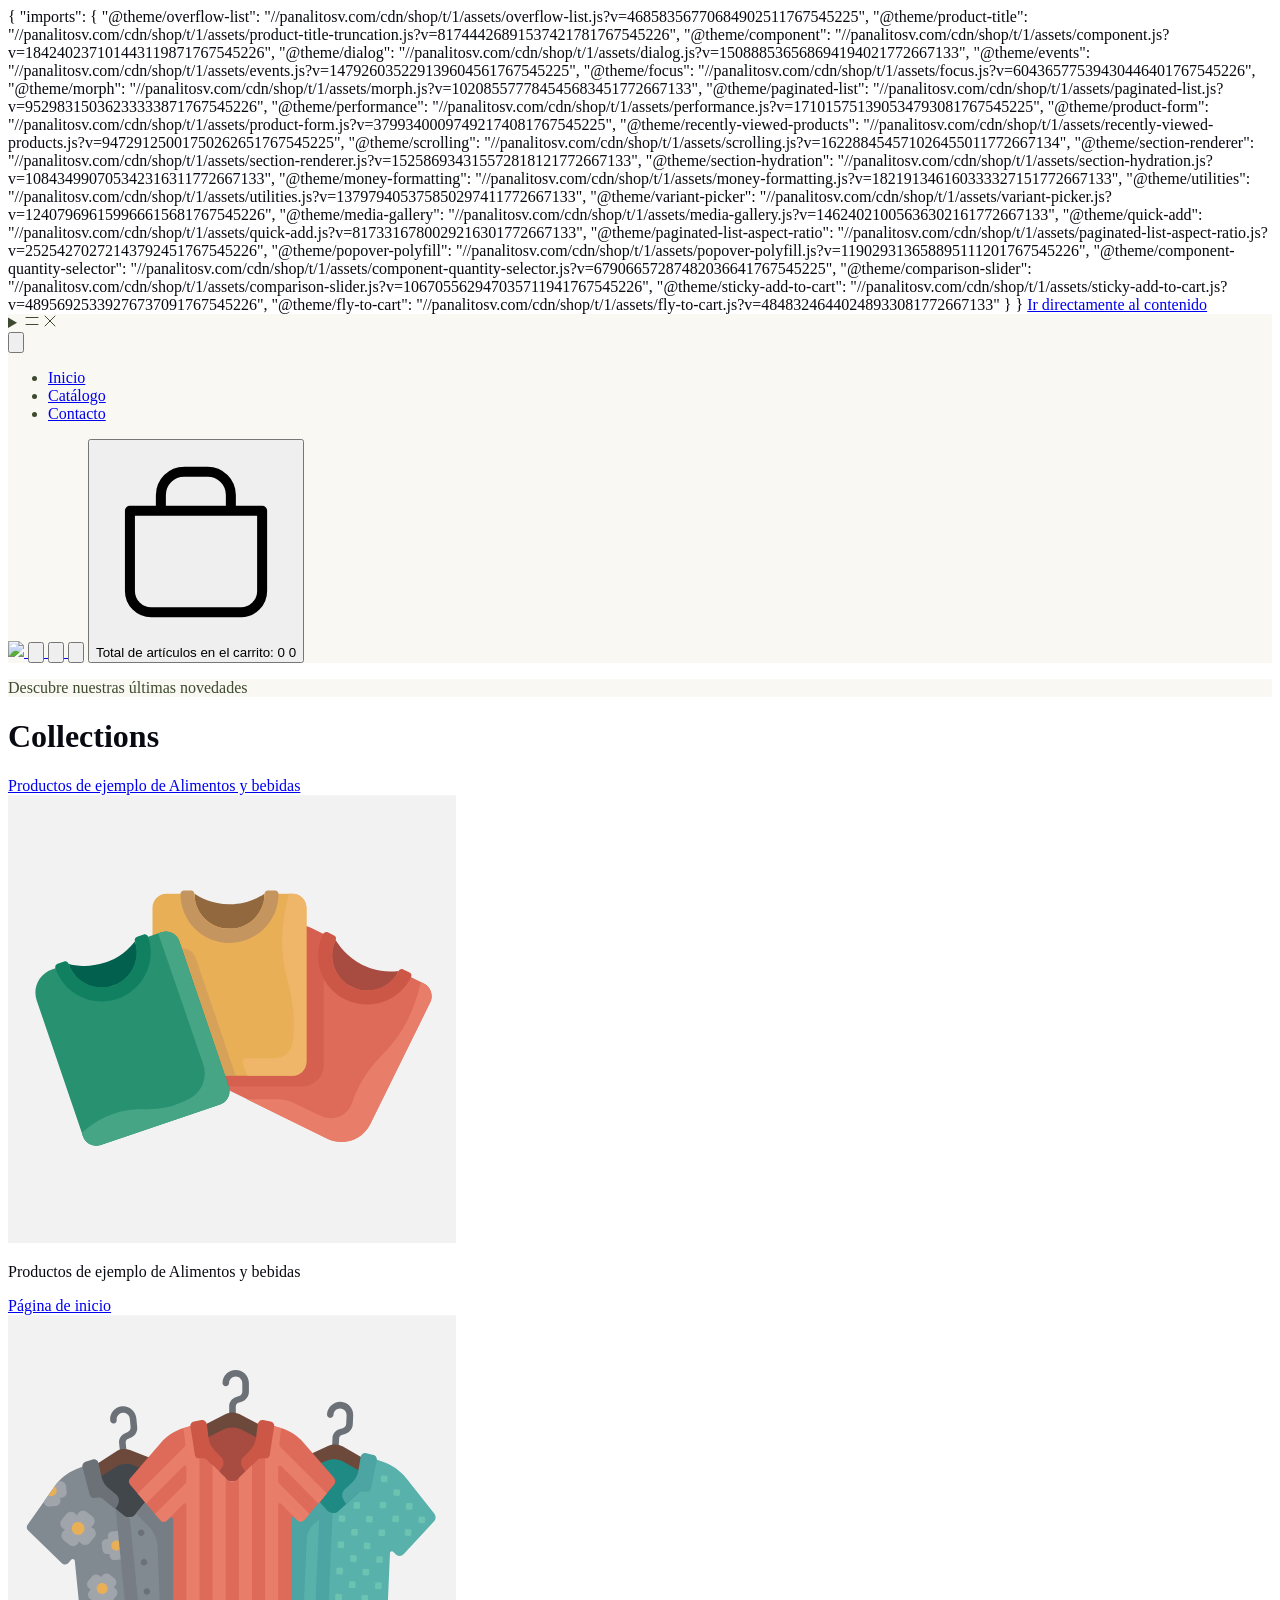
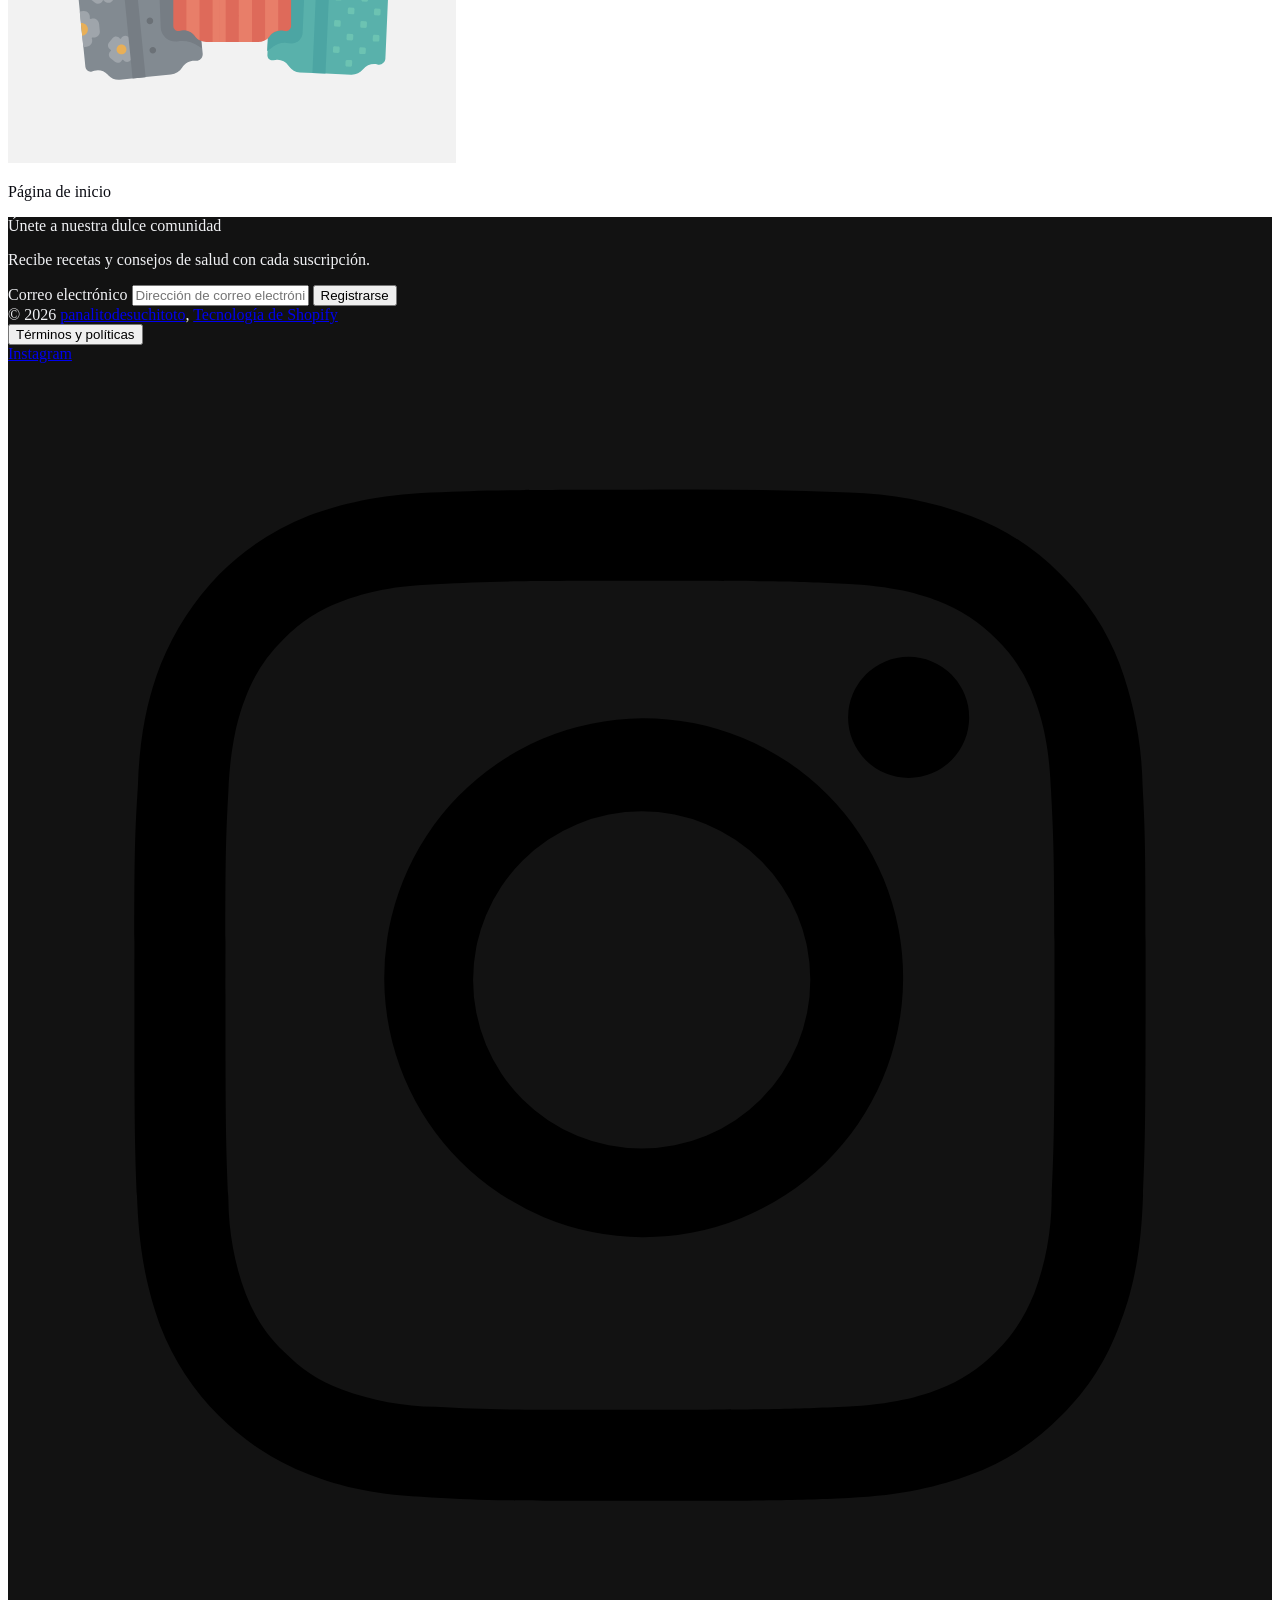
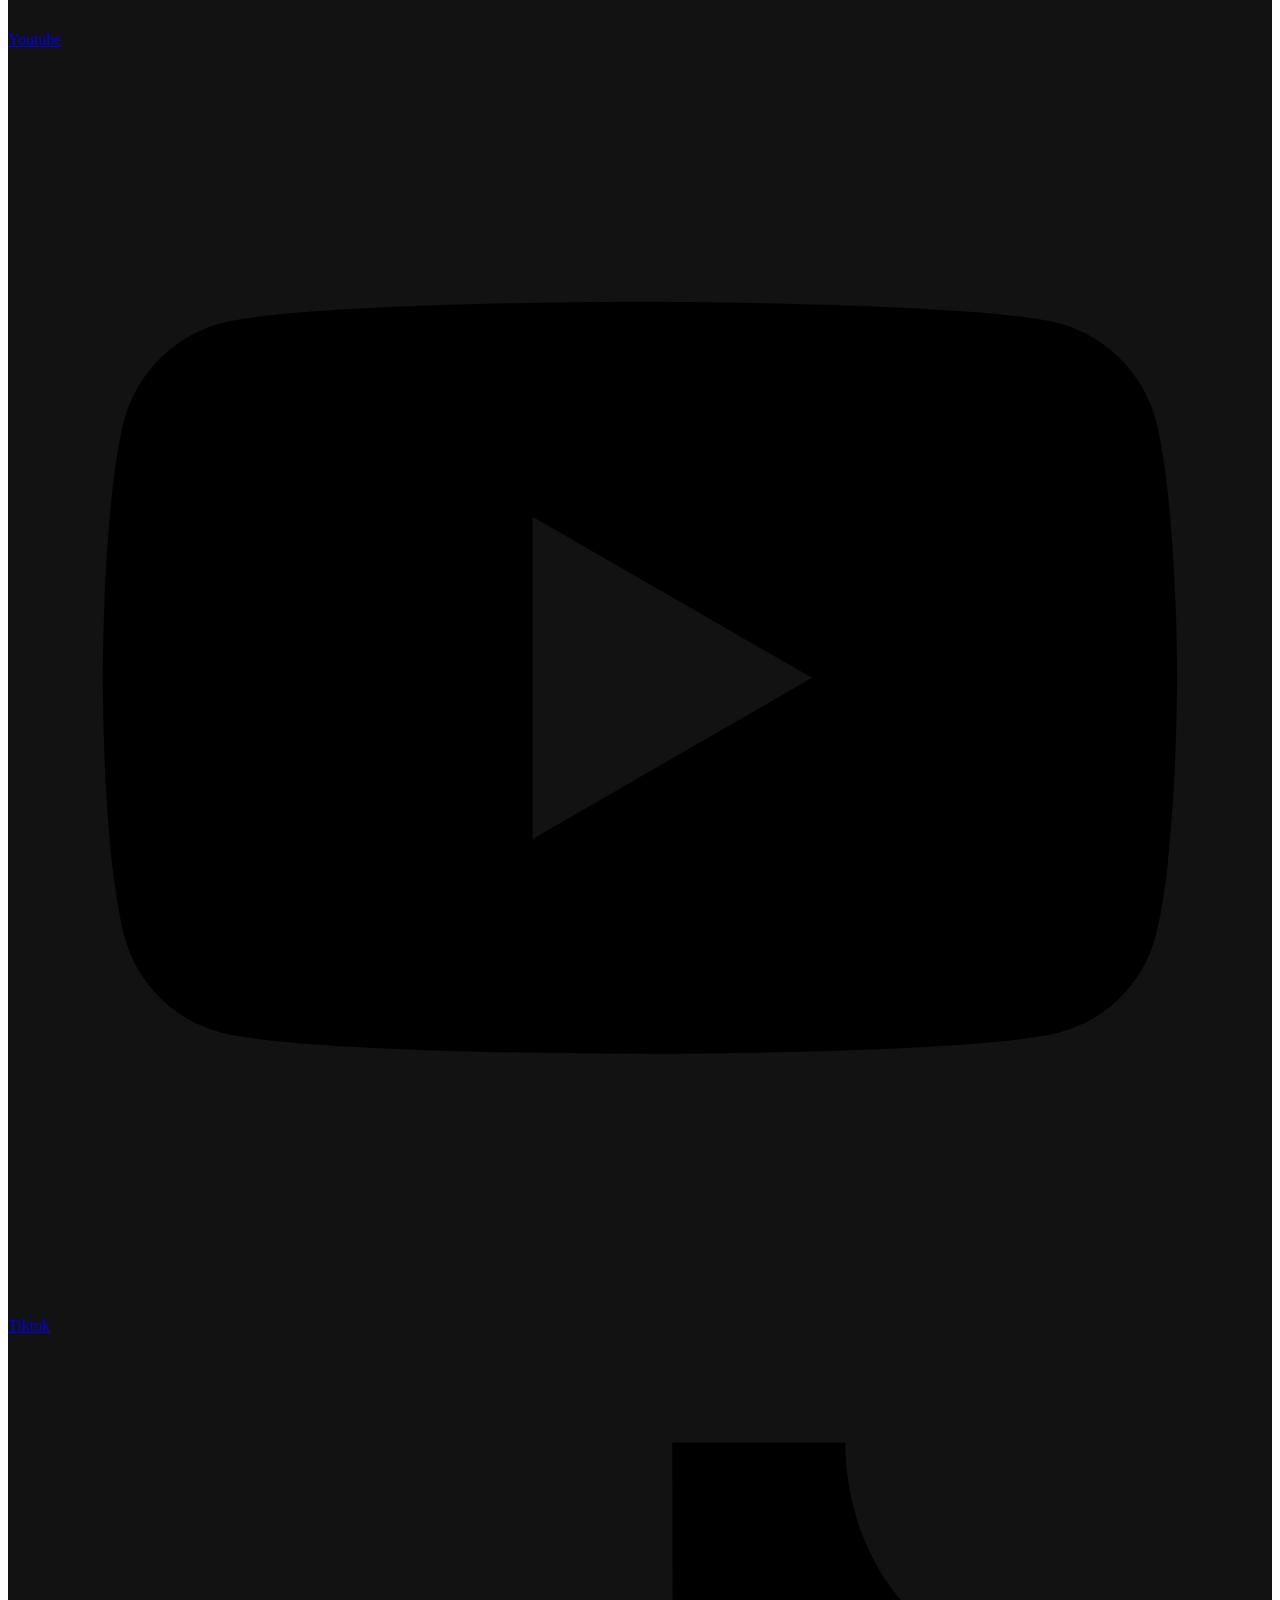
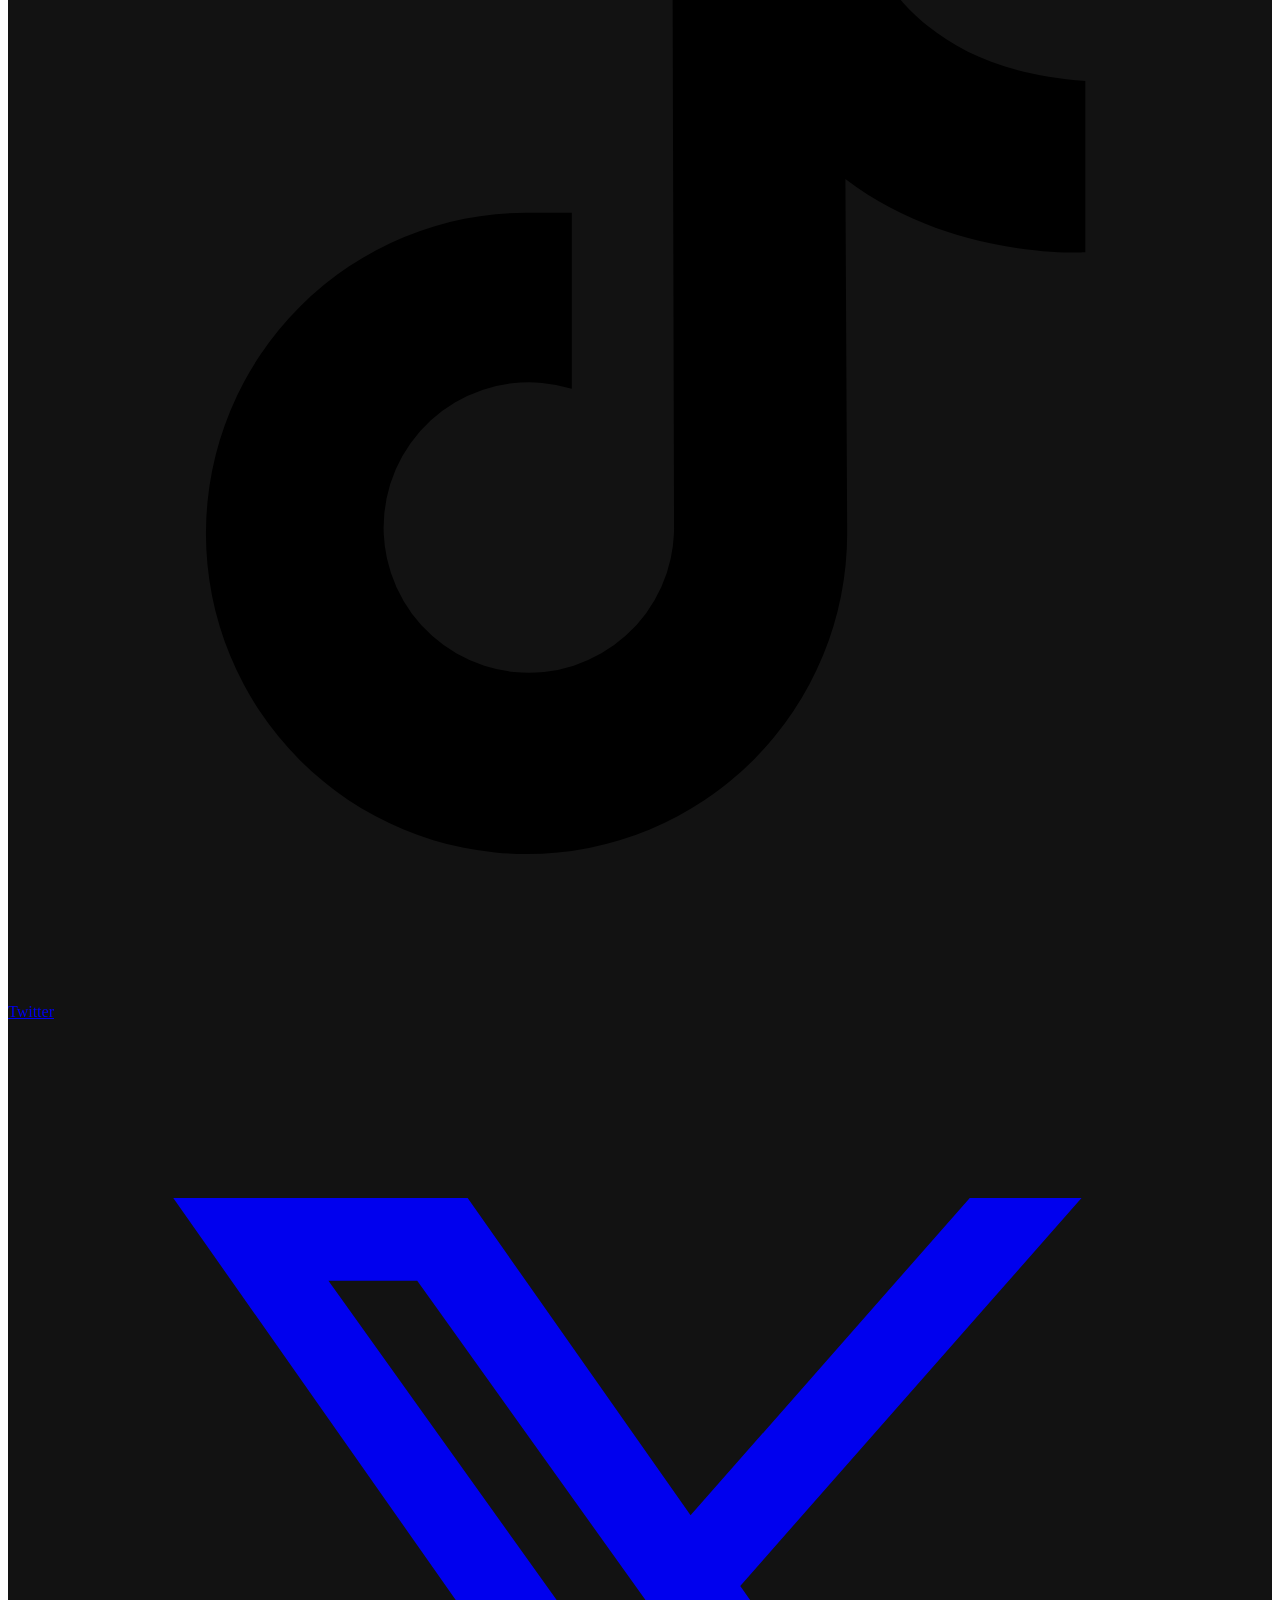
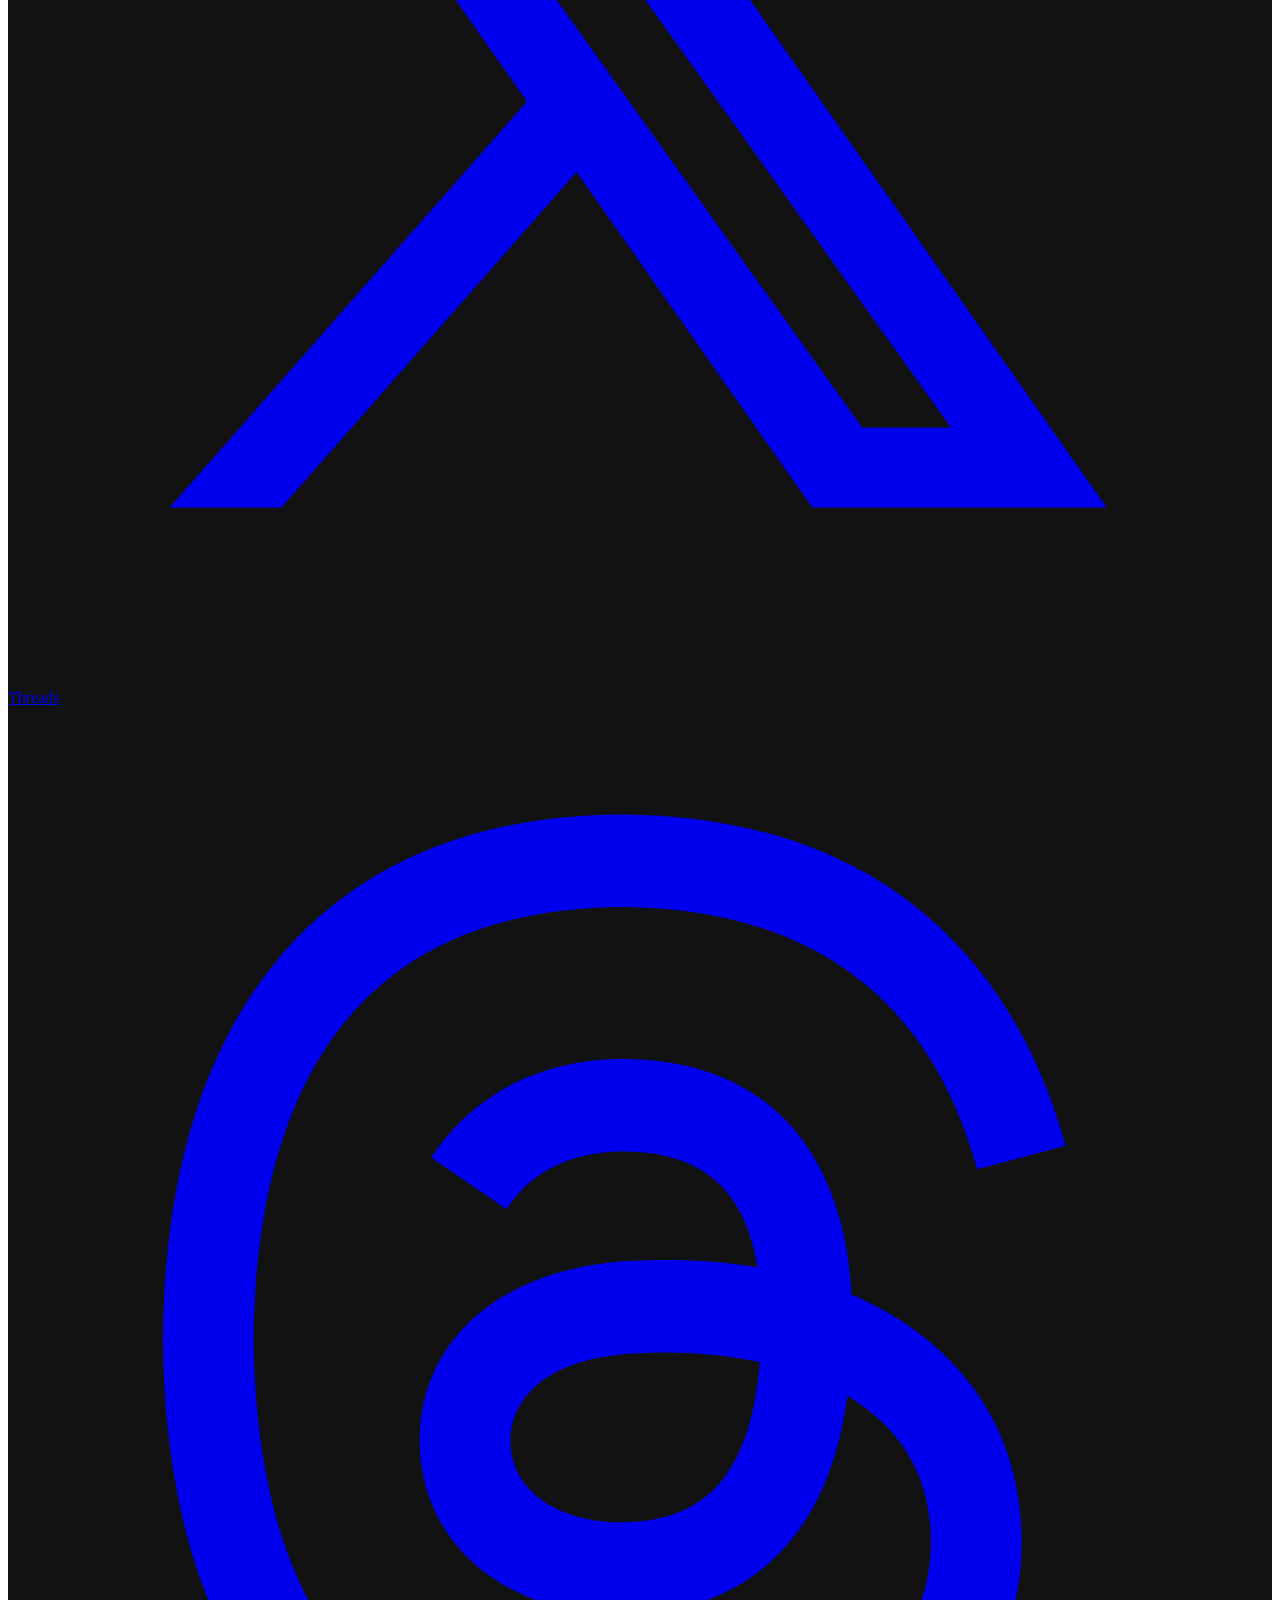
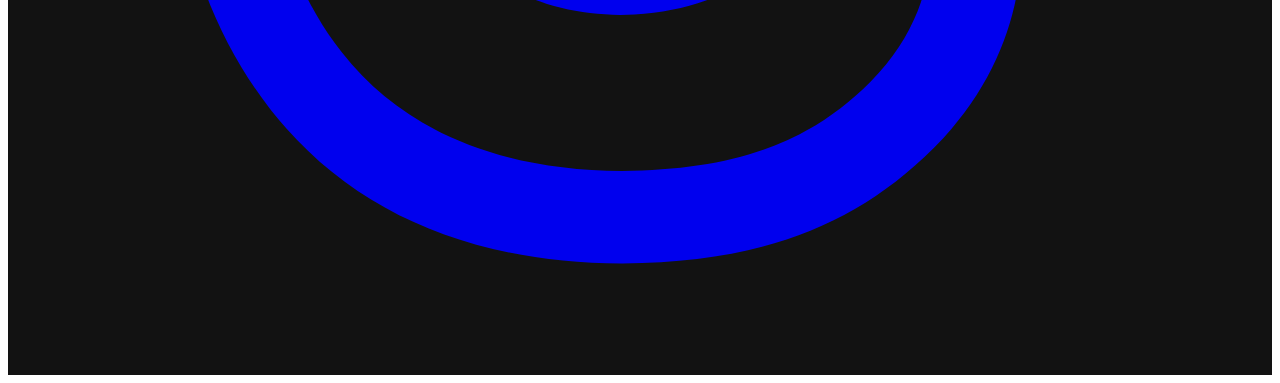
==== commit 4d486f43: "Add files via upload" ====
--- a/collections.html
+++ b/collections.html
@@ -75,33 +75,33 @@
 >
 
 
-<link href="cdn/shop/t/1/assets/overflow-list6673.css?v=78235234226353326431772667133" as="style" rel="preload">
-<link href="cdn/shop/t/1/assets/baseb458.css?v=143605426757437778521772667133" rel="stylesheet" type="text/css" media="all" />
+<link href="./cdn/shop/t/1/assets/overflow-list6673.css?v=78235234226353326431772667133" as="style" rel="preload">
+<link href="./cdn/shop/t/1/assets/baseb458.css?v=143605426757437778521772667133" rel="stylesheet" type="text/css" media="all" />
 
 <link
     rel="preload"
     as="font"
-    href="cdn/fonts/fraunces/fraunces_n3.eb6167b8e91a4d1bd5856f011cf4040a1c7f82c4.woff2"
+    href="./cdn/fonts/fraunces/fraunces_n3.eb6167b8e91a4d1bd5856f011cf4040a1c7f82c4.woff2"
     type="font/woff2"
     crossorigin
     fetchpriority="low"
   ><link
     rel="preload"
     as="font"
-    href="cdn/fonts/besley/besley_n5.2af9d9131e5f2d6dfee4e45269cde0fa6bd0b7cd.woff2"
+    href="./cdn/fonts/besley/besley_n5.2af9d9131e5f2d6dfee4e45269cde0fa6bd0b7cd.woff2"
     type="font/woff2"
     crossorigin
     fetchpriority="low"
   ><link
     rel="preload"
     as="font"
-    href="cdn/fonts/anonymous_pro/anonymouspro_n4.f8892cc1cfa3d797af6172c8eeddce62cf610e33.woff2"
+    href="./cdn/fonts/anonymous_pro/anonymouspro_n4.f8892cc1cfa3d797af6172c8eeddce62cf610e33.woff2"
     type="font/woff2"
     crossorigin
     fetchpriority="low"
   >
-<script async crossorigin fetchpriority="high" src="cdn/shopifycloud/importmap-polyfill/es-modules-shim.2.4.0.js"></script>
-<script type="importmap">
+<script async crossorigin fetchpriority="high" src="./cdn/shopifycloud/importmap-polyfill/es-modules-shim.2.4.0.js"></script>
+
   {
     "imports": {
       "@theme/overflow-list": "//panalitosv.com/cdn/shop/t/1/assets/overflow-list.js?v=46858356770684902511767545225",
@@ -134,7 +134,7 @@
 </script>
 
 <script
-  src="cdn/shop/t/1/assets/view-transitionse644.js?v=7106414069516106341767545225"
+  src="./cdn/shop/t/1/assets/view-transitionse644.js?v=7106414069516106341767545225"
   async
   
     blocking="render"
@@ -143,27 +143,27 @@
 
 <link
   rel="modulepreload"
-  href="cdn/shop/t/1/assets/utilities14af.js?v=137979405375850297411772667133"
+  href="./cdn/shop/t/1/assets/utilities14af.js?v=137979405375850297411772667133"
   fetchpriority="low"
 >
 <link
   rel="modulepreload"
-  href="cdn/shop/t/1/assets/componenta373.js?v=184240237101443119871767545226"
+  href="./cdn/shop/t/1/assets/componenta373.js?v=184240237101443119871767545226"
   fetchpriority="low"
 >
 <link
   rel="modulepreload"
-  href="cdn/shop/t/1/assets/section-renderer203a.js?v=152586934315572818121772667133"
+  href="./cdn/shop/t/1/assets/section-renderer203a.js?v=152586934315572818121772667133"
   fetchpriority="low"
 >
 <link
   rel="modulepreload"
-  href="cdn/shop/t/1/assets/section-hydrationb2b7.js?v=108434990705342316311772667133"
+  href="./cdn/shop/t/1/assets/section-hydrationb2b7.js?v=108434990705342316311772667133"
   fetchpriority="low"
 >
 <link
   rel="modulepreload"
-  href="cdn/shop/t/1/assets/morph3585.js?v=102085577784545683451772667133"
+  href="./cdn/shop/t/1/assets/morph3585.js?v=102085577784545683451772667133"
   fetchpriority="low"
 >
 
@@ -171,159 +171,159 @@
 
 <link
   rel="modulepreload"
-  href="cdn/shop/t/1/assets/focusb3a9.js?v=60436577539430446401767545226"
+  href="./cdn/shop/t/1/assets/focusb3a9.js?v=60436577539430446401767545226"
   fetchpriority="low"
 >
 <link
   rel="modulepreload"
-  href="cdn/shop/t/1/assets/recently-viewed-productsebb2.js?v=94729125001750262651767545225"
+  href="./cdn/shop/t/1/assets/recently-viewed-productsebb2.js?v=94729125001750262651767545225"
   fetchpriority="low"
 >
 <link
   rel="modulepreload"
-  href="cdn/shop/t/1/assets/scrolling2f6e.js?v=162288454571026455011772667134"
+  href="./cdn/shop/t/1/assets/scrolling2f6e.js?v=162288454571026455011772667134"
   fetchpriority="low"
 >
 <link
   rel="modulepreload"
-  href="cdn/shop/t/1/assets/eventsfe75.js?v=147926035229139604561767545225"
+  href="./cdn/shop/t/1/assets/eventsfe75.js?v=147926035229139604561767545225"
   fetchpriority="low"
 >
 <script
-  src="cdn/shop/t/1/assets/popover-polyfill087b.js?v=119029313658895111201767545226"
+  src="./cdn/shop/t/1/assets/popover-polyfill087b.js?v=119029313658895111201767545226"
   type="module"
   fetchpriority="low"
 ></script>
 <script
-  src="cdn/shop/t/1/assets/overflow-list8fcd.js?v=46858356770684902511767545225"
+  src="./cdn/shop/t/1/assets/overflow-list8fcd.js?v=46858356770684902511767545225"
   type="module"
   fetchpriority="low"
 ></script>
 <script
-  src="cdn/shop/t/1/assets/quick-add99a1.js?v=8173316780029216301772667133"
+  src="./cdn/shop/t/1/assets/quick-add99a1.js?v=8173316780029216301772667133"
   type="module"
   fetchpriority="low"
 ></script>
 
   <script
-    src="cdn/shop/t/1/assets/cart-discountc2a0.js?v=107077853990124422021767545225"
+    src="./cdn/shop/t/1/assets/cart-discountc2a0.js?v=107077853990124422021767545225"
     type="module"
     fetchpriority="low"
   ></script>
 
 
 <script
-  src="cdn/shop/t/1/assets/dialogd9e1.js?v=150888536568694194021772667133"
+  src="./cdn/shop/t/1/assets/dialogd9e1.js?v=150888536568694194021772667133"
   type="module"
   fetchpriority="low"
 ></script>
 <script
-  src="cdn/shop/t/1/assets/variant-picker9002.js?v=124079696159966615681767545226"
+  src="./cdn/shop/t/1/assets/variant-picker9002.js?v=124079696159966615681767545226"
   type="module"
   fetchpriority="low"
 ></script>
 <script
-  src="cdn/shop/t/1/assets/product-card60fe.js?v=124402285637860180781767545226"
+  src="./cdn/shop/t/1/assets/product-card60fe.js?v=124402285637860180781767545226"
   type="module"
   fetchpriority="low"
 ></script>
 <script
-  src="cdn/shop/t/1/assets/product-formd50c.js?v=37993400097492174081767545225"
+  src="./cdn/shop/t/1/assets/product-formd50c.js?v=37993400097492174081767545225"
   type="module"
   fetchpriority="low"
 ></script>
 <script
-  src="cdn/shop/t/1/assets/fly-to-cart2be6.js?v=48483246440248933081772667133"
+  src="./cdn/shop/t/1/assets/fly-to-cart2be6.js?v=48483246440248933081772667133"
   type="module"
   fetchpriority="low"
 ></script>
 <script
-  src="cdn/shop/t/1/assets/accordion-custom12e3.js?v=97588419883090888471772667133"
+  src="./cdn/shop/t/1/assets/accordion-custom12e3.js?v=97588419883090888471772667133"
   type="module"
   fetchpriority="low"
 ></script>
 <script
-  src="cdn/shop/t/1/assets/mediab18f.js?v=37825095869491791421767545226"
+  src="./cdn/shop/t/1/assets/mediab18f.js?v=37825095869491791421767545226"
   type="module"
   fetchpriority="low"
 ></script>
 <script
-  src="cdn/shop/t/1/assets/product-pricebcfe.js?v=164492227269745550161772667133"
+  src="./cdn/shop/t/1/assets/product-pricebcfe.js?v=164492227269745550161772667133"
   type="module"
   fetchpriority="low"
 ></script>
 <script
-  src="cdn/shop/t/1/assets/product-sku878e.js?v=121804655373531320511767545226"
+  src="./cdn/shop/t/1/assets/product-sku878e.js?v=121804655373531320511767545226"
   type="module"
   fetchpriority="low"
 ></script>
 <script
-  src="cdn/shop/t/1/assets/product-title-truncation7a4e.js?v=81744426891537421781767545226"
+  src="./cdn/shop/t/1/assets/product-title-truncation7a4e.js?v=81744426891537421781767545226"
   type="module"
   fetchpriority="low"
 ></script>
 <script
-  src="cdn/shop/t/1/assets/product-inventoryf327.js?v=81520546963552472391772667133"
+  src="./cdn/shop/t/1/assets/product-inventoryf327.js?v=81520546963552472391772667133"
   type="module"
   fetchpriority="low"
 ></script>
 <script
-  src="cdn/shop/t/1/assets/show-more9be8.js?v=94563802205717136101767545226"
+  src="./cdn/shop/t/1/assets/show-more9be8.js?v=94563802205717136101767545226"
   type="module"
   fetchpriority="low"
 ></script>
 <script
-  src="cdn/shop/t/1/assets/slideshow1a1b.js?v=17868446697736367161772667134"
+  src="./cdn/shop/t/1/assets/slideshow1a1b.js?v=17868446697736367161772667134"
   type="module"
   fetchpriority="low"
 ></script>
 <script
-  src="cdn/shop/t/1/assets/layered-slideshow6158.js?v=30135417790894624731767545225"
+  src="./cdn/shop/t/1/assets/layered-slideshow6158.js?v=30135417790894624731767545225"
   type="module"
   fetchpriority="low"
 ></script>
 <script
-  src="cdn/shop/t/1/assets/anchored-popoverfa7c.js?v=95953304814728754461767545226"
+  src="./cdn/shop/t/1/assets/anchored-popoverfa7c.js?v=95953304814728754461767545226"
   type="module"
   fetchpriority="low"
 ></script>
 <script
-  src="cdn/shop/t/1/assets/floating-paneld72f.js?v=151277338116891310371772667133"
+  src="./cdn/shop/t/1/assets/floating-paneld72f.js?v=151277338116891310371772667133"
   type="module"
   fetchpriority="low"
 ></script>
 <script
-  src="cdn/shop/t/1/assets/video-backgroundd453.js?v=25237992823806706551767545225"
+  src="./cdn/shop/t/1/assets/video-backgroundd453.js?v=25237992823806706551767545225"
   type="module"
   fetchpriority="low"
 ></script>
 <script
-  src="cdn/shop/t/1/assets/component-quantity-selectoraccd.js?v=67906657287482036641767545225"
+  src="./cdn/shop/t/1/assets/component-quantity-selectoraccd.js?v=67906657287482036641767545225"
   type="module"
   fetchpriority="low"
 ></script>
 <script
-  src="cdn/shop/t/1/assets/media-galleryf846.js?v=14624021005636302161772667133"
+  src="./cdn/shop/t/1/assets/media-galleryf846.js?v=14624021005636302161772667133"
   type="module"
   fetchpriority="low"
 ></script>
 <script
-  src="cdn/shop/t/1/assets/rte-formatterac82.js?v=40306132146590816021772667133"
+  src="./cdn/shop/t/1/assets/rte-formatterac82.js?v=40306132146590816021772667133"
   type="module"
   fetchpriority="low"
 ></script>
 <script
-  src="cdn/shop/t/1/assets/volume-pricing4f7b.js?v=15442793518842484731767545226"
+  src="./cdn/shop/t/1/assets/volume-pricing4f7b.js?v=15442793518842484731767545226"
   type="module"
   fetchpriority="low"
 ></script>
 <script
-  src="cdn/shop/t/1/assets/price-per-item795e.js?v=144512917617120124431767545225"
+  src="./cdn/shop/t/1/assets/price-per-item795e.js?v=144512917617120124431767545225"
   type="module"
   fetchpriority="low"
 ></script>
 <script
-  src="cdn/shop/t/1/assets/volume-pricing-info5f6e.js?v=94479640769665442661767545226"
+  src="./cdn/shop/t/1/assets/volume-pricing-info5f6e.js?v=94479640769665442661767545226"
   type="module"
   fetchpriority="low"
 ></script>
@@ -334,14 +334,14 @@
 
 
   <script
-    src="cdn/shop/t/1/assets/product-card-link135e.js?v=45311564435319583051772667133"
+    src="./cdn/shop/t/1/assets/product-card-link135e.js?v=45311564435319583051772667133"
     type="module"
     fetchpriority="low"
   ></script>
 
 
 <script
-  src="cdn/shop/t/1/assets/auto-close-details4138.js?v=58350291535404441581767545226"
+  src="./cdn/shop/t/1/assets/auto-close-details4138.js?v=58350291535404441581767545226"
   defer="defer"
 ></script>
 
@@ -1391,13 +1391,13 @@
 Shopify.theme.handle = "null";
 Shopify.theme.style = {"id":null,"handle":null};
 Shopify.cdnHost = "panalitosv.com/cdn";
-Shopify.routes = Shopify.routes || {};
-Shopify.routes.root = "index.html";
+ =  || {};
+.root = "index.html";
 Shopify.shopJsCdnBaseUrl = "https://cdn.shopify.com/shopifycloud/shop-js";</script>
 <script type="module">!function(o){(o.Shopify=o.Shopify||{}).modules=!0}(window);</script>
 <script>!function(o){function n(){var o=[];function n(){o.push(Array.prototype.slice.apply(arguments))}return n.q=o,n}var t=o.Shopify=o.Shopify||{};t.loadFeatures=n(),t.autoloadFeatures=n()}(window);</script>
 <script id="shop-js-analytics" type="application/json">{"pageType":"list-collections"}</script>
-<script defer="defer" async type="module" src="cdn/shopifycloud/shop-js/modules/v2/loader.init-shop-cart-sync.es.esm.js"></script>
+<script defer="defer" async type="module" src="./cdn/shopifycloud/shop-js/modules/v2/loader.init-shop-cart-sync.es.esm.js"></script>
 <script type="module">
   await import("cdn/shopifycloud/shop-js/modules/v2/loader.init-shop-cart-sync.es.esm.js");
 
@@ -1412,16 +1412,16 @@
 <script id="__st">var __st={"a":98247115033,"offset":-21600,"reqid":"70a1636c-ed9f-44e7-90ef-7acfeed69f39-1774310447","pageurl":"panalitosv.com\/collections","u":"10dcac9932c7","p":"collections"};</script>
 <script>window.ShopifyPaypalV4VisibilityTracking = true;</script>
 <script id="captcha-bootstrap">!function(){'use strict';const t='contact',e='account',n='new_comment',o=[[t,t],['blogs',n],['comments',n],[t,'customer']],c=[[e,'customer_login'],[e,'guest_login'],[e,'recover_customer_password'],[e,'create_customer']],r=t=>t.map((([t,e])=>`form[action*='/${t}']:not([data-nocaptcha='true']) input[name='form_type'][value='${e}']`)).join(','),a=t=>()=>t?[...document.querySelectorAll(t)].map((t=>t.form)):[];function s(){const t=[...o],e=r(t);return a(e)}const i='password',u='form_key',d=['recaptcha-v3-token','g-recaptcha-response','h-captcha-response',i],f=()=>{try{return window.sessionStorage}catch{return}},m='__shopify_v',_=t=>t.elements[u];function p(t,e,n=!1){try{const o=window.sessionStorage,c=JSON.parse(o.getItem(e)),{data:r}=function(t){const{data:e,action:n}=t;return t[m]||n?{data:e,action:n}:{data:t,action:n}}(c);for(const[e,n]of Object.entries(r))t.elements[e]&&(t.elements[e].value=n);n&&o.removeItem(e)}catch(o){console.error('form repopulation failed',{error:o})}}const l='form_type',E='cptcha';function T(t){t.dataset[E]=!0}const w=window,h=w.document,L='Shopify',v='ce_forms',y='captcha';let A=!1;((t,e)=>{const n=(g='f06e6c50-85a8-45c8-87d0-21a2b65856fe',I='../cdn.shopify.com/shopifycloud/storefront-forms-hcaptcha/ce_storefront_forms_captcha_hcaptcha.v1.5.2.iife.js',D={infoText:'Protegido por hCaptcha',privacyText:'Privacidad',termsText:'Términos'},(t,e,n)=>{const o=w[L][v],c=o.bindForm;if(c)return c(t,g,e,D).then(n);var r;o.q.push([[t,g,e,D],n]),r=I,A||(h.body.append(Object.assign(h.createElement('script'),{id:'captcha-provider',async:!0,src:r})),A=!0)});var g,I,D;w[L]=w[L]||{},w[L][v]=w[L][v]||{},w[L][v].q=[],w[L][y]=w[L][y]||{},w[L][y].protect=function(t,e){n(t,void 0,e),T(t)},Object.freeze(w[L][y]),function(t,e,n,w,h,L){const[v,y,A,g]=function(t,e,n){const i=e?o:[],u=t?c:[],d=[...i,...u],f=r(d),m=r(i),_=r(d.filter((([t,e])=>n.includes(e))));return[a(f),a(m),a(_),s()]}(w,h,L),I=t=>{const e=t.target;return e instanceof HTMLFormElement?e:e&&e.form},D=t=>v().includes(t);t.addEventListener('submit',(t=>{const e=I(t);if(!e)return;const n=D(e)&&!e.dataset.hcaptchaBound&&!e.dataset.recaptchaBound,o=_(e),c=g().includes(e)&&(!o||!o.value);(n||c)&&t.preventDefault(),c&&!n&&(function(t){try{if(!f())return;!function(t){const e=f();if(!e)return;const n=_(t);if(!n)return;const o=n.value;o&&e.removeItem(o)}(t);const e=Array.from(Array(32),(()=>Math.random().toString(36)[2])).join('');!function(t,e){_(t)||t.append(Object.assign(document.createElement('input'),{type:'hidden',name:u})),t.elements[u].value=e}(t,e),function(t,e){const n=f();if(!n)return;const o=[...t.querySelectorAll(`input[type='${i}']`)].map((({name:t})=>t)),c=[...d,...o],r={};for(const[a,s]of new FormData(t).entries())c.includes(a)||(r[a]=s);n.setItem(e,JSON.stringify({[m]:1,action:t.action,data:r}))}(t,e)}catch(e){console.error('failed to persist form',e)}}(e),e.submit())}));const S=(t,e)=>{t&&!t.dataset[E]&&(n(t,e.some((e=>e===t))),T(t))};for(const o of['focusin','change'])t.addEventListener(o,(t=>{const e=I(t);D(e)&&S(e,y())}));const B=e.get('form_key'),M=e.get(l),P=B&&M;t.addEventListener('DOMContentLoaded',(()=>{const t=y();if(P)for(const e of t)e.elements[l].value===M&&p(e,B);[...new Set([...A(),...v().filter((t=>'true'===t.dataset.shopifyCaptcha))])].forEach((e=>S(e,t)))}))}(h,new URLSearchParams(w.location.search),n,t,e,['guest_login'])})(!0,!0)}();</script>
-<script integrity="sha256-Rd0I1U3I5BUKM/ZklNQ9ssBhyhvFP+5roZEEsW2MGUw=" data-source-attribution="shopify.loadfeatures" defer="defer" src="cdn/shopifycloud/storefront/assets/storefront/load_feature-496de5fe.js" crossorigin="anonymous"></script>
-<script data-source-attribution="shopify.dynamic_checkout.dynamic.init">var Shopify=Shopify||{};Shopify.PaymentButton=Shopify.PaymentButton||{isStorefrontPortableWallets:!0,init:function(){window.Shopify.PaymentButton.init=function(){};var t=document.createElement("script");t.src="cdn/shopifycloud/portable-wallets/latest/portable-wallets.es.js",t.type="module",document.head.appendChild(t)}};
+<script integrity="sha256-Rd0I1U3I5BUKM/ZklNQ9ssBhyhvFP+5roZEEsW2MGUw=" data-source-attribution="shopify.loadfeatures" defer="defer" src="./cdn/shopifycloud/storefront/assets/storefront/load_feature-496de5fe.js" crossorigin="anonymous"></script>
+<script data-source-attribution="shopify.dynamic_checkout.dynamic.init">var Shopify=Shopify||{};Shopify.PaymentButton=Shopify.PaymentButton||{isStorefrontPortableWallets:!0,init:function(){window.Shopify.PaymentButton.init=function(){};var t=document.createElement("script");t.src="./cdn/shopifycloud/portable-wallets/latest/portable-wallets.es.js",t.type="module",document.head.appendChild(t)}};
 </script>
 <script data-source-attribution="shopify.dynamic_checkout.buyer_consent">
   function portableWalletsHideBuyerConsent(e){var t=document.getElementById("shopify-buyer-consent"),n=document.getElementById("shopify-subscription-policy-button");t&&n&&(t.classList.add("hidden"),t.setAttribute("aria-hidden","true"),n.removeEventListener("click",e))}function portableWalletsShowBuyerConsent(e){var t=document.getElementById("shopify-buyer-consent"),n=document.getElementById("shopify-subscription-policy-button");t&&n&&(t.classList.remove("hidden"),t.removeAttribute("aria-hidden"),n.addEventListener("click",e))}window.Shopify?.PaymentButton&&(window.Shopify.PaymentButton.hideBuyerConsent=portableWalletsHideBuyerConsent,window.Shopify.PaymentButton.showBuyerConsent=portableWalletsShowBuyerConsent);
 </script>
 <script data-source-attribution="shopify.dynamic_checkout.cart.bootstrap">document.addEventListener("DOMContentLoaded",(function(){function t(){return document.querySelector("shopify-accelerated-checkout-cart, shopify-accelerated-checkout")}if(t())Shopify.PaymentButton.init();else{new MutationObserver((function(e,n){t()&&(Shopify.PaymentButton.init(),n.disconnect())})).observe(document.body,{childList:!0,subtree:!0})}}));
 </script>
-<script async crossorigin src="cdn/shopifycloud/autosizes-uploader/autosizes.1.0.0.js"></script>
-<link id="shopify-accelerated-checkout-styles" rel="stylesheet" media="screen" href="cdn/shopifycloud/portable-wallets/latest/accelerated-checkout-backwards-compat.css" crossorigin="anonymous">
+<script async crossorigin src="./cdn/shopifycloud/autosizes-uploader/autosizes.1.0.0.js"></script>
+<link id="shopify-accelerated-checkout-styles" rel="stylesheet" media="screen" href="./cdn/shopifycloud/portable-wallets/latest/accelerated-checkout-backwards-compat.css" crossorigin="anonymous">
 <style id="shopify-accelerated-checkout-cart">
         #shopify-buyer-consent {
   margin-top: 1em;
@@ -1447,7 +1447,7 @@
 }
 
       </style>
-<link rel="stylesheet" media="screen" href="cdn/shop/t/1/compiled_assets/stylese152.css?v=122642183912721980091767545251">
+<link rel="stylesheet" href="./cdn/shop/t/1/compiled_assets/stylese152.css">
 <script>window.performance && window.performance.mark && window.performance.mark('shopify.content_for_header.end');</script>
   <link href="https://monorail-edge.shopifysvc.com/" rel="dns-prefetch">
 <script>(function(){if ("sendBeacon" in navigator && "performance" in window) {try {var session_token_from_headers = performance.getEntriesByType('navigation')[0].serverTiming.find(x => x.name == '_s').description;} catch {var session_token_from_headers = undefined;}var session_cookie_matches = document.cookie.match(/_shopify_s=([^;]*)/);var session_token_from_cookie = session_cookie_matches && session_cookie_matches.length === 2 ? session_cookie_matches[1] : "";var session_token = session_token_from_headers || session_token_from_cookie || "";function handle_abandonment_event(e) {var entries = performance.getEntries().filter(function(entry) {return /monorail-edge.shopifysvc.com/.test(entry.name);});if (!window.abandonment_tracked && entries.length === 0) {window.abandonment_tracked = true;var currentMs = Date.now();var navigation_start = performance.timing.navigationStart;var payload = {shop_id: 98247115033,url: window.location.href,navigation_start,duration: currentMs - navigation_start,session_token,page_type: "list-collections"};window.navigator.sendBeacon("https://monorail-edge.shopifysvc.com/v1/produce", JSON.stringify({schema_id: "online_store_buyer_site_abandonment/1.1",payload: payload,metadata: {event_created_at_ms: currentMs,event_sent_at_ms: currentMs}}));}}window.addEventListener('pagehide', handle_abandonment_event);}}());</script>
@@ -1620,7 +1620,7 @@
 })();</script>
 <script
   defer
-  src="cdn/shopifycloud/perf-kit/shopify-perf-kit-3.3.0.min.js"
+  src="./cdn/shopifycloud/perf-kit/shopify-perf-kit-3.3.0.min.js"
   data-application="storefront-renderer"
   data-shop-id="98247115033"
   data-render-region="gcp-us-central1"
@@ -1709,7 +1709,7 @@
       
 
 <script
-  src="cdn/shop/t/1/assets/header-drawer9deb.js?v=121243031541024704371772667133"
+  src="./cdn/shop/t/1/assets/header-drawer9deb.js?v=121243031541024704371772667133"
   type="module"
   fetchpriority="low"
 ></script>
@@ -1944,7 +1944,7 @@
   
 >
   <template shadowrootmode="open">
-    <link href="cdn/shop/t/1/assets/overflow-list6673.css?v=78235234226353326431772667133" rel="stylesheet" type="text/css" media="all" />
+    <link href="./cdn/shop/t/1/assets/overflow-list6673.css?v=78235234226353326431772667133" rel="stylesheet" type="text/css" media="all" />
 
     <ul part="list">
       <slot></slot>
@@ -2049,7 +2049,7 @@
       </div>
 
       <script
-        src="cdn/shop/t/1/assets/header-menua8f6.js?v=181417698387236267271772667133"
+        src="./cdn/shop/t/1/assets/header-menua8f6.js?v=181417698387236267271772667133"
         type="module"
         fetchpriority="low"
       ></script>
@@ -2162,7 +2162,7 @@
           
               <script
   type="module"
-  src="cdn/shop/t/1/assets/cart-icon5b2e.js?v=157241182139685326961767545226"
+  src="./cdn/shop/t/1/assets/cart-icon5b2e.js?v=157241182139685326961767545226"
   fetchpriority="low"
 ></script>
 
@@ -2171,7 +2171,7 @@
 <header-actions>
   
     <script
-      src="cdn/shop/t/1/assets/dialogd9e1.js?v=150888536568694194021772667133"
+      src="./cdn/shop/t/1/assets/dialogd9e1.js?v=150888536568694194021772667133"
       type="module"
     ></script>
 
@@ -2219,12 +2219,12 @@
         data-skip-subtree-update="true"
       >
         <script
-          src="cdn/shop/t/1/assets/account-login-actions25cb.js?v=27524771914008767821772667133"
+          src="./cdn/shop/t/1/assets/account-login-actions25cb.js?v=27524771914008767821772667133"
           type="module"
           fetchpriority="low"
         ></script>
         <account-login-actions class="account-actions__shop-login">
-          <script defer="defer" async type="module" src="cdn/shopifycloud/shop-js/modules/v2/loader.shop-login-button.es.esm.js"></script>
+          <script defer="defer" async type="module" src="./cdn/shopifycloud/shop-js/modules/v2/loader.shop-login-button.es.esm.js"></script>
 <script type="module">
   await import("cdn/shopifycloud/shop-js/modules/v2/loader.shop-login-button.es.esm.js");
 
@@ -2349,12 +2349,12 @@
         data-skip-subtree-update="true"
       >
         <script
-          src="cdn/shop/t/1/assets/account-login-actions25cb.js?v=27524771914008767821772667133"
+          src="./cdn/shop/t/1/assets/account-login-actions25cb.js?v=27524771914008767821772667133"
           type="module"
           fetchpriority="low"
         ></script>
         <account-login-actions class="account-actions__shop-login">
-          <script defer="defer" async type="module" src="cdn/shopifycloud/shop-js/modules/v2/loader.shop-login-button.es.esm.js"></script>
+          <script defer="defer" async type="module" src="./cdn/shopifycloud/shop-js/modules/v2/loader.shop-login-button.es.esm.js"></script>
 <script type="module">
   await import("cdn/shopifycloud/shop-js/modules/v2/loader.shop-login-button.es.esm.js");
 
@@ -2423,7 +2423,7 @@
 
   
     <script
-      src="cdn/shop/t/1/assets/cart-drawer3848.js?v=60516533948368149871767545226"
+      src="./cdn/shop/t/1/assets/cart-drawer3848.js?v=60516533948368149871767545226"
       type="module"
       fetchpriority="low"
     ></script>
@@ -2469,17 +2469,17 @@
 
 
 <script
-  src="cdn/shop/t/1/assets/component-cart-itemsc0ed.js?v=16199507049899445991772667133"
+  src="./cdn/shop/t/1/assets/component-cart-itemsc0ed.js?v=16199507049899445991772667133"
   type="module"
   fetchpriority="low"
 ></script>
 <script
-  src="cdn/shop/t/1/assets/component-cart-quantity-selector230c.js?v=105130809908858639751767545225"
+  src="./cdn/shop/t/1/assets/component-cart-quantity-selector230c.js?v=105130809908858639751767545225"
   type="module"
   fetchpriority="low"
 ></script>
 <script
-  src="cdn/shop/t/1/assets/volume-pricing-info5f6e.js?v=94479640769665442661767545226"
+  src="./cdn/shop/t/1/assets/volume-pricing-info5f6e.js?v=94479640769665442661767545226"
   type="module"
   fetchpriority="low"
 ></script>
@@ -2612,17 +2612,17 @@
 
 
 <script
-  src="cdn/shop/t/1/assets/component-cart-itemsc0ed.js?v=16199507049899445991772667133"
+  src="./cdn/shop/t/1/assets/component-cart-itemsc0ed.js?v=16199507049899445991772667133"
   type="module"
   fetchpriority="low"
 ></script>
 <script
-  src="cdn/shop/t/1/assets/component-cart-quantity-selector230c.js?v=105130809908858639751767545225"
+  src="./cdn/shop/t/1/assets/component-cart-quantity-selector230c.js?v=105130809908858639751767545225"
   type="module"
   fetchpriority="low"
 ></script>
 <script
-  src="cdn/shop/t/1/assets/volume-pricing-info5f6e.js?v=94479640769665442661767545226"
+  src="./cdn/shop/t/1/assets/volume-pricing-info5f6e.js?v=94479640769665442661767545226"
   type="module"
   fetchpriority="low"
 ></script>
@@ -2678,7 +2678,7 @@
 </header-component>
 
 <script
-  src="cdn/shop/t/1/assets/headerbce1.js?v=36718054510661947891772667133"
+  src="./cdn/shop/t/1/assets/headerbce1.js?v=36718054510661947891772667133"
   type="module"
 ></script>
 
@@ -3791,12 +3791,12 @@
 <!-- END sections: footer-group -->
 
     <script
-  src="cdn/shop/t/1/assets/dialogd9e1.js?v=150888536568694194021772667133"
+  src="./cdn/shop/t/1/assets/dialogd9e1.js?v=150888536568694194021772667133"
   type="module"
 ></script>
 
 <script
-  src="cdn/shop/t/1/assets/predictive-search48e7.js?v=149240552485540508541767545225"
+  src="./cdn/shop/t/1/assets/predictive-search48e7.js?v=149240552485540508541767545225"
   type="module"
   fetchpriority="low"
 ></script>
@@ -3969,7 +3969,7 @@
   >
       
       
-<img src="cdn/shop/files/Producto12f3c.jpg?v=1767547947&amp;width=500" alt="" ="//panalitosv.com/cdn/shop/files/Producto1.jpg?v=1767547947&amp;width=240 240w, //panalitosv.com/cdn/shop/files/Producto1.jpg?v=1767547947&amp;width=352 352w" width="500" height="889" loading="lazy" class="resource-card__image" sizes="auto" transitionToProduct="true" style="object-position: 50.0% 50.0%;">
+<img src="./cdn/shop/files/Producto12f3c.jpg?v=1767547947&amp;width=500" alt="" ="//panalitosv.com/cdn/shop/files/Producto1.jpg?v=1767547947&amp;width=240 240w, //panalitosv.com/cdn/shop/files/Producto1.jpg?v=1767547947&amp;width=352 352w" width="500" height="889" loading="lazy" class="resource-card__image" sizes="auto" transitionToProduct="true" style="object-position: 50.0% 50.0%;">
 </div>
 
   <div class="resource-card__content">
